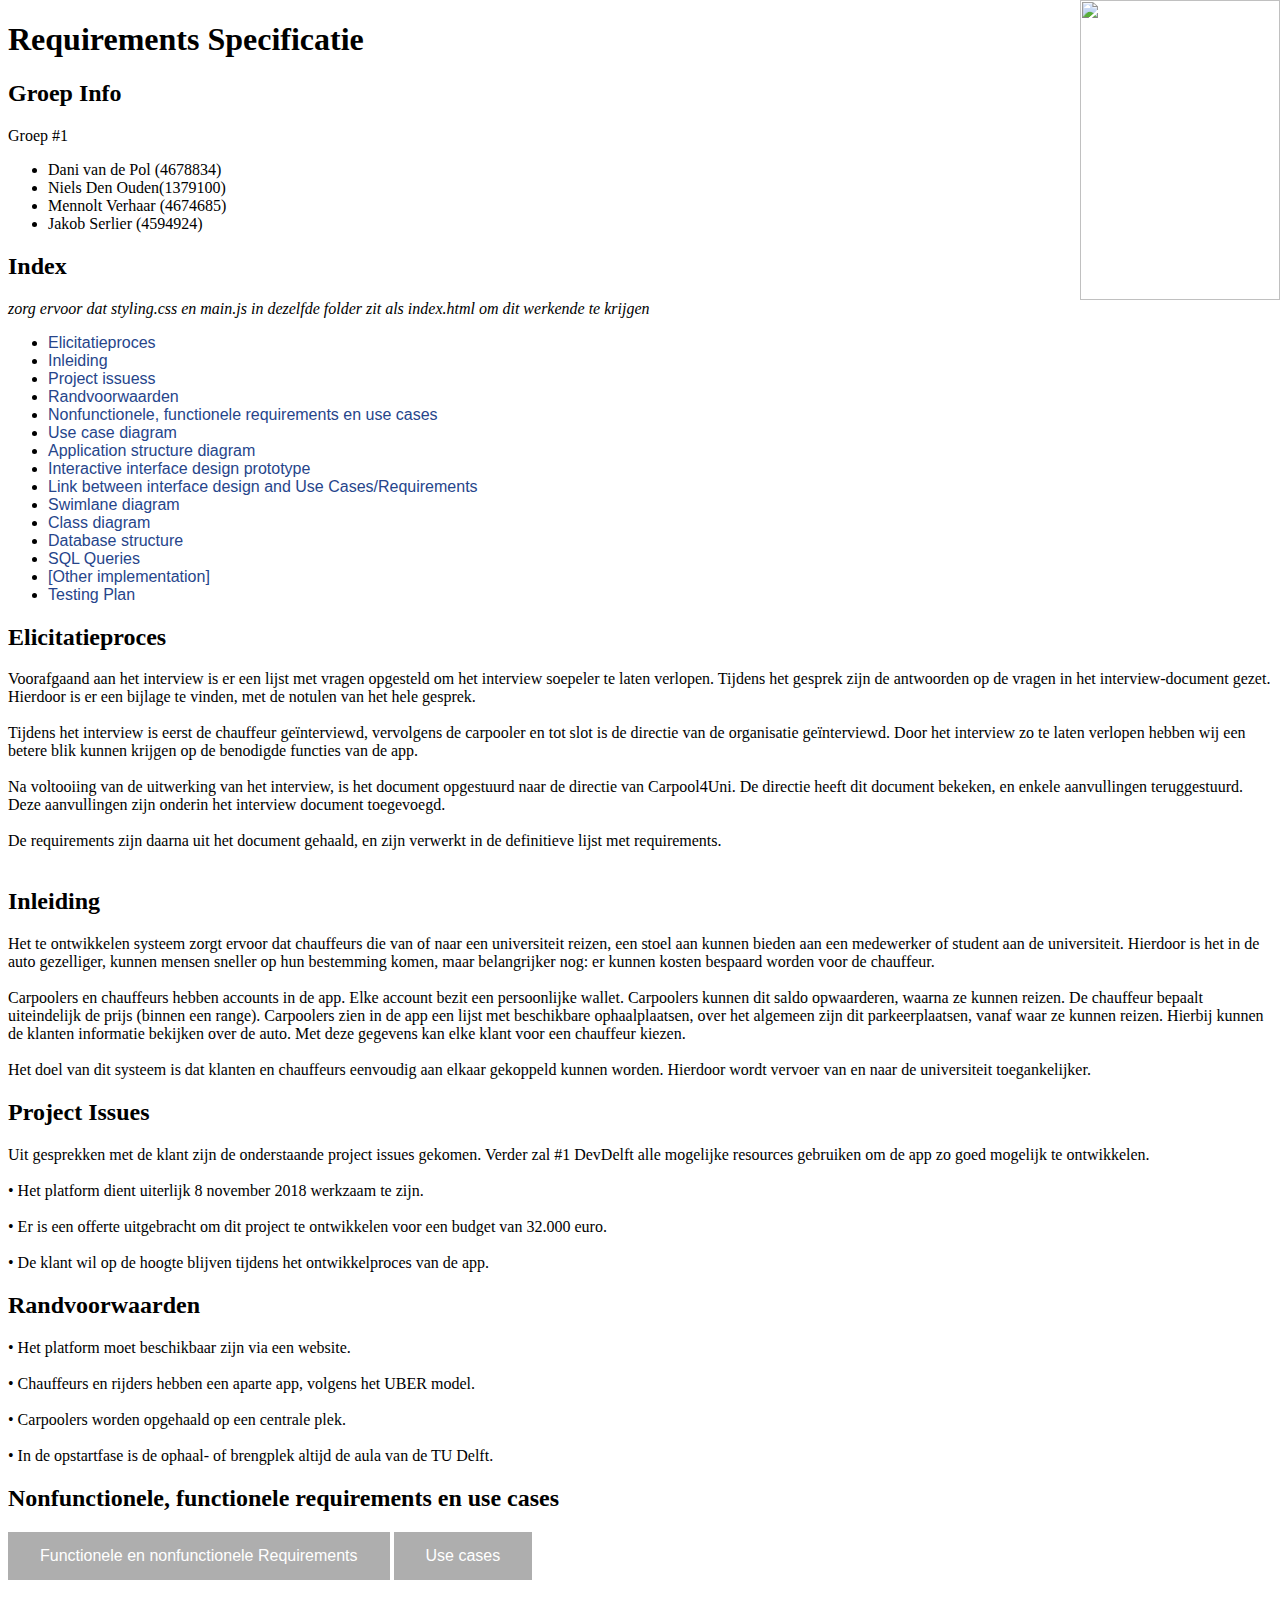
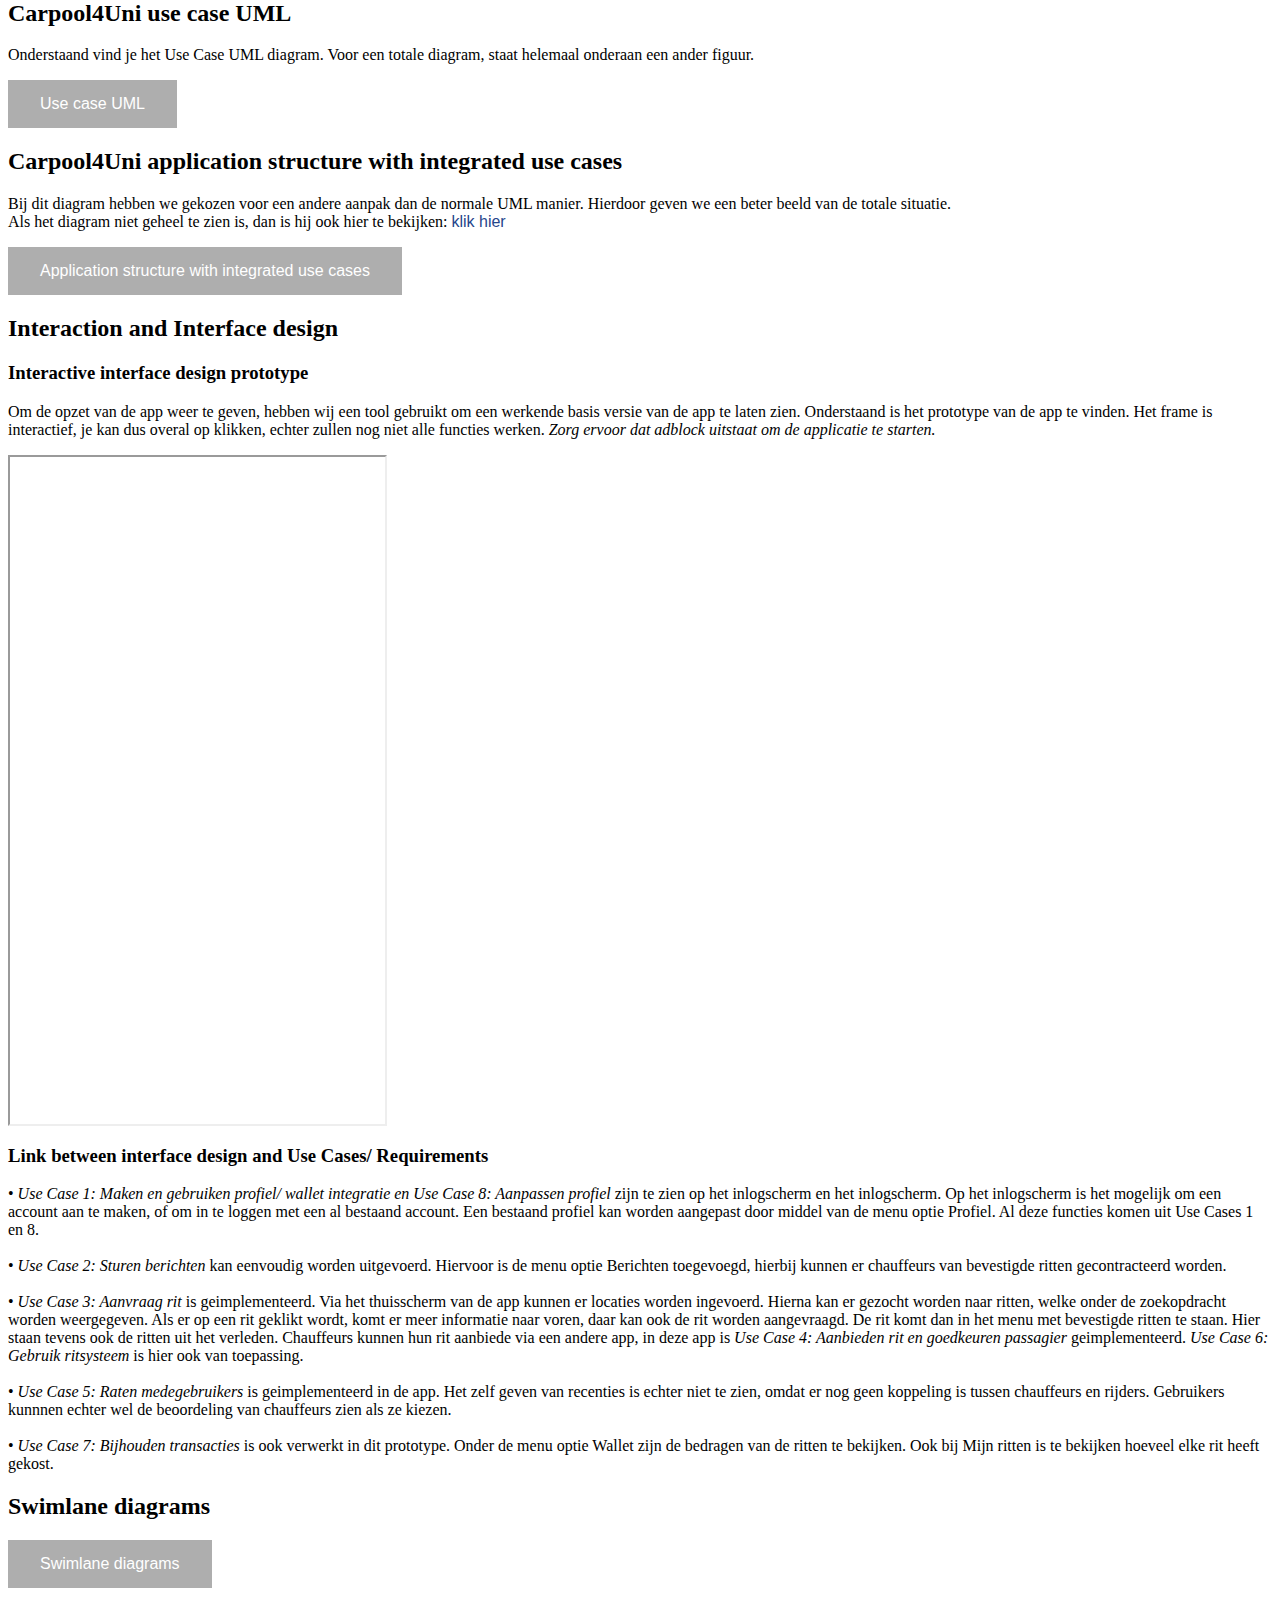
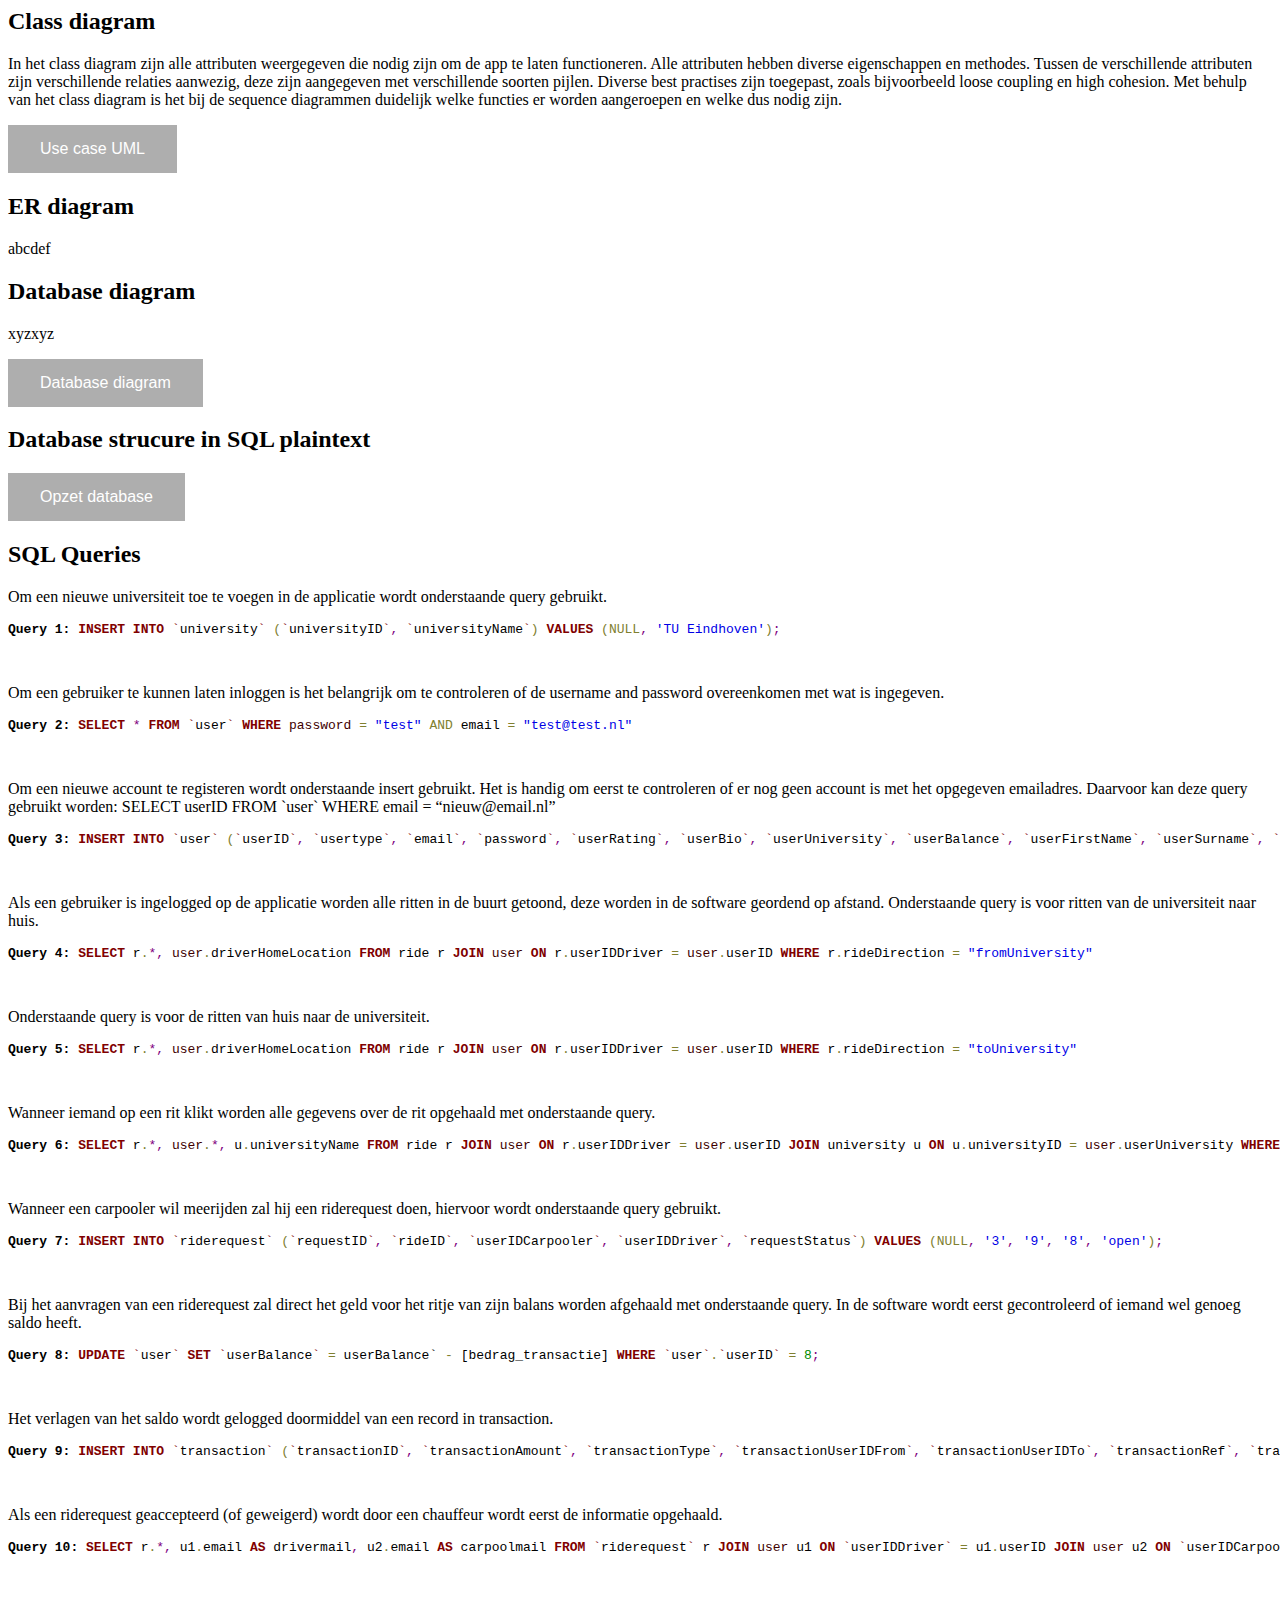
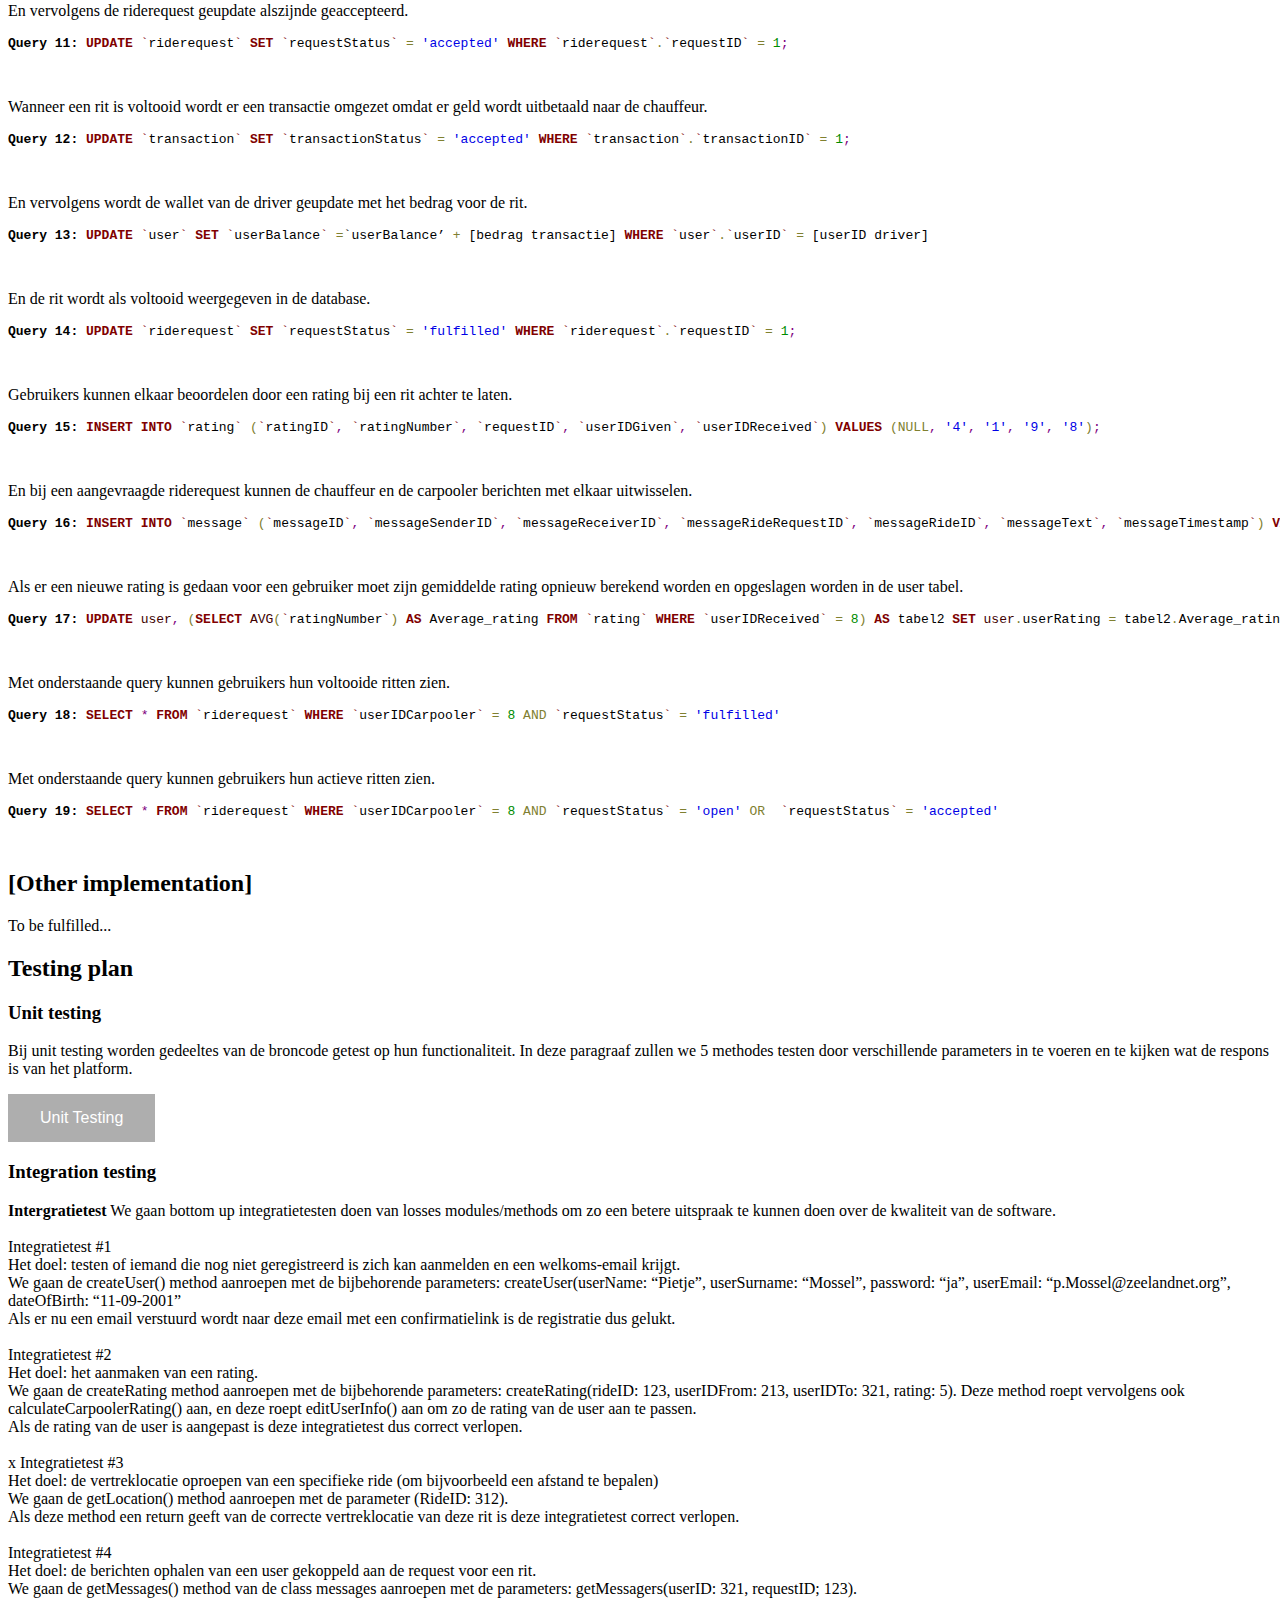
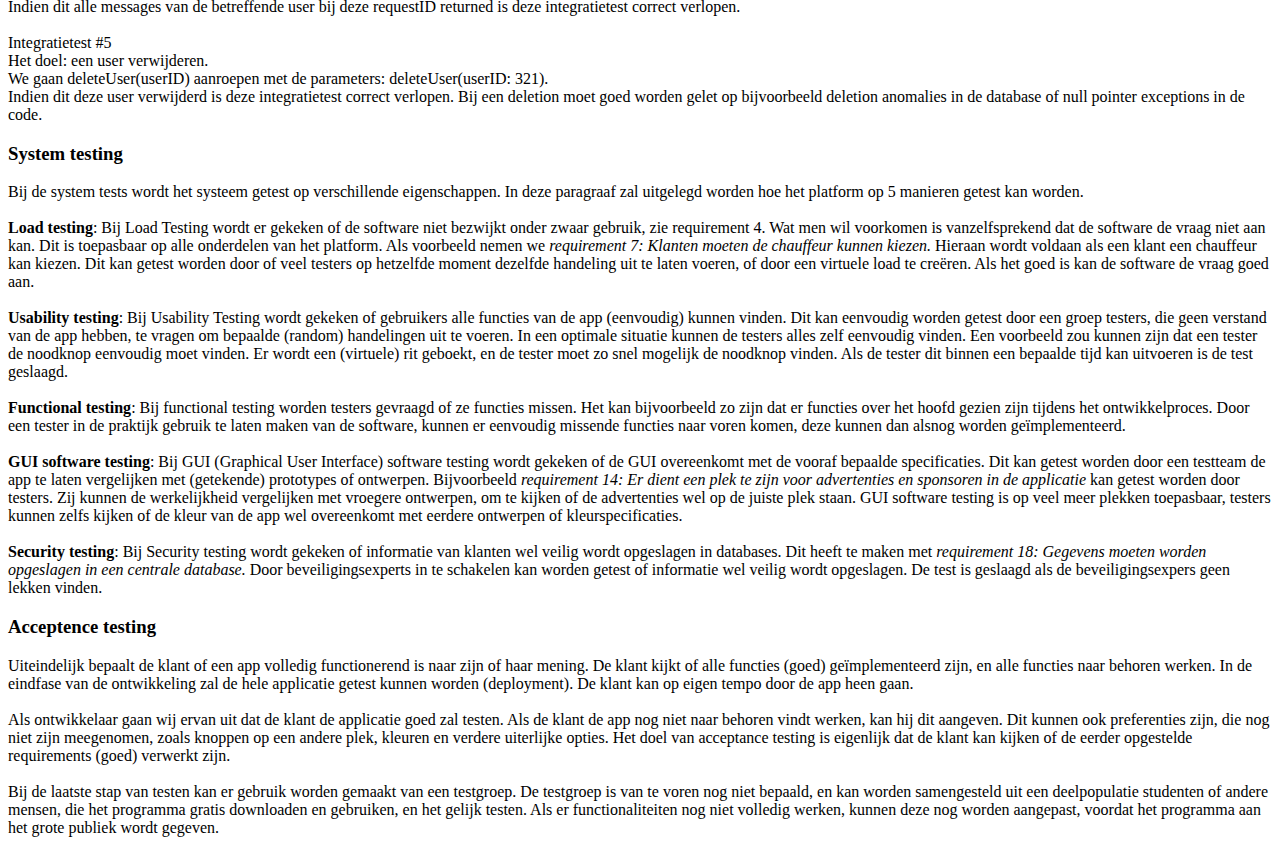
==== index.html @ fe69d17e "Add button database diagram" ====
﻿<!DOCTYPE html PUBLIC "-//W3C//DTD XHTML 1.0 Transitional//EN" "http://www.w3.org/TR/xhtml1/DTD/xhtml1-transitional.dtd"><html>
	
<head>
	<title>Carpool4Uni project</title>
	<script src="https://ajax.googleapis.com/ajax/libs/jquery/3.3.1/jquery.min.js"></script>
	<script src="main.js"></script>
	<link rel="stylesheet" type="text/css" href="styling.css">
	<meta name="author" content="Mennie!.">
</head>



<body>
	
<button onclick="topFunction()" id="myBtn" title="Go to top">Go to top.</button>
<img src="https://i.imgur.com/gD7gWaJ.png" style="position:absolute;top:0;right:0;" width="200" height="300" alt=""/> 


<h1>Requirements Specificatie</h1>
<h2>Groep Info</h2>
Groep #1 
<ul>
	<li>Dani van de Pol (4678834)</li>
	<li>Niels Den Ouden(1379100)</li>
	<li>Mennolt Verhaar (4674685)</li>
	<li>Jakob Serlier (4594924)</li>
</ul>

<h2>Index</h2> <p><i>zorg ervoor dat styling.css en main.js in dezelfde folder zit als index.html om dit werkende te krijgen</i></p>
<ul>
		<li><a href="#Elicitatieproces">Elicitatieproces</a><br></li>
		<li><a href="#Inleiding">Inleiding</a><br></li>
		<li><a href="#Project issues">Project issuess</a><br></li>
		<li><a href="#Randvoorwaarden">Randvoorwaarden</a><br></li>
		<li><a href="#buttons">Nonfunctionele, functionele requirements en use cases</a><br></li>
		<li><a href="#use_case_uml">Use case diagram</a><br></li>
		<li><a href="#application_structure">Application structure diagram</a><br></li>
		<li><a href="#interface">Interactive interface design prototype</a><br></li>
		<li><a href="#linkinterface">Link between interface design and Use Cases/Requirements</a><br></li>
		<li><a href="#swimlane_diagram">Swimlane diagram</a><br></li>
		<li><a href="#class_diagram">Class diagram</a><br></li>
		<li><a href="#database">Database structure</a><br></li>
		<li><a href="#SQL">SQL Queries</a><br></li>
		<li><a href="#Other_implementation">[Other implementation]</a><br></li>
		<li><a href="#Testing_Plan">Testing Plan</a><br></li>
		

</ul>

<h2 id="Elicitatieproces">Elicitatieproces</h2>
<p> 
		Voorafgaand aan het interview is er een lijst met vragen opgesteld om het interview soepeler te laten verlopen. Tijdens het gesprek zijn de antwoorden op de vragen in het interview-document gezet. Hierdoor is er een bijlage te vinden, met de notulen van het hele gesprek.<br/><br/>

		Tijdens het interview is eerst de chauffeur ge&#239;nterviewd, vervolgens de carpooler en tot slot is de directie van de organisatie ge&#239;nterviewd. Door het interview zo te laten verlopen hebben wij een betere blik kunnen krijgen op de benodigde functies van de app.<br/><br/>
		
		Na voltooiing van de uitwerking van het interview, is het document opgestuurd naar de directie van Carpool4Uni. De directie heeft dit document bekeken, en enkele aanvullingen teruggestuurd. Deze aanvullingen zijn onderin het interview document toegevoegd. <br/><br/>
		
		De requirements zijn daarna uit het document gehaald, en zijn verwerkt in de definitieve lijst met requirements. <br/><br/>
</p>

<h2 id="Inleiding">Inleiding</h2>
<p>
		Het te ontwikkelen systeem zorgt ervoor dat chauffeurs die van of naar een universiteit reizen, een stoel aan kunnen bieden aan een medewerker of student aan de universiteit. Hierdoor is het in de auto gezelliger, kunnen mensen sneller op hun bestemming komen, maar belangrijker nog: er kunnen kosten bespaard worden voor de chauffeur. <br/><br/>

		Carpoolers en chauffeurs hebben accounts in de app. Elke account bezit een persoonlijke wallet. Carpoolers kunnen dit saldo opwaarderen, waarna ze kunnen reizen. De chauffeur bepaalt uiteindelijk de prijs (binnen een range). Carpoolers zien in de app een lijst met beschikbare ophaalplaatsen, over het algemeen zijn dit parkeerplaatsen, vanaf waar ze kunnen reizen. Hierbij kunnen de klanten informatie bekijken over de auto. Met deze gegevens kan elke klant voor een chauffeur kiezen.<br/><br/>
		
		Het doel van dit systeem is dat klanten en chauffeurs eenvoudig aan elkaar gekoppeld kunnen worden. Hierdoor wordt vervoer van en naar de universiteit toegankelijker. 

</p>

<h2 id="Project issues">Project Issues</h2>
<p>
		Uit gesprekken met de klant zijn de onderstaande project issues gekomen. Verder zal #1 DevDelft alle mogelijke resources gebruiken om de app zo goed mogelijk te ontwikkelen. <br/><br/>
    • Het platform dient uiterlijk 8 november 2018 werkzaam te zijn.<br/><br/>
    • Er is een offerte uitgebracht om dit project te ontwikkelen voor een budget van 32.000 euro.<br/><br/>
    • De klant wil op de hoogte blijven tijdens het ontwikkelproces van de app.
</p>

<h2 id="Randvoorwaarden">Randvoorwaarden</h2>
<p>
		• Het platform moet beschikbaar zijn via een website.<br/><br/>
		• Chauffeurs en rijders hebben een aparte app, volgens het UBER model.<br/><br/>
    • Carpoolers worden opgehaald op een centrale plek.<br/><br/>
    • In de opstartfase is de ophaal- of brengplek altijd de aula van de TU Delft.
</p>

<h2 id="buttons">Nonfunctionele, functionele requirements en use cases</h2>
<input class='button' type='button' id='hideshow' value='Functionele en nonfunctionele Requirements'>
<input class='button' type='button' id='hideshow2' value='Use cases'>

<div class ='content'id='content'>
	<h2>Functionele en nonfunctionele Requirements</h2>
	<table style="border:1px solid;"> 
		<tr>
			<td><strong>Requirement #:</strong></td><td>1</td> 
			<td><strong>Requirement type:</strong></td><td>F</td> 
			<td><strong>Event/Use Case #:</strong></td><td>1 & 8</td> 
		</tr>
		<tr>
			<td><strong>Description:</strong></td>
			<td colspan="5">Het profiel van klanten moet een foto, voornaam, achternaam, rating en baan/studie bevatten. Chauffeurs moeten in hun eigen app dezelfde gegevens invoeren, maar daarnaast moeten ze ook het type auto invoeren.</td>
		</tr>
		<tr>
			<td><strong>Rationale:</strong></td>
			<td colspan="5">Het profiel zorgt ervoor dat er een betere match kan ontstaan tussen de chauffeur en de klanten die meerijden. </td>
		</tr>
		<tr>
			<td><strong>Originator:</strong></td>
			<td colspan="5">Oosters, Tommy</td>
		</tr>
		<tr>
			<td><strong>Fit Criterion:</strong></td>
			<td colspan="5">Hier wordt aan voldaan als gebruikers een volledig profiel kunnen aanmaken met een foto, voornaam, achternaam, een baan/studie en waarbij hun rating zichtbaar is. Chauffeurs moeten ook het type auto invoeren</td>
		</tr>
		<tr>
			<td><strong>Customer Satisfaction:</strong></td><td colspan="2">4</td> 
			<td><strong>Customer Dissatisfaction:</strong></td><td colspan="2">4</td> 
		</tr>
		<tr>
			<td><strong>Priority:</strong></td><td colspan="2">4</td>  
			<td><strong>Conflicts:</strong></td><td colspan="2">...</td> 
		</tr>
		
		
		<tr>
			<td><strong>Supporting Materials:</strong></td>
			<td colspan="5">...</td>  
		</tr>
		<tr>
			<td><strong>History:</strong></td>
			<td colspan="5">...</td>  
		</tr>
		</table>
	<br/>
		<table style="border:1px solid;"> 
		<tr>
			<td><strong>Requirement #:</strong></td><td>2</td> 
			<td><strong>Requirement type:</strong></td><td>NF</td> 
			<td><strong>Event/Use Case #:</strong></td><td>4</td> 
		</tr>
		<tr>
			<td><strong>Description:</strong></td>
			<td colspan="5">Voordat de rit wordt aangevraagd moeten de ritinformatie en de gegevens van de chauffeur duidelijk zijn voor de klant.</td>
		</tr>
		<tr>
			<td><strong>Rationale:</strong></td>
			<td colspan="5">Zo weet de klant waar hij of zei aan toe is en of diegene uberhaupt van deze rit gebruik wil maken. </td>
		</tr>
		<tr>
			<td><strong>Originator:</strong></td>
			<td colspan="5">Oosters, Tommy</td>
		</tr>
		<tr>
			<td><strong>Fit Criterion:</strong></td>
			<td colspan="5">In het ritoverzicht moet voor elke rit duidelijk zijn vanaf waar de rit vertrekt, welke route er gereden wordt en hoelaat de rit vertrekt. Daarnaast dient het profiel van de chauffeur met zijn/haar informatie beschikbaar te zijn voor klant.</td>
		</tr>
		<tr>
			<td><strong>Customer Satisfaction:</strong></td><td colspan="2">5</td> 
			<td><strong>Customer Dissatisfaction:</strong></td><td colspan="2">5</td> 
		</tr>
		<tr>
			<td><strong>Priority:</strong></td><td colspan="2">5</td>  
			<td><strong>Conflicts:</strong></td><td colspan="2">...</td> 
		</tr>
		
		
		<tr>
			<td><strong>Supporting Materials:</strong></td>
			<td colspan="5">...</td>  
		</tr>
		<tr>
			<td><strong>History:</strong></td>
			<td colspan="5">...</td>  
		</tr>
		</table>
	<br/>
		<table style="border:1px solid;"> 
		<tr>
			<td><strong>Requirement #:</strong></td><td>3</td> 
			<td><strong>Requirement type:</strong></td><td>F</td> 
			<td><strong>Event/Use Case #:</strong></td><td>1 & 8</td> 
		</tr>
		<tr>
			<td><strong>Description:</strong></td>
			<td colspan="5">Chauffeurs &#233;n klanten moeten de optie hebben om hun achternaam te verhullen waarna alleen hun voornaam zichtbaar blijft voor anderen.</td>
		</tr>
		<tr>
			<td><strong>Rationale:</strong></td>
			<td colspan="5">De optie voorkomt privacyinbreuk (bijvoorbeeld aan adres aan iemand te koppelen).</td>
		</tr>
		<tr>
			<td><strong>Originator:</strong></td>
			<td colspan="5">Sullock Enzlin, Quint; Kool, Floris</td>
		</tr>
		<tr>
			<td><strong>Fit Criterion:</strong></td>
			<td colspan="5">Aan dit criteria wordt voldaan als de app over een instelling beschikt die achternaam tonen aan of uit zet.</td>
		</tr>
		<tr>
			<td><strong>Customer Satisfaction:</strong></td><td colspan="2">2</td> 
			<td><strong>Customer Dissatisfaction:</strong></td><td colspan="2">2</td> 
		</tr>
		<tr>
			<td><strong>Priority:</strong></td><td colspan="2">2</td>  
			<td><strong>Conflicts:</strong></td><td colspan="2">#1 (achternaam op profiel zichtbaar)</td> 
		</tr>
		
		
		<tr>
			<td><strong>Supporting Materials:</strong></td>
			<td colspan="5">...</td>  
		</tr>
		<tr>
			<td><strong>History:</strong></td>
			<td colspan="5">...</td>  
		</tr>
		</table>
	<br/>
		<table style="border:1px solid;"> 
		<tr>
			<td><strong>Requirement #:</strong></td><td>4</td> 
			<td><strong>Requirement type:</strong></td><td>NF</td> 
			<td><strong>Event/Use Case #:</strong></td><td>n.v.t.</td> 
		</tr>
		<tr>
			<td><strong>Description:</strong></td>
			<td colspan="5">Het platform dient over de capaciteit te beschikken om minimaal duizend gebruikers per dag aan te kunnen.</td>
		</tr>
		<tr>
			<td><strong>Rationale:</strong></td>
			<td colspan="5">De capaciteit voorkomt dat gebruikers niet van het platform gebruik kunnen maken.</td>
		</tr>
		<tr>
			<td><strong>Originator:</strong></td>
			<td colspan="5">Sullock Enzlin, Quint; Kool, Floris</td>
		</tr>
		<tr>
			<td><strong>Fit Criterion:</strong></td>
			<td colspan="5">Aan dit criteria wordt voldaan als de capaciteit van het systeem toereikend is om duizend gebruikers per dag af te kunnen handelen.</td>
		</tr>
		<tr>
			<td><strong>Customer Satisfaction:</strong></td><td colspan="2">4</td> 
			<td><strong>Customer Dissatisfaction:</strong></td><td colspan="2">2</td> 
		</tr>
		<tr>
			<td><strong>Priority:</strong></td><td colspan="2">2</td>  
			<td><strong>Conflicts:</strong></td><td colspan="2">...</td> 
		</tr>
		
		
		<tr>
			<td><strong>Supporting Materials:</strong></td>
			<td colspan="5">...</td>  
		</tr>
		<tr>
			<td><strong>History:</strong></td>
			<td colspan="5">...</td>  
		</tr>
		</table>
	<br/>
		<table style="border:1px solid;"> 
		<tr>
			<td><strong>Requirement #:</strong></td><td>5</td> 
			<td><strong>Requirement type:</strong></td><td>F</td> 
			<td><strong>Event/Use Case #:</strong></td><td>7 & 4</td> 
		</tr>
		<tr>
			<td><strong>Description:</strong></td>
			<td colspan="5">Chauffeurs kunnen de vergoeding van een rit instellen van een minimum (n.t.b.) tot een maximum (n.t.b) bedrag.</td>
		</tr>
		<tr>
			<td><strong>Rationale:</strong></td>
			<td colspan="5">Het platform kan geen servicefee van de rit vergoeding inhouden als deze te laag is.</td>
		</tr>
		<tr>
			<td><strong>Originator:</strong></td>
			<td colspan="5">Sullock Enzlin, Quint; Kool, Floris</td>
		</tr>
		<tr>
			<td><strong>Fit Criterion:</strong></td>
			<td colspan="5">Aan dit criteria wordt voldaan als de chauffeur de ritprijs van 1 euro tot 40 euro kan varieren.</td>
		</tr>
		<tr>
			<td><strong>Customer Satisfaction:</strong></td><td colspan="2">2</td> 
			<td><strong>Customer Dissatisfaction:</strong></td><td colspan="2">2</td> 
		</tr>
		<tr>
			<td><strong>Priority:</strong></td><td colspan="2">1</td>  
			<td><strong>Conflicts:</strong></td><td colspan="2">...</td> 
		</tr>
		
		
		<tr>
			<td><strong>Supporting Materials:</strong></td>
			<td colspan="5">...</td>  
		</tr>
		<tr>
			<td><strong>History:</strong></td>
			<td colspan="5">...</td>  
		</tr>
		</table>
	<br/>
		<table style="border:1px solid;"> 
		<tr>
			<td><strong>Requirement #:</strong></td><td>6</td> 
			<td><strong>Requirement type:</strong></td><td>NF</td> 
			<td><strong>Event/Use Case #:</strong></td><td>5</td> 
		</tr>
		<tr>
			<td><strong>Description:</strong></td>
			<td colspan="5">Het platform houdt automatisch bij hoe vaak een chauffeur of klant te laat komt of niet komt opdagen. De eventuele sancties zijn later te bepalen.</td>
		</tr>
		<tr>
			<td><strong>Rationale:</strong></td>
			<td colspan="5">Zo wordt duidelijk welke gebruikers op het platform onbetrouwbaar zijn.</td>
		</tr>
		<tr>
			<td><strong>Originator:</strong></td>
			<td colspan="5">Sullock Enzlin, Quint; Kool, Floris</td>
		</tr>
		<tr>
			<td><strong>Fit Criterion:</strong></td>
			<td colspan="5">Aan dit criteria wordt voldaan als het systeem bijhoudt en weergeeft hoe vaak iemand gerapporteerd wordt vanwege niet op komen dagen.</td>
		</tr>
		<tr>
			<td><strong>Customer Satisfaction:</strong></td><td colspan="2">3</td> 
			<td><strong>Customer Dissatisfaction:</strong></td><td colspan="2">1</td> 
		</tr>
		<tr>
			<td><strong>Priority:</strong></td><td colspan="2">3</td>  
			<td><strong>Conflicts:</strong></td><td colspan="2">...</td> 
		</tr>
		
		
		<tr>
			<td><strong>Supporting Materials:</strong></td>
			<td colspan="5">...</td>  
		</tr>
		<tr>
			<td><strong>History:</strong></td>
			<td colspan="5">...</td>  
		</tr>
		</table>





		<table style="border:1px solid;"> 
		<tr>
			<td><strong>Requirement #:</strong></td><td>7</td> 
			<td><strong>Requirement type:</strong></td><td>F</td> 
			<td><strong>Event/Use Case #:</strong></td><td>3 & 6</td> 
		</tr>
		<tr>
			<td><strong>Description:</strong></td>
			<td colspan="5">Klanten moeten de chauffeur kunnen kiezen.</td>
		</tr>
		<tr>
			<td><strong>Rationale:</strong></td>
			<td colspan="5">Carpoolers moeten kunnen selecteren met wie zij willen meerijden.</td>
		</tr>
		<tr>
			<td><strong>Originator:</strong></td>
			<td colspan="5">Sullock Enzlin, Quint; Kool, Floris</td>
		</tr>
		<tr>
			<td><strong>Fit Criterion:</strong></td>
			<td colspan="5">Hieraan wordt voldaan als carpoolers ritten kunnen uitzoeken ipv andersom.</td>
		</tr>
		<tr>
			<td><strong>Customer Satisfaction:</strong></td><td colspan="2">5</td> 
			<td><strong>Customer Dissatisfaction:</strong></td><td colspan="2">5</td> 
		</tr>
		<tr>
			<td><strong>Priority:</strong></td><td colspan="2">5</td>  
			<td><strong>Conflicts:</strong></td><td colspan="2">...</td> 
		</tr>
		
		
		<tr>
			<td><strong>Supporting Materials:</strong></td>
			<td colspan="5">...</td>  
		</tr>
		<tr>
			<td><strong>History:</strong></td>
			<td colspan="5">...</td>  
		</tr>
		</table>
	<br/>
		<table style="border:1px solid;"> 
		<tr>
			<td><strong>Requirement #:</strong></td><td>8</td> 
			<td><strong>Requirement type:</strong></td><td>F</td> 
			<td><strong>Event/Use Case #:</strong></td><td>5</td> 
		</tr>
		<tr>
			<td><strong>Description:</strong></td>
			<td colspan="5">Er moet een beoordelingssysteem in komen.</td>
		</tr>
		<tr>
			<td><strong>Rationale:</strong></td>
			<td colspan="5">Met een beoordelingssysteem kunnen carpoolers en chauffeurs betere keuzes maken.</td>
		</tr>
		<tr>
			<td><strong>Originator:</strong></td>
			<td colspan="5">Sullock Enzlin, Quint; Kool, Floris</td>
		</tr>
		<tr>
			<td><strong>Fit Criterion:</strong></td>
			<td colspan="5">Hieraan wordt voldaan als carpoolers en chauffeurs na het maken van een rit elkaar kunnen beoordelen.</td>
		</tr>
		<tr>
			<td><strong>Customer Satisfaction:</strong></td><td colspan="2">3</td> 
			<td><strong>Customer Dissatisfaction:</strong></td><td colspan="2">4</td> 
		</tr>
		<tr>
			<td><strong>Priority:</strong></td><td colspan="2">3</td>  
			<td><strong>Conflicts:</strong></td><td colspan="2">...</td> 
		</tr>
		
		
		<tr>
			<td><strong>Supporting Materials:</strong></td>
			<td colspan="5">...</td>  
		</tr>
		<tr>
			<td><strong>History:</strong></td>
			<td colspan="5">...</td>  
		</tr>
		</table>
	<br/>
		<table style="border:1px solid;"> 
		<tr>
			<td><strong>Requirement #:</strong></td><td>9</td> 
			<td><strong>Requirement type:</strong></td><td>F</td> 
			<td><strong>Event/Use Case #:</strong></td><td>2</td> 
		</tr>
		<tr>
			<td><strong>Description:</strong></td>
			<td colspan="5">Het contact moet via de applicatie verlopen in de vorm van berichten.</td>
		</tr>
		<tr>
			<td><strong>Rationale:</strong></td>
			<td colspan="5">In de applicatie moeten chauffeurs en carpoolers berichten kunnen uitwisselen om zo vragen te kunnen stellen.</td>
		</tr>
		<tr>
			<td><strong>Originator:</strong></td>
			<td colspan="5">Sullock Enzlin, Quint; Kool, Floris</td>
		</tr>
		<tr>
			<td><strong>Fit Criterion:</strong></td>
			<td colspan="5">Hieraan wordt voldaan als chauffeurs en carpoolers berichten kunnen uitwisselen via de applicatie.</td>
		</tr>
		<tr>
			<td><strong>Customer Satisfaction:</strong></td><td colspan="2">4</td> 
			<td><strong>Customer Dissatisfaction:</strong></td><td colspan="2">5</td> 
		</tr>
		<tr>
			<td><strong>Priority:</strong></td><td colspan="2">4</td>  
			<td><strong>Conflicts:</strong></td><td colspan="2">...</td> 
		</tr>
		
		
		<tr>
			<td><strong>Supporting Materials:</strong></td>
			<td colspan="5">...</td>  
		</tr>
		<tr>
			<td><strong>History:</strong></td>
			<td colspan="5">...</td>  
		</tr>
		</table>
	<br/>
		<table style="border:1px solid;"> 
		<tr>
			<td><strong>Requirement #:</strong></td><td>10</td> 
			<td><strong>Requirement type:</strong></td><td>F</td> 
			<td><strong>Event/Use Case #:</strong></td><td>n.v.t.</td> 
		</tr>
		<tr>
			<td><strong>Description:</strong></td>
			<td colspan="5">Aanwezigheid van een noodknop voor chauffeurs en carpoolers in geval van nood tijdens een rit. </td>
		</tr>
		<tr>
			<td><strong>Rationale:</strong></td>
			<td colspan="5">Als er tijdens een rit echt iets aan de hand is moeten zowel chauffeurs als carpoolers gebruik kunnen maken van een noodknop waarbij de politie wordt gebeld. Het zou hierbij kunnen gaan om bijvoorbeeld ongewenst seksueel gedrag.</td>
		</tr>
		<tr>
			<td><strong>Originator:</strong></td>
			<td colspan="5">Sullock Enzlin, Quint; Kool, Floris</td>
		</tr>
		<tr>
			<td><strong>Fit Criterion:</strong></td>
			<td colspan="5">Hieraan wordt voldaan als er een mogelijkheid is tot het gebruik van een functionerende noodknop in de app.</td>
		</tr>
		<tr>
			<td><strong>Customer Satisfaction:</strong></td><td colspan="2">1</td> 
			<td><strong>Customer Dissatisfaction:</strong></td><td colspan="2">4</td> 
		</tr>
		<tr>
			<td><strong>Priority:</strong></td><td colspan="2">2</td>  
			<td><strong>Conflicts:</strong></td><td colspan="2">...</td> 
		</tr>
		
		
		<tr>
			<td><strong>Supporting Materials:</strong></td>
			<td colspan="5">...</td>  
		</tr>
		<tr>
			<td><strong>History:</strong></td>
			<td colspan="5">...</td>  
		</tr>
		</table>
	<br/>
		<table style="border:1px solid;"> 
		<tr>
			<td><strong>Requirement #:</strong></td><td>11</td> 
			<td><strong>Requirement type:</strong></td><td>F</td> 
			<td><strong>Event/Use Case #:</strong></td><td>4</td> 
		</tr>
		<tr>
			<td><strong>Description:</strong></td>
			<td colspan="5">Na aanvraag van het meerijden van een carpooler moet de chauffeur deze aanvraag goedkeuren.</td>
		</tr>
		<tr>
			<td><strong>Rationale:</strong></td>
			<td colspan="5">Pas als een chauffeur de ritaanvraag goedkeurt komt de transactie tot stand.</td>
		</tr>
		<tr>
			<td><strong>Originator:</strong></td>
			<td colspan="5">Sullock Enzlin, Quint; Kool, Floris</td>
		</tr>
		<tr>
			<td><strong>Fit Criterion:</strong></td>
			<td colspan="5">Hieraan wordt voldaan als een rit pas tot stand komt na acceptatie van de chauffeur.</td>
		</tr>
		<tr>
			<td><strong>Customer Satisfaction:</strong></td><td colspan="2">4</td> 
			<td><strong>Customer Dissatisfaction:</strong></td><td colspan="2">2</td> 
		</tr>
		<tr>
			<td><strong>Priority:</strong></td><td colspan="2">3</td>  
			<td><strong>Conflicts:</strong></td><td colspan="2">...</td> 
		</tr>
		
		
		<tr>
			<td><strong>Supporting Materials:</strong></td>
			<td colspan="5">...</td>  
		</tr>
		<tr>
			<td><strong>History:</strong></td>
			<td colspan="5">...</td>  
		</tr>
		</table>
	<br/>
		<table style="border:1px solid;"> 
		<tr>
			<td><strong>Requirement #:</strong></td><td>12</td> 
			<td><strong>Requirement type:</strong></td><td>F</td> 
			<td><strong>Event/Use Case #:</strong></td><td>3 & 1</td> 
		</tr>
		<tr>
			<td><strong>Description:</strong></td>
			<td colspan="5">Bij het kiezen van de chauffeur moet zijn of haar profiel zichtbaar zijn voor de carpooler.</td>
		</tr>
		<tr>
			<td><strong>Rationale:</strong></td>
			<td colspan="5">Om een goede selectie voor de carpooler mogelijk te maken moeten zij eerst het profiel kunnen zien van de chauffeur.</td>
		</tr>
		<tr>
			<td><strong>Originator:</strong></td>
			<td colspan="5">Sullock Enzlin, Quint; Kool, Floris</td>
		</tr>
		<tr>
			<td><strong>Fit Criterion:</strong></td>
			<td colspan="5">Hieraan wordt voldaan als carpoolers de profielen van chauffeurs kunnen bekijken voordat ze een rit maken.</td>
		</tr>
		<tr>
			<td><strong>Customer Satisfaction:</strong></td><td colspan="2">4</td> 
			<td><strong>Customer Dissatisfaction:</strong></td><td colspan="2">3</td> 
		</tr>
		<tr>
			<td><strong>Priority:</strong></td><td colspan="2">4</td>  
			<td><strong>Conflicts:</strong></td><td colspan="2">...</td> 
		</tr>
		
		
		<tr>
			<td><strong>Supporting Materials:</strong></td>
			<td colspan="5">...</td>  
		</tr>
		<tr>
			<td><strong>History:</strong></td>
			<td colspan="5">...</td>  
		</tr>
		</table>
	<br/>
		<table style="border:1px solid;"> 
		<tr>
			<td><strong>Requirement #:</strong></td><td>13</td> 
			<td><strong>Requirement type:</strong></td><td>F</td> 
			<td><strong>Event/Use Case #:</strong></td><td>n.v.t.</td> 
		</tr>
		<tr>
			<td><strong>Description:</strong></td>
			<td colspan="5">Nieuwe klanten moeten hun account via hun telefoonnummer verifi&#235;ren.</td>
		</tr>
		<tr>
			<td><strong>Rationale:</strong></td>
			<td colspan="5">Om fraude en nep accounts te voorkomen moeten accounts geverifeerd worden per sms.</td>
		</tr>
		<tr>
			<td><strong>Originator:</strong></td>
			<td colspan="5">Sullock Enzlin, Quint; Kool, Floris</td>
		</tr>
		<tr>
			<td><strong>Fit Criterion:</strong></td>
			<td colspan="5">Hieraan wordt voldaan als mensen pas toegang krijgen nadat hun telefoonnummer is geverifeerd.</td>
		</tr>
		<tr>
			<td><strong>Customer Satisfaction:</strong></td><td colspan="2">3</td> 
			<td><strong>Customer Dissatisfaction:</strong></td><td colspan="2">2</td> 
		</tr>
		<tr>
			<td><strong>Priority:</strong></td><td colspan="2">3</td>  
			<td><strong>Conflicts:</strong></td><td colspan="2">...</td> 
		</tr>
		
		
		<tr>
			<td><strong>Supporting Materials:</strong></td>
			<td colspan="5">...</td>  
		</tr>
		<tr>
			<td><strong>History:</strong></td>
			<td colspan="5">...</td>  
		</tr>
		</table>
	<br/>
	

		<table style="border:1px solid;"> 
		<tr>
			<td><strong>Requirement #:</strong></td><td>14</td> 
			<td><strong>Requirement type:</strong></td><td>F</td> 
			<td><strong>Event/Use Case #:</strong></td><td>7</td> 
		</tr>
		<tr>
			<td><strong>Description:</strong></td>
			<td colspan="5">Er dient een plek te zijn voor advertenties en sponsoren in de applicatie</td>
		</tr>
		<tr>
			<td><strong>Rationale:</strong></td>
			<td colspan="5">Door een plek te reserveren voor advertenties kan er een geldstroom onstaan via Carpool4Uni en adverteerders.</td>
		</tr>
		<tr>
			<td><strong>Originator:</strong></td>
			<td colspan="5">Sullock Enzlin, Quint; Kool, Floris</td>
		</tr>
		<tr>
			<td><strong>Fit Criterion:</strong></td>
			<td colspan="5">Hieraan wordt voldaan als er in de applicatie ruimte is voor extra elementen.</td>
		</tr>
		<tr>
			<td><strong>Customer Satisfaction:</strong></td><td colspan="2">2</td> 
			<td><strong>Customer Dissatisfaction:</strong></td><td colspan="2">1</td> 
		</tr>
		<tr>
			<td><strong>Priority:</strong></td><td colspan="2">1</td>  
			<td><strong>Conflicts:</strong></td><td colspan="2">...</td> 
		</tr>
		
		
		<tr>
			<td><strong>Supporting Materials:</strong></td>
			<td colspan="5">...</td>  
		</tr>
		<tr>
			<td><strong>History:</strong></td>
			<td colspan="5">...</td>  
		</tr>
		</table>
	<br/>
		<table style="border:1px solid;"> 
		<tr>
			<td><strong>Requirement #:</strong></td><td>15</td> 
			<td><strong>Requirement type:</strong></td><td>F</td> 
			<td><strong>Event/Use Case #:</strong></td><td>1 & 8</td> 
		</tr>
		<tr>
			<td><strong>Description:</strong></td>
			<td colspan="5">Aan een profiel is een wallet met een saldo gekoppeld die kan worden opgewaardeerd.</td>
		</tr>
		<tr>
			<td><strong>Rationale:</strong></td>
			<td colspan="5">Zowel carpoolers als chauffeurs hebben een saldo in de applicatie om te verdienen of om ritten mee te betalen.</td>
		</tr>
		<tr>
			<td><strong>Originator:</strong></td>
			<td colspan="5">Sullock Enzlin, Quint; Kool, Floris</td>
		</tr>
		<tr>
			<td><strong>Fit Criterion:</strong></td>
			<td colspan="5">Hieraan wordt voldaan als elk profiel een functionerende wallet en saldo in de applicatie heeft.</td>
		</tr>
		<tr>
			<td><strong>Customer Satisfaction:</strong></td><td colspan="2">5</td> 
			<td><strong>Customer Dissatisfaction:</strong></td><td colspan="2">5</td> 
		</tr>
		<tr>
			<td><strong>Priority:</strong></td><td colspan="2">5</td>  
			<td><strong>Conflicts:</strong></td><td colspan="2">...</td> 
		</tr>
		
		
		<tr>
			<td><strong>Supporting Materials:</strong></td>
			<td colspan="5">...</td>  
		</tr>
		<tr>
			<td><strong>History:</strong></td>
			<td colspan="5">...</td>  
		</tr>
		</table>
	<br/>
		<table style="border:1px solid;"> 
		<tr>
			<td><strong>Requirement #:</strong></td><td>16</td> 
			<td><strong>Requirement type:</strong></td><td>F</td> 
			<td><strong>Event/Use Case #:</strong></td><td>4 & 7</td> 
		</tr>
		<tr>
			<td><strong>Description:</strong></td>
			<td colspan="5">Voor aanvang van een rit wordt een vast tarief vastgesteld, bij het inschrijven van een rit door een carpooler wordt het vastgestelde tarief al van zijn saldo afgehaald. Indien de rit niet is voltooid wordt dit tarief teruggestort.</td>
		</tr>
		<tr>
			<td><strong>Rationale:</strong></td>
			<td colspan="5">Het bedrag wat de rit gaat kosten moet direct in rekening worden gebracht bij de carpooler.</td>
		</tr>
		<tr>
			<td><strong>Originator:</strong></td>
			<td colspan="5">Sullock Enzlin, Quint; Kool, Floris</td>
		</tr>
		<tr>
			<td><strong>Fit Criterion:</strong></td>
			<td colspan="5">Hieraan wordt voldaan als na het tot stand komen van een rit de prijs hiervoor van het saldo van de carpooler wordt afgehaald.</td>
		</tr>
		<tr>
			<td><strong>Customer Satisfaction:</strong></td><td colspan="2">4</td> 
			<td><strong>Customer Dissatisfaction:</strong></td><td colspan="2">4</td> 
		</tr>
		<tr>
			<td><strong>Priority:</strong></td><td colspan="2">4</td>  
			<td><strong>Conflicts:</strong></td><td colspan="2">...</td> 
		</tr>
		
		
		<tr>
			<td><strong>Supporting Materials:</strong></td>
			<td colspan="5">...</td>  
		</tr>
		<tr>
			<td><strong>History:</strong></td>
			<td colspan="5">...</td>  
		</tr>
		</table>
	<br/>
		<table style="border:1px solid;"> 
		<tr>
			<td><strong>Requirement #:</strong></td><td>17</td> 
			<td><strong>Requirement type:</strong></td><td>F</td> 
			<td><strong>Event/Use Case #:</strong></td><td>7</td> 
		</tr>
		<tr>
			<td><strong>Description:</strong></td>
			<td colspan="5">Na het voltooien van een rit wordt de rit vergoeding bij het saldo van de chauffeur opgeteld. Zowel de chauffeur als de klant moeten de rit bevestigen.</td>
		</tr>
		<tr>
			<td><strong>Rationale:</strong></td>
			<td colspan="5">Na een rit dient deze uitbetaald te worden op het account van de chauffeur.</td>
		</tr>
		<tr>
			<td><strong>Originator:</strong></td>
			<td colspan="5">Sullock Enzlin, Quint; Kool, Floris</td>
		</tr>
		<tr>
			<td><strong>Fit Criterion:</strong></td>
			<td colspan="5">Hieraan wordt voldaan als na het aangeven dat de rit is voltooid het bedrag bij de chauffeur wordt bijgeschreven.</td>
		</tr>
		<tr>
			<td><strong>Customer Satisfaction:</strong></td><td colspan="2">5</td> 
			<td><strong>Customer Dissatisfaction:</strong></td><td colspan="2">5</td> 
		</tr>
		<tr>
			<td><strong>Priority:</strong></td><td colspan="2">5</td>  
			<td><strong>Conflicts:</strong></td><td colspan="2">...</td> 
		</tr>
		
		
		<tr>
			<td><strong>Supporting Materials:</strong></td>
			<td colspan="5">...</td>  
		</tr>
		<tr>
			<td><strong>History:</strong></td>
			<td colspan="5">...</td>  
		</tr>
		</table>
	<br/>
		<table style="border:1px solid;"> 
		<tr>
			<td><strong>Requirement #:</strong></td><td>18</td> 
			<td><strong>Requirement type:</strong></td><td>F</td> 
			<td><strong>Event/Use Case #:</strong></td><td>n.v.t.</td> 
		</tr>
		<tr>
			<td><strong>Description:</strong></td>
			<td colspan="5">Gegevens moeten worden opgeslagen in een centrale database. </td>
		</tr>
		<tr>
			<td><strong>Rationale:</strong></td>
			<td colspan="5">Er dient gekozen te worden voor een centrale database als gegevensopslag.</td>
		</tr>
		<tr>
			<td><strong>Originator:</strong></td>
			<td colspan="5">Sullock Enzlin, Quint; Kool, Floris</td>
		</tr>
		<tr>
			<td><strong>Fit Criterion:</strong></td>
			<td colspan="5">Als de gegevens die de applicatie gebruikt worden opgeslagen in een centrale database.</td>
		</tr>
		<tr>
			<td><strong>Customer Satisfaction:</strong></td><td colspan="2">5</td> 
			<td><strong>Customer Dissatisfaction:</strong></td><td colspan="2">5</td> 
		</tr>
		<tr>
			<td><strong>Priority:</strong></td><td colspan="2">5</td>  
			<td><strong>Conflicts:</strong></td><td colspan="2">...</td> 
		</tr>
		
		
		<tr>
			<td><strong>Supporting Materials:</strong></td>
			<td colspan="5">...</td>  
		</tr>
		<tr>
			<td><strong>History:</strong></td>
			<td colspan="5">...</td>  
		</tr>
		</table>
	<br/>
		<table style="border:1px solid;"> 
		<tr>
			<td><strong>Requirement #:</strong></td><td>19</td> 
			<td><strong>Requirement type:</strong></td><td>F</td> 
			<td><strong>Event/Use Case #:</strong></td><td>7</td> 
		</tr>
		<tr>
			<td><strong>Description:</strong></td>
			<td colspan="5">De betalingsmogelijkheden, om het saldo op te waarderen, bestaan uit IDeal, PayPal en via een bankoverschrijving en de mogelijkheid tot uitbetaling vanuit het saldo.</td>
		</tr>
		<tr>
			<td><strong>Rationale:</strong></td>
			<td colspan="5">Dit zijn diverse betaalopties om het saldo in de app te verhogen voor de carpoolers.</td>
		</tr>
		<tr>
			<td><strong>Originator:</strong></td>
			<td colspan="5">Sullock Enzlin, Quint; Kool, Floris</td>
		</tr>
		<tr>
			<td><strong>Fit Criterion:</strong></td>
			<td colspan="5">Hieraan wordt voldaan als het saldo op te waarderen is met de betreffende betaalopties.</td>
		</tr>
		<tr>
			<td><strong>Customer Satisfaction:</strong></td><td colspan="2">4</td> 
			<td><strong>Customer Dissatisfaction:</strong></td><td colspan="2">5</td> 
		</tr>
		<tr>
			<td><strong>Priority:</strong></td><td colspan="2">4</td>  
			<td><strong>Conflicts:</strong></td><td colspan="2">...</td> 
		</tr>
		
		
		<tr>
			<td><strong>Supporting Materials:</strong></td>
			<td colspan="5">...</td>  
		</tr>
		<tr>
			<td><strong>History:</strong></td>
			<td colspan="5">...</td>  
		</tr>
		</table>
	<br/>
		<table style="border:1px solid;"> 
		<tr>
			<td><strong>Requirement #:</strong></td><td>20</td> 
			<td><strong>Requirement type:</strong></td><td>F</td> 
			<td><strong>Event/Use Case #:</strong></td><td>5 & 7</td> 
		</tr>
		<tr>
			<td><strong>Description:</strong></td>
			<td colspan="5">Als de carpooler niet komt opdagen wordt het tarief alsnog overgemaakt naar de carpooler.</td>
		</tr>
		<tr>
			<td><strong>Rationale:</strong></td>
			<td colspan="5">Mensen die een rit regelen via de app maar niet meerijden zijn hun geld kwijt.</td>
		</tr>
		<tr>
			<td><strong>Originator:</strong></td>
			<td colspan="5">Sullock Enzlin, Quint; Kool, Floris</td>
		</tr>
		<tr>
			<td><strong>Fit Criterion:</strong></td>
			<td colspan="5">Hieraan wordt voldaan als een chauffeur wel de rit wil uitvoeren maar de carpooler niet komt opdagen en hij toch automatisch betaald krijgt.</td>
		</tr>
		<tr>
			<td><strong>Customer Satisfaction:</strong></td><td colspan="2">3</td> 
			<td><strong>Customer Dissatisfaction:</strong></td><td colspan="2">3</td> 
		</tr>
		<tr>
			<td><strong>Priority:</strong></td><td colspan="2">1</td>  
			<td><strong>Conflicts:</strong></td><td colspan="2">...</td> 
		</tr>
		
		
		<tr>
			<td><strong>Supporting Materials:</strong></td>
			<td colspan="5">...</td>  
		</tr>
		<tr>
			<td><strong>History:</strong></td>
			<td colspan="5">...</td>  
		</tr>
		</table>
	<br/>
		<table style="border:1px solid;"> 
		<tr>
			<td><strong>Requirement #:</strong></td><td>21</td> 
			<td><strong>Requirement type:</strong></td><td>F</td> 
			<td><strong>Event/Use Case #:</strong></td><td>5 & 7</td> 
		</tr>
		<tr>
			<td><strong>Description:</strong></td>
			<td colspan="5">Als de chauffeur niet komt opdagen krijgen de carpoolers hun geld terug. Niet nakomen van verplichten moeten dus automatisch worden gemeld.</td>
		</tr>
		<tr>
			<td><strong>Rationale:</strong></td>
			<td colspan="5">Op deze manier worden carpoolers niet benadeeld.</td>
		</tr>
		<tr>
			<td><strong>Originator:</strong></td>
			<td colspan="5">Sullock Enzlin, Quint; Kool, Floris</td>
		</tr>
		<tr>
			<td><strong>Fit Criterion:</strong></td>
			<td colspan="5">Hieraan wordt voldaan als de carpooler automatisch zijn geld terug krijgt zodra de rit niet uitgevoerd is.</td>
		</tr>
		<tr>
			<td><strong>Customer Satisfaction:</strong></td><td colspan="2">3</td> 
			<td><strong>Customer Dissatisfaction:</strong></td><td colspan="2">3</td> 
		</tr>
		<tr>
			<td><strong>Priority:</strong></td><td colspan="2">1</td>  
			<td><strong>Conflicts:</strong></td><td colspan="2">...</td> 
		</tr>
		
		
		<tr>
			<td><strong>Supporting Materials:</strong></td>
			<td colspan="5">...</td>  
		</tr>
		<tr>
			<td><strong>History:</strong></td>
			<td colspan="5">...</td>  
		</tr>
		</table>


	<br/>
		<table style="border:1px solid;"> 
		<tr>
			<td><strong>Requirement #:</strong></td><td>22</td> 
			<td><strong>Requirement type:</strong></td><td>F</td> 
			<td><strong>Event/Use Case #:</strong></td><td>6</td> 
		</tr>
		<tr>
			<td><strong>Description:</strong></td>
			<td colspan="5">Klanten en chauffeurs kunnen ten alle tijden een overzicht van de ritten zien.</td>
		</tr>
		<tr>
			<td><strong>Rationale:</strong></td>
			<td colspan="5">In het ritoverzicht staan de toekomstige en huidige ritten, net als de ritten die in het verleden plaats hebben gevonden.</td>
		</tr>
		<tr>
			<td><strong>Originator:</strong></td>
			<td colspan="5">Sullock Enzlin, Quint</td>
		</tr>
		<tr>
			<td><strong>Fit Criterion:</strong></td>
			<td colspan="5">Hieraan wordt voldaan als alle ritten, bevestigd of niet, te zien zijn op een chronologische volgorde.</td>
		</tr>
		<tr>
			<td><strong>Customer Satisfaction:</strong></td><td colspan="2">3</td> 
			<td><strong>Customer Dissatisfaction:</strong></td><td colspan="2">3</td> 
		</tr>
		<tr>
			<td><strong>Priority:</strong></td><td colspan="2">3</td>  
			<td><strong>Conflicts:</strong></td><td colspan="2">...</td> 
		</tr>
		
		
		<tr>
			<td><strong>Supporting Materials:</strong></td>
			<td colspan="5">...</td>  
		</tr>
		<tr>
			<td><strong>History:</strong></td>
			<td colspan="5">...</td>  
		</tr>
		</table>
	<br/>
	<a href="#buttons">terug naar functionele, nonfunctionele requirements en use cases</a>
</div>



<!-- USE CASES -->


<div class ='content'id='content2'>

	<h2>Use Cases</h2>

	<table style="border:1px solid;"> 
		<tr>
			<td colspan="4"><strong>Use case name and identifier: </strong>U1: Maken en gebruiken profiel/ wallet integratie
			</td>
		</tr>
		<tr>
			<td><strong>Objective:</strong></td>
			<td colspan="5">Chauffeurs en reizigers hebben een profiel nodig om ritten aan te kunnen bieden respectievelijk te zoeken. Daarnaast dient dit profiel over een wallet te beschikken om transacties te kunnen verwerken.</td>
		</tr>
		<tr>
			<td><strong>Priority:</strong></td>
			<td colspan="5">5. Erg belangrijk</td>
		</tr>
		<tr>
			<td><strong>Flow of Events:</strong></td>
			<td colspan="5"> 1. Als een persoon niet ingelogd is, kan hij of zij inloggen of een account aanmaken. Inloggen kan met het e-mailadres en wachtwoord. 
				2. Een account kan aangemaakt worden met de benodigde gegevens, dit zijn de volgende gegevens: E-mailadres, huisadres, universiteit, wachtwoord, naam en foto. Een nieuwe gebruiker moet zijn identiteit bevestigen door de inschrijfmail te bevesting.
				3. De gebruiker komt nu op het thuisscherm waarmee hij alle functies van de app kan bereiken.
				
			</td>
		</tr>
		<tr>
			<td><strong>Includes:</strong></td>
			<td colspan="5">N.v.t.</td>
		</tr>
		<tr>
			<td><strong>Extends:</strong></td>
			<td colspan="5">N.v.t.</td>
		</tr>
		<tr>
			<td><strong>Generalizes:</strong></td>
			<td colspan="5">N.v.t.</td>
		</tr>
		<tr>
			<td><strong>Preconditions:</strong></td>
			<td colspan="5">De gebruiker bezoekt het platform.
			</td>
		</tr>
		<tr>
			<td><strong>Postconditions:</strong></td>
			<td colspan="5">De gebruiker beschikt over een persoonlijk account met een functionele wallet.
			</td>
		</tr>
		<tr>
			<td><strong>Notes/Issues:</strong></td>
			<td colspan="5">Alleen van toepassing bij het eerste bezoek aan het platform of als de app wordt opgestart zonder ingelogd account. App is onbruikbaar zonder profiel.</td>
		</tr>
		</table>
	<br/>

	<table style="border:1px solid;"> 
		<tr>
			<td colspan="4"><strong>Use case name and identifier: </strong>U2: Sturen berichten</td>
		</tr>
		<tr>
			<td><strong>Objective:</strong></td>
			<td colspan="5">Om contact tussen de chauffeur en een reiziger mogelijk te maken, wordt er gewerkt met een berichtendienst, deze is geïntegreerd in de app. Het is alleen mogelijk om berichten uit te wisselen met iemand waarmee je een rit hebt.
			</td>
		</tr>
		<tr>
			<td><strong>Priority:</strong></td>
			<td colspan="5"> 2: Relatief onbelangrijk
			</td>
		</tr>
		<tr>
			<td><strong>Flow of Events:</strong></td>
			<td colspan="5"> De persoon die contact op wilt nemen opent via het menu het berichtenscherm, waar de andere persoon staat. Het is ook mogelijk om via het profiel contact op te nemen met iemand. Hiermee kan contact op worden genomen. 
			</td>
		</tr>
		<tr>
			<td><strong>Includes:</strong></td>
			<td colspan="5">N.v.t.
			</td>
		</tr>
		<tr>
			<td><strong>Extends:</strong></td>
			<td colspan="5">N.v.t.
			</td>
		</tr>
		<tr>
			<td><strong>Generalizes:</strong></td>
			<td colspan="5">N.v.t.
			</td>
		</tr>
		<tr>
			<td><strong>Preconditions:</strong></td>
			<td colspan="5">Een persoon wilt contact opnemen met een ander persoon.
			</td>
		</tr>
		<tr>
			<td><strong>Postconditions:</strong></td>
			<td colspan="5">De personen kunnen berichten naar elkaar versturen, dit houdt op als iemand niet meer bericht vanzelfsprekend. 
			</td>
		</tr>
		<tr>
			<td><strong>Notes/Issues:</strong></td>
			<td colspan="5">N.v.t.
			</td>
		</tr>
		</table>
	<br/>

	<table style="border:1px solid;"> 
		<tr>
			<td colspan="4"><strong>Use case name and identifier: </strong>U3: Aanvraag rit
			</td>
		</tr>
		<tr>
			<td><strong>Objective:</strong></td>
			<td colspan="5">Een carpooler kan beschikbare en (nuttige) ritten aanvragen.
			</td>
		</tr>
		<tr>
			<td><strong>Priority:</strong></td>
			<td colspan="5"> 5. Erg belangrijk
			</td>
		</tr>
		<tr>
			<td><strong>Flow of Events:</strong></td>
			<td colspan="5"> 1. Een klant zoekt naar beschikbare ritten met grofweg dezelfde begin- en eindlocatie, met een bepaalde datum.
				2. Uit de ingevoerde gegevens komt een lijst met mogelijke ritten. De carpooler kan hier doorheen scrollen. 
				3. De klant vraagt de rit aan en wacht op een reactie.</td>
		</tr>
		<tr>
			<td><strong>Includes:</strong></td>
			<td colspan="5">U6: Gebruik ritsysteem.
			</td>
		</tr>
		<tr>
			<td><strong>Extends:</strong></td>
			<td colspan="5">N.v.t.</td>
		</tr>
		<tr>
			<td><strong>Generalizes:</strong></td>
			<td colspan="5">N.v.t.</td>
		</tr>
		<tr>
			<td><strong>Preconditions:</strong></td>
			<td colspan="5">De klant zoekt naar een rit als vervoersmiddel.
			</td>
		</tr>
		<tr>
			<td><strong>Postconditions:</strong></td>
			<td colspan="5">De klant heeft een rit aangevraagd en krijgt later reactie van de chauffeur.
			</td>
		</tr>
		<tr>
			<td><strong>Notes/Issues:</strong></td>
			<td colspan="5">Maakt in lichte mate gebruik van U4 en in grotere mate van U6.
			</td>
		</tr>
		</table>
	<br/>

	<table style="border:1px solid;"> 
		<tr>
			<td colspan="4"><strong>Use case name and identifier: </strong>U4: Aanbieden rit en goedkeuren passagier</td>
		</tr>
		<tr>
			<td><strong>Objective:</strong></td>
			<td colspan="5">Een chauffeur kan zijn/haar ritten op het platform aanbieden en eventuele carpoolers accepteren</td>
		</tr>
		<tr>
			<td><strong>Priority:</strong></td>
			<td colspan="5">5. Erg belangrijk
			</td>
		</tr>
		<tr>
			<td><strong>Flow of Events:</strong></td>
			<td colspan="5">1. Een chauffeur voert zijn/haar ritten in op het platform.
				2. De chauffeur ontvangt verzoeken van mensen die willen meerijden.
				3. De chauffeur kan de verzoeken accepteren of weigeren.
				</td>
		</tr>
		<tr>
			<td><strong>Includes:</strong></td>
			<td colspan="5">U3: Aanvraag rit en U6: Gebruik ritsysteem.
			</td>
		</tr>
		<tr>
			<td><strong>Extends:</strong></td>
			<td colspan="5">N.v.t.
			</td>
		</tr>
		<tr>
			<td><strong>Generalizes:</strong></td>
			<td colspan="5">N.v.t.
			</td>
		</tr>
		<tr>
			<td><strong>Preconditions:</strong></td>
			<td colspan="5">Een chauffeur heeft plek over voor carpoolers gedurende de rit en wil die plekken opvullen.
			</td>
		</tr>
		<tr>
			<td><strong>Postconditions:</strong></td>
			<td colspan="5">Een chauffeur krijgt verzoeken van carpoolers binnen en kan die goedkeuren of weigeren.</td>
		</tr>
		<tr>
			<td><strong>Notes/Issues:</strong></td>
			<td colspan="5">Voor het goedkeuren of weigeren kan eventueel contact worden gelegd via de berichtendienst (U2).
			</td>
		</tr>
		</table>
	<br/>

	<table style="border:1px solid;"> 
		<tr>
			<td colspan="4"><strong>Use case name and identifier: </strong>U5: Raten medegebruikers
			</td>
		</tr>
		<tr>
			<td><strong>Objective:</strong></td>
			<td colspan="5">Chauffeurs en carpoolers kunnen elkaar waarderingen geven op het platform na een uitgevoerde rit.
			</td>
		</tr>
		<tr>
			<td><strong>Priority:</strong></td>
			<td colspan="5"> 2. Relatief onbelangrijk
			</td>
		</tr>
		<tr>
			<td><strong>Flow of Events:</strong></td>
			<td colspan="5">- Een gebruiker krijgt na de rit het verzoek om te beoordelen.
				- De gebruiker beoordeelt de rit en verstuurt de beoordeling (ook wel rating).
				- De rating wordt opgeslagen in het systeem en kenbaar gemaakt aan andere gebruikers.
				</td>
		</tr>
		<tr>
			<td><strong>Includes:</strong></td>
			<td colspan="5">U6: Gebruik ritsysteem
			</td>
		</tr>
		<tr>
			<td><strong>Extends:</strong></td>
			<td colspan="5">N.v.t.
			</td>
		</tr>
		<tr>
			<td><strong>Generalizes:</strong></td>
			<td colspan="5">N.v.t.
			</td>
		</tr>
		<tr>
			<td><strong>Preconditions:</strong></td>
			<td colspan="5">De gebruikers van het platform willen een rit beoordelen, dit kan de chauffeur maar ook de carpooler zijn.
			</td>
		</tr>
		<tr>
			<td><strong>Postconditions:</strong></td>
			<td colspan="5">Een persoon heeft een beoordeling achtergelaten.
			</td>
		</tr>
		<tr>
			<td><strong>Notes/Issues:</strong></td>
			<td colspan="5"> Belangrijk is dat het ritsysteem goed werkt (U6) om te voorkomen dat gebruikers elkaar zomaar kunnen beoordelen.
			</td>
		</tr>
		</table>
	<br/>

	<table style="border:1px solid;"> 
		<tr>
			<td colspan="4"><strong>Use case name and identifier: </strong>U6: Gebruik maken van rittensysteem
			</td>
		</tr>
		<tr>
			<td><strong>Objective:</strong></td>
			<td colspan="5"> Passagiers en chauffeurs kunnen gebruik maken van het ritsysteem om ritten te zoeken en aan te bieden. Zonder het ritsysteem kunnen er geen chauffeurs aan passagiers worden gekoppeld en is de app niet geschikt om te gebruiken.
			</td>
		</tr>
		<tr>
			<td><strong>Priority:</strong></td>
			<td colspan="5"> 5: Erg belangrijk
			</td>
		</tr>
		<tr>
			<td><strong>Flow of Events:</strong></td>
			<td colspan="5"> Een gebruiker is op zoek naar een rit. Daarvoor voert hij of zij enkele zoekcriteria in, waarna er een lijst van mogelijke ritten volgt. De gebruiker kan hieruit een chauffeur kiezen.
			</td>
		</tr>
		<tr>
			<td><strong>Includes:</strong></td>
			<td colspan="5">N.v.t.
			</td>
		</tr>
		<tr>
			<td><strong>Extends:</strong></td>
			<td colspan="5">N.v.t.
			</td>
		</tr>
		<tr>
			<td><strong>Generalizes:</strong></td>
			<td colspan="5">U3: Aanvraag rit en U4: Aanbieden rit en goedkeuren passagier
			</td>
		</tr>
		<tr>
			<td><strong>Preconditions:</strong></td>
			<td colspan="5">De reiziger wil een geschikte rit vinden naar een bepaalde bestemming.
			</td>
		</tr>
		<tr>
			<td><strong>Postconditions:</strong></td>
			<td colspan="5">De reiziger heeft een geschikte rit gevonden naar een bepaalde bestemming.
			</td>
		</tr>
		<tr>
			<td><strong>Notes/Issues:</strong></td>
			<td colspan="5">U6 is de overkoepelende use case van U3 en U4. U6 is echter van groot belang, want het verbindt twee belangrijke elementen, zodat het platform als het ware ontstaat.</td>
		</tr>
		</table>
	<br/>

	<table style="border:1px solid;"> 
		<tr>
			<td colspan="4"><strong>Use case name and identifier: </strong>U7: Bijhouden transacties
			</td>
		</tr>
		<tr>
			<td><strong>Objective:</strong></td>
			<td colspan="5">Voor het systeem is het nodig dat transacties worden bijgehouden. Dit houdt in dat saldo’s worden bijgewerkt en de ritten worden bijgehouden. Daarnaast worden sponsorovereenkomsten en advertenties hierin bijgehouden. Alle gebruikers kunnen de historie van hun saldo zien, admins kunnen geld van sponsoren en totalen bekijken.
			</td>
		</tr>
		<tr>
			<td><strong>Priority:</strong></td>
			<td colspan="5">4: Redelijk belangrijk
			</td>
		</tr>
		<tr>
			<td><strong>Flow of Events:</strong></td>
			<td colspan="5">Elke transactie wordt automatisch bijgehouden door het transactiesysteem, hier hoeft de gebruiker niets voor te doen.
			</td>
		</tr>
		<tr>
			<td><strong>Includes:</strong></td>
			<td colspan="5">U1: Maken en gebruiken profiel/ wallet integratie & U6: Gebruik ritsysteem
			</td>
		</tr>
		<tr>
			<td><strong>Extends:</strong></td>
			<td colspan="5">N.v.t.
			</td>
		</tr>
		<tr>
			<td><strong>Generalizes:</strong></td>
			<td colspan="5">N.v.t.
			</td>
		</tr>
		<tr>
			<td><strong>Preconditions:</strong></td>
			<td colspan="5">Als iemand een transactie wil doen, bijvoorbeeld iemand die een rit neemt, wordt een transactiepagina geladen. Hierna kan de transactie worden uitgevoerd. Dit geldt niet alleen voor ritten, maar ook voor advertenties. 
			</td>
		</tr>
		<tr>
			<td><strong>Postconditions:</strong></td>
			<td colspan="5"> De transactie is opgeslagen in het systeem.
			</td>
		</tr>
		<tr>
			<td><strong>Notes/Issues:</strong></td>
			<td colspan="5">Het transactiesysteem is belangrijk, maar zonder het systeem zou het platform wel kunnen functioneren, het is dan echter niet mogelijk om te betalen of geld te ontvangen voor ritten, vandaar de waarde [4] voor Priority. 
				Deze use case includes U1 en U6 gedeeltelijk, niet alle functionaliteiten komen ook voor in deze use case.
				</td>
		</tr>
		</table>
	<br/>

	<table style="border:1px solid;"> 
			<tr>
				<td colspan="4"><strong>Use case name and identifier: </strong>U8: Aanpassen profiel
				</td>
			</tr>
			<tr>
				<td><strong>Objective:</strong></td>
				<td colspan="5">Een persoon wil zijn of haar profiel aanpassen.
				</td>
			</tr>
			<tr>
				<td><strong>Priority:</strong></td>
				<td colspan="5"> 4. Relatief belangrijk
				</td>
			</tr>
			<tr>
				<td><strong>Flow of Events:</strong></td>
				<td colspan="5"> 1. Een persoon wil aanpassingen maken in zijn of haar gegevens.
					2. Die persoon gaat naar zijn of haar profiel en drukt op gegevens aanpassen.
					3. Alle velden, behalve het emailadres, kunnen nu worden aangepast.</td>
			</tr>
			<tr>
				<td><strong>Includes:</strong></td>
				<td colspan="5">N.v.t.</td>
			</tr>
			<tr>
				<td><strong>Extends:</strong></td>
				<td colspan="5">U1: Maken en gebruiken profiel/ wallet integratie</td>
			</tr>
			<tr>
				<td><strong>Generalizes:</strong></td>
				<td colspan="5">N.v.t.</td>
			</tr>
			<tr>
				<td><strong>Preconditions:</strong></td>
				<td colspan="5">Een passagier of chauffeur wil zijn of haar gegevens aanpassen.
				</td>
			</tr>
			<tr>
				<td><strong>Postconditions:</strong></td>
				<td colspan="5">Een persoon heeft zijn of haar actuele gegevens op het profiel staan. 
				</td>
			</tr>
			<tr>
				<td><strong>Notes/Issues:</strong></td>
				<td colspan="5">N.v.t.</td>
			</tr>
			</table>
			<a href="#buttons">terug naar functionele, nonfunctionele requirements en use cases</a>
		<br/>
</div>


<h2 id="use_case_uml">Carpool4Uni use case UML</h2>
<p>
Onderstaand vind je het Use Case UML diagram. Voor een totale diagram, staat helemaal onderaan een ander figuur. 
</p>
<input class='button' type='button' id='hideshow4' value='Use case UML'>
<div id='content4' class='content'>
	<img src="use_case_uml.svg" width="1200px">
</div>
<h2 id="application_structure">Carpool4Uni application structure with integrated use cases</h2>

<p>
	Bij dit diagram hebben we gekozen voor een andere aanpak dan de normale UML manier. Hierdoor geven we een beter beeld van de totale situatie.
<br> Als het diagram niet geheel te zien is, dan is hij ook hier te bekijken: <a href="https://svgshare.com/s/8P_">klik hier</a>
</p>

<input class='button' type='button' id='hideshow5' value='Application structure with integrated use cases'>
<div id='content5' class='content'>

<img src="UML.svg" width="1200px">
</div>



<h2>Interaction and Interface design</h2>
<h3 id="interface">Interactive interface design prototype</h3>
<p>
	Om de opzet van de app weer te geven, hebben wij een tool gebruikt om een werkende basis versie van de app te laten zien. Onderstaand is het prototype van de app te vinden. Het frame is interactief, je kan dus overal op klikken, echter zullen nog niet alle functies werken.
	<i>Zorg ervoor dat adblock uitstaat om de applicatie te starten.</i>
</p>
<script>
	document.write(unescape("%3Ciframe%20align%3D%22centre%22%20width%3D%22375%22%20height%3D%22667%22%20src%3D%22https%3A//xd.adobe.com/embed/31e5ca6c-56e3-4f66-4701-6c82821a1729-47d4/%3Fhints%3Doff%22%20frameborder%3D%221%22%20allowfullscreen%3E%3C/iframe%3E%0A"));
</script>

<script type="text/javascript" src="/d2l/common/math/MathML.js?v=10.8.4.12536-31 "></script><script type="text/javascript">document.addEventListener('DOMContentLoaded', function() { D2LMathML.DesktopInit('https://s.brightspace.com/lib/mathjax/2.6.1/MathJax.js?config=MML_HTMLorMML','https://s.brightspace.com/lib/mathjax/2.6.1/MathJax.js?config=TeX-AMS-MML_HTMLorMML'); });</script></body></html>

<h3 id="linkinterface">Link between interface design and Use Cases/ Requirements</h3>
<p>
    • <i>Use Case 1: Maken en gebruiken profiel/ wallet integratie en Use Case 8: Aanpassen profiel</i> zijn te zien op het inlogscherm en het inlogscherm. Op het inlogscherm is het mogelijk om een account aan te maken, of om in te loggen met een al bestaand account. Een bestaand profiel kan worden aangepast door middel van de menu optie Profiel. Al deze functies komen uit Use Cases 1 en 8. <br/><br/>
    • <i>Use Case 2: Sturen berichten</i> kan eenvoudig worden uitgevoerd. Hiervoor is de menu optie Berichten toegevoegd, hierbij kunnen er chauffeurs van bevestigde ritten gecontracteerd worden.<br/><br/>
    • <i>Use Case 3: Aanvraag rit</i> is geimplementeerd. Via het thuisscherm van de app kunnen er locaties worden ingevoerd. Hierna kan er gezocht worden naar ritten, welke onder de zoekopdracht worden weergegeven. Als er op een rit geklikt wordt, komt er meer informatie naar voren, daar kan ook de rit worden aangevraagd.
    De rit komt dan in het menu met bevestigde ritten te staan. Hier staan tevens ook de ritten uit het verleden. Chauffeurs kunnen hun rit aanbiede via een andere app, in deze app is <i>Use Case 4: Aanbieden rit en goedkeuren passagier</i> geimplementeerd. <i>Use Case 6: Gebruik ritsysteem</i> is hier ook van toepassing. <br/><br/>
    • <i>Use Case 5: Raten medegebruikers</i> is geimplementeerd in de app. Het zelf geven van recenties is echter niet te zien, omdat er nog geen koppeling is tussen chauffeurs en rijders. Gebruikers kunnnen echter wel de beoordeling van chauffeurs zien als ze kiezen. <br/><br/>
    • <i>Use Case 7: Bijhouden transacties</i> is ook verwerkt in dit prototype. Onder de menu optie Wallet zijn de bedragen van de ritten te bekijken. Ook bij Mijn ritten is te bekijken hoeveel elke rit heeft gekost.
</p>


<h2 id="swimlane_diagram">Swimlane diagrams</h2>
<input class='button' type='button' id='hideshow8' value='Swimlane diagrams'>
<div id='content8' class='content'>
<img src="Swimlane1.png" width="1200px">
<img src="Swimlane3.png" width="1200px">
<img src="Swimlane4.png" width="1200px">
<img src="Swimlane5.png" width="1200px">
<img src="Swimlane8.png" width="1200px">
</div>


<h2 id="class_diagram">Class diagram</h2>
<p>
		In het class diagram zijn alle attributen weergegeven die nodig zijn om de app te laten functioneren. Alle attributen hebben diverse eigenschappen en methodes.  
		Tussen de verschillende attributen zijn verschillende relaties aanwezig, deze zijn aangegeven met verschillende soorten pijlen. Diverse best practises zijn toegepast, zoals bijvoorbeeld loose coupling en high cohesion. 
		Met behulp van het class diagram is het bij de sequence diagrammen duidelijk welke functies er worden aangeroepen en welke dus nodig zijn. 

</p>


<input class='button' type='button' id='hideshow6' value='Use case UML'>
<div id='content6' class='content'>
		<img src="class_diagram.svg" width="1200px">
</div>
<br>

<h2 id="class_diagram">ER diagram</h2>
<p> abcdef </p>


<h2 id="class_diagram">Database diagram</h2>
<p> xyzxyz </p>

<input class='button' type='button' id='hideshow9' value='Database diagram'>
<div class='content' id='content9'>
<img src="databasediagram.png" width="100%">
</div>




<h2 id="database">Database strucure in SQL plaintext</h2>
<input class='button' type='button' id='hideshow3' value='Opzet database'>
<div class='content' id='content3'>
<textarea cols='200' rows='30'>

--
-- Database: `IC`
--

-- --------------------------------------------------------

--
-- Table structure for table `message`
--

CREATE TABLE `message` (
  `messageID` int(11) NOT NULL,
  `messageSenderID` int(11) NOT NULL,
  `messageReceiverID` int(11) NOT NULL,
  `messageRideRequestID` int(11) NOT NULL,
  `messageRideID` int(11) NOT NULL,
  `messageText` text NOT NULL,
  `messageTimestamp` timestamp NOT NULL DEFAULT CURRENT_TIMESTAMP ON UPDATE CURRENT_TIMESTAMP
) ENGINE=InnoDB DEFAULT CHARSET=latin1;

-- --------------------------------------------------------

--
-- Table structure for table `rating`
--

CREATE TABLE `rating` (
  `ratingID` int(11) NOT NULL,
  `ratingNumber` int(1) NOT NULL,
  `requestID` int(11) NOT NULL,
  `userIDGiven` int(11) NOT NULL,
  `userIDReceived` int(11) NOT NULL
) ENGINE=InnoDB DEFAULT CHARSET=latin1;

-- --------------------------------------------------------

--
-- Table structure for table `ride`
--

CREATE TABLE `ride` (
  `rideID` int(11) NOT NULL,
  `userIDDriver` int(11) DEFAULT NULL,
  `datumtijd` timestamp NOT NULL DEFAULT CURRENT_TIMESTAMP ON UPDATE CURRENT_TIMESTAMP,
  `rideDirection` enum('fromUniversity','toUniversity') NOT NULL
) ENGINE=InnoDB DEFAULT CHARSET=latin1;

-- --------------------------------------------------------

--
-- Table structure for table `riderequest`
--

CREATE TABLE `riderequest` (
  `requestID` int(11) NOT NULL,
  `rideID` int(11) NOT NULL,
  `userIDCarpooler` int(11) NOT NULL,
  `userIDDriver` int(11) NOT NULL,
  `requestStatus` enum('open','accepted','rejected','fulfilled') NOT NULL
) ENGINE=InnoDB DEFAULT CHARSET=latin1;

-- --------------------------------------------------------

--
-- Table structure for table `transaction`
--

CREATE TABLE `transaction` (
  `transactionID` int(11) NOT NULL,
  `transactionAmount` int(11) NOT NULL,
  `transactionType` enum('wallet','ride') NOT NULL,
  `transactionUserIDFrom` int(11) NOT NULL,
  `transactionUserIDTo` int(11) NOT NULL,
  `transactionRef` int(11) NOT NULL,
  `transactionStatus` enum('open','processing','accepted','failed') NOT NULL
) ENGINE=InnoDB DEFAULT CHARSET=latin1;

-- --------------------------------------------------------

--
-- Table structure for table `university`
--

CREATE TABLE `university` (
  `universityID` int(11) NOT NULL,
  `universityName` varchar(50) NOT NULL
) ENGINE=InnoDB DEFAULT CHARSET=latin1;

-- --------------------------------------------------------

--
-- Table structure for table `user`
--

CREATE TABLE `user` (
  `userID` int(11) NOT NULL,
  `usertype` enum('driver','carpooler') NOT NULL,
  `email` varchar(255) DEFAULT NULL,
  `password` varchar(255) DEFAULT NULL,
  `userRating` float DEFAULT NULL,
  `userBio` text,
  `userUniversity` int(11) NOT NULL,
  `userBalance` int(11) DEFAULT NULL,
  `userFirstName` varchar(50) DEFAULT NULL,
  `userSurname` varchar(50) DEFAULT NULL,
  `userPictureURL` varchar(255) DEFAULT NULL,
  `carpoolerLocationPreference` varchar(255) DEFAULT NULL,
  `driverHomeLocation` varchar(255) DEFAULT NULL,
  `carSeats` int(3) DEFAULT NULL,
  `carType` varchar(30) DEFAULT NULL,
  `rideSpecifications` text
) ENGINE=InnoDB DEFAULT CHARSET=latin1;

--
-- Indexes for dumped tables
--

--
-- Indexes for table `message`
--
ALTER TABLE `message`
  ADD PRIMARY KEY (`messageID`),
  ADD KEY `messageSenderID` (`messageSenderID`),
  ADD KEY `messageReceiverID` (`messageReceiverID`),
  ADD KEY `messageRideRequestID` (`messageRideRequestID`),
  ADD KEY `messageRideID` (`messageRideID`);

--
-- Indexes for table `rating`
--
ALTER TABLE `rating`
  ADD PRIMARY KEY (`ratingID`),
  ADD KEY `requestID` (`requestID`),
  ADD KEY `userIDGiven` (`userIDGiven`),
  ADD KEY `userIDReceived` (`userIDReceived`);

--
-- Indexes for table `ride`
--
ALTER TABLE `ride`
  ADD PRIMARY KEY (`rideID`),
  ADD KEY `userID` (`userIDDriver`);

--
-- Indexes for table `riderequest`
--
ALTER TABLE `riderequest`
  ADD PRIMARY KEY (`requestID`),
  ADD KEY `rideID` (`rideID`),
  ADD KEY `userIDDriver` (`userIDDriver`),
  ADD KEY `userIDCarpooler` (`userIDCarpooler`);

--
-- Indexes for table `transaction`
--
ALTER TABLE `transaction`
  ADD PRIMARY KEY (`transactionID`),
  ADD KEY `transactionUserIDFrom` (`transactionUserIDFrom`),
  ADD KEY `transactionUserIDTo` (`transactionUserIDTo`);

--
-- Indexes for table `university`
--
ALTER TABLE `university`
  ADD PRIMARY KEY (`universityID`);

--
-- Indexes for table `user`
--
ALTER TABLE `user`
  ADD PRIMARY KEY (`userID`),
  ADD KEY `userUniversity` (`userUniversity`);

--
-- AUTO_INCREMENT for dumped tables
--

--
-- AUTO_INCREMENT for table `message`
--
ALTER TABLE `message`
  MODIFY `messageID` int(11) NOT NULL AUTO_INCREMENT, AUTO_INCREMENT=2;
--
-- AUTO_INCREMENT for table `rating`
--
ALTER TABLE `rating`
  MODIFY `ratingID` int(11) NOT NULL AUTO_INCREMENT, AUTO_INCREMENT=2;
--
-- AUTO_INCREMENT for table `ride`
--
ALTER TABLE `ride`
  MODIFY `rideID` int(11) NOT NULL AUTO_INCREMENT, AUTO_INCREMENT=4;
--
-- AUTO_INCREMENT for table `riderequest`
--
ALTER TABLE `riderequest`
  MODIFY `requestID` int(11) NOT NULL AUTO_INCREMENT, AUTO_INCREMENT=2;
--
-- AUTO_INCREMENT for table `transaction`
--
ALTER TABLE `transaction`
  MODIFY `transactionID` int(11) NOT NULL AUTO_INCREMENT, AUTO_INCREMENT=2;
--
-- AUTO_INCREMENT for table `university`
--
ALTER TABLE `university`
  MODIFY `universityID` int(11) NOT NULL AUTO_INCREMENT, AUTO_INCREMENT=8;
--
-- AUTO_INCREMENT for table `user`
--
ALTER TABLE `user`
  MODIFY `userID` int(11) NOT NULL AUTO_INCREMENT, AUTO_INCREMENT=10;
--
-- Constraints for dumped tables
--

--
-- Constraints for table `message`
--
ALTER TABLE `message`
  ADD CONSTRAINT `message_ibfk_1` FOREIGN KEY (`messageSenderID`) REFERENCES `user` (`userID`) ON DELETE NO ACTION ON UPDATE NO ACTION,
  ADD CONSTRAINT `message_ibfk_2` FOREIGN KEY (`messageReceiverID`) REFERENCES `user` (`userID`) ON DELETE NO ACTION ON UPDATE NO ACTION,
  ADD CONSTRAINT `message_ibfk_3` FOREIGN KEY (`messageRideRequestID`) REFERENCES `riderequest` (`requestID`) ON DELETE NO ACTION ON UPDATE NO ACTION,
  ADD CONSTRAINT `message_ibfk_4` FOREIGN KEY (`messageRideID`) REFERENCES `ride` (`rideID`) ON DELETE NO ACTION ON UPDATE NO ACTION;

--
-- Constraints for table `rating`
--
ALTER TABLE `rating`
  ADD CONSTRAINT `rating_ibfk_1` FOREIGN KEY (`requestID`) REFERENCES `riderequest` (`requestID`) ON DELETE NO ACTION ON UPDATE NO ACTION,
  ADD CONSTRAINT `rating_ibfk_2` FOREIGN KEY (`userIDGiven`) REFERENCES `user` (`userID`) ON DELETE NO ACTION ON UPDATE NO ACTION,
  ADD CONSTRAINT `rating_ibfk_3` FOREIGN KEY (`userIDReceived`) REFERENCES `user` (`userID`) ON DELETE NO ACTION ON UPDATE NO ACTION;

--
-- Constraints for table `ride`
--
ALTER TABLE `ride`
  ADD CONSTRAINT `ride_ibfk_1` FOREIGN KEY (`userIDDriver`) REFERENCES `user` (`userID`) ON DELETE SET NULL;

--
-- Constraints for table `riderequest`
--
ALTER TABLE `riderequest`
  ADD CONSTRAINT `riderequest_ibfk_1` FOREIGN KEY (`userIDCarpooler`) REFERENCES `user` (`userID`) ON DELETE NO ACTION ON UPDATE NO ACTION,
  ADD CONSTRAINT `riderequest_ibfk_2` FOREIGN KEY (`userIDDriver`) REFERENCES `user` (`userID`) ON DELETE NO ACTION ON UPDATE NO ACTION,
  ADD CONSTRAINT `riderequest_ibfk_3` FOREIGN KEY (`rideID`) REFERENCES `ride` (`rideID`) ON DELETE NO ACTION ON UPDATE NO ACTION;

--
-- Constraints for table `transaction`
--
ALTER TABLE `transaction`
  ADD CONSTRAINT `transaction_ibfk_1` FOREIGN KEY (`transactionUserIDFrom`) REFERENCES `user` (`userID`) ON DELETE NO ACTION ON UPDATE NO ACTION,
  ADD CONSTRAINT `transaction_ibfk_2` FOREIGN KEY (`transactionUserIDTo`) REFERENCES `user` (`userID`) ON DELETE NO ACTION ON UPDATE NO ACTION;

--
-- Constraints for table `user`
--
ALTER TABLE `user`
  ADD CONSTRAINT `user_ibfk_1` FOREIGN KEY (`userUniversity`) REFERENCES `university` (`universityID`) ON DELETE NO ACTION ON UPDATE NO ACTION;

</textarea>
</div>

<h2 id="SQL">SQL Queries</h2>
<p> Om een nieuwe universiteit toe te voegen in de applicatie wordt onderstaande query gebruikt. </p>

<pre style='color:#000000;background:#ffffff;'><span style='color:#000000; font-weight:bold; '>Query 1: </span><span style='color:#800000; font-weight:bold; '>INSERT</span> <span style='color:#800000; font-weight:bold; '>INTO</span> <span style='color:#800000; '>`</span><span style='color:#000000; background:#ffffff; '>university</span><span style='color:#800000; '>`</span> <span style='color:#808030; '>(</span><span style='color:#800000; '>`</span><span style='color:#000000; background:#ffffff; '>universityID</span><span style='color:#800000; '>`</span><span style='color:#800080; '>,</span> <span style='color:#800000; '>`</span><span style='color:#000000; background:#ffffff; '>universityName</span><span style='color:#800000; '>`</span><span style='color:#808030; '>)</span> <span style='color:#800000; font-weight:bold; '>VALUES</span> <span style='color:#808030; '>(</span><span style='color:#808030; '>NULL</span><span style='color:#800080; '>,</span> <span style='color:#0000e6; '>'TU Eindhoven'</span><span style='color:#808030; '>)</span><span style='color:#800080; '>;</span>
</pre>
<br />
<p> Om een gebruiker te kunnen laten inloggen is het belangrijk om te controleren of de username and password overeenkomen met wat is ingegeven. </p>

<pre style='color:#000000;background:#ffffff;'><span style='color:#000000; font-weight:bold; '>Query 2: </span><span style='color:#800000; font-weight:bold; '>SELECT</span> <span style='color:#800080; '>*</span> <span style='color:#800000; font-weight:bold; '>FROM</span> <span style='color:#800000; '>`</span><span style='color:#000000; background:#ffffff; '>user</span><span style='color:#800000; '>`</span> <span style='color:#800000; font-weight:bold; '>WHERE</span> <span style='color:#400000; '>password</span> <span style='color:#808030; '>=</span> <span style='color:#0000e6; '>"test"</span> <span style='color:#808030; '>AND</span> email <span style='color:#808030; '>=</span> <span style='color:#0000e6; '>"test@test.nl"</span>
</pre>
<br />
<p> Om een nieuwe account te registeren wordt onderstaande insert gebruikt. Het is handig om eerst te controleren of er nog geen account is met het opgegeven emailadres.
Daarvoor kan deze query gebruikt worden: SELECT userID FROM `user` WHERE email = “nieuw@email.nl” </p>

<pre style='color:#000000;background:#ffffff;'><span style='color:#000000; font-weight:bold; '>Query 3: </span><span style='color:#800000; font-weight:bold; '>INSERT</span> <span style='color:#800000; font-weight:bold; '>INTO</span> <span style='color:#800000; '>`</span><span style='color:#000000; background:#ffffff; '>user</span><span style='color:#800000; '>`</span> <span style='color:#808030; '>(</span><span style='color:#800000; '>`</span><span style='color:#000000; background:#ffffff; '>userID</span><span style='color:#800000; '>`</span><span style='color:#800080; '>,</span> <span style='color:#800000; '>`</span><span style='color:#000000; background:#ffffff; '>usertype</span><span style='color:#800000; '>`</span><span style='color:#800080; '>,</span> <span style='color:#800000; '>`</span><span style='color:#000000; background:#ffffff; '>email</span><span style='color:#800000; '>`</span><span style='color:#800080; '>,</span> <span style='color:#800000; '>`</span><span style='color:#000000; background:#ffffff; '>password</span><span style='color:#800000; '>`</span><span style='color:#800080; '>,</span> <span style='color:#800000; '>`</span><span style='color:#000000; background:#ffffff; '>userRating</span><span style='color:#800000; '>`</span><span style='color:#800080; '>,</span> <span style='color:#800000; '>`</span><span style='color:#000000; background:#ffffff; '>userBio</span><span style='color:#800000; '>`</span><span style='color:#800080; '>,</span> <span style='color:#800000; '>`</span><span style='color:#000000; background:#ffffff; '>userUniversity</span><span style='color:#800000; '>`</span><span style='color:#800080; '>,</span> <span style='color:#800000; '>`</span><span style='color:#000000; background:#ffffff; '>userBalance</span><span style='color:#800000; '>`</span><span style='color:#800080; '>,</span> <span style='color:#800000; '>`</span><span style='color:#000000; background:#ffffff; '>userFirstName</span><span style='color:#800000; '>`</span><span style='color:#800080; '>,</span> <span style='color:#800000; '>`</span><span style='color:#000000; background:#ffffff; '>userSurname</span><span style='color:#800000; '>`</span><span style='color:#800080; '>,</span> <span style='color:#800000; '>`</span><span style='color:#000000; background:#ffffff; '>userPictureURL</span><span style='color:#800000; '>`</span><span style='color:#800080; '>,</span> <span style='color:#800000; '>`</span><span style='color:#000000; background:#ffffff; '>userLocationPreference</span><span style='color:#800000; '>`</span><span style='color:#800080; '>,</span><span style='color:#800000; '>`</span><span style='color:#000000; background:#ffffff; '>rideStartLocation</span><span style='color:#800000; '>`</span><span style='color:#800080; '>,</span> <span style='color:#800000; '>`</span><span style='color:#000000; background:#ffffff; '>carSeats</span><span style='color:#800000; '>`</span><span style='color:#800080; '>,</span> <span style='color:#800000; '>`</span><span style='color:#000000; background:#ffffff; '>carType</span><span style='color:#800000; '>`</span><span style='color:#800080; '>,</span> <span style='color:#800000; '>`</span><span style='color:#000000; background:#ffffff; '>rideSpecifications</span><span style='color:#800000; '>`</span><span style='color:#808030; '>)</span> <span style='color:#800000; font-weight:bold; '>VALUES</span> <span style='color:#808030; '>(</span><span style='color:#808030; '>NULL</span><span style='color:#800080; '>,</span> <span style='color:#0000e6; '>'driver'</span><span style='color:#800080; '>,</span> <span style='color:#0000e6; '>'test@test.nl'</span><span style='color:#800080; '>,</span> <span style='color:#0000e6; '>'test'</span><span style='color:#800080; '>,</span> <span style='color:#0000e6; '>'5'</span><span style='color:#800080; '>,</span> <span style='color:#0000e6; '>'test'</span><span style='color:#800080; '>,</span> <span style='color:#0000e6; '>'7'</span><span style='color:#800080; '>,</span> <span style='color:#0000e6; '>'0'</span><span style='color:#800080; '>,</span> <span style='color:#0000e6; '>'test'</span><span style='color:#800080; '>,</span> <span style='color:#0000e6; '>'test'</span><span style='color:#800080; '>,</span> <span style='color:#0000e6; '>'test.test'</span><span style='color:#800080; '>,</span> <span style='color:#0000e6; '>'test'</span><span style='color:#800080; '>,</span> <span style='color:#0000e6; '>'nee'</span><span style='color:#800080; '>,</span> <span style='color:#0000e6; '>'3'</span><span style='color:#800080; '>,</span> <span style='color:#0000e6; '>'dikke bmw'</span><span style='color:#800080; '>,</span> <span style='color:#0000e6; '>'ja'</span><span style='color:#808030; '>)</span><span style='color:#800080; '>;</span>
</pre>
<br />
<p> Als een gebruiker is ingelogged op de applicatie worden alle ritten in de buurt getoond, deze worden in de software geordend op afstand.
Onderstaande query is voor ritten van de universiteit naar huis. </p>

<pre style='color:#000000;background:#ffffff;'><span style='color:#000000; font-weight:bold; '>Query 4: </span><span style='color:#800000; font-weight:bold; '>SELECT</span> r<span style='color:#808030; '>.</span><span style='color:#800080; '>*</span><span style='color:#800080; '>,</span> <span style='color:#400000; '>user</span><span style='color:#808030; '>.</span>driverHomeLocation <span style='color:#800000; font-weight:bold; '>FROM</span> ride r <span style='color:#800000; font-weight:bold; '>JOIN</span> <span style='color:#400000; '>user</span> <span style='color:#800000; font-weight:bold; '>ON</span> r<span style='color:#808030; '>.</span>userIDDriver <span style='color:#808030; '>=</span> <span style='color:#400000; '>user</span><span style='color:#808030; '>.</span>userID <span style='color:#800000; font-weight:bold; '>WHERE</span> r<span style='color:#808030; '>.</span>rideDirection <span style='color:#808030; '>=</span> <span style='color:#0000e6; '>"fromUniversity"</span>
</pre>
<br />

<p> Onderstaande query is voor de ritten van huis naar de universiteit. </p>

<pre style='color:#000000;background:#ffffff;'><span style='color:#000000; font-weight:bold; '>Query 5: </span><span style='color:#800000; font-weight:bold; '>SELECT</span> r<span style='color:#808030; '>.</span><span style='color:#800080; '>*</span><span style='color:#800080; '>,</span> <span style='color:#400000; '>user</span><span style='color:#808030; '>.</span>driverHomeLocation <span style='color:#800000; font-weight:bold; '>FROM</span> ride r <span style='color:#800000; font-weight:bold; '>JOIN</span> <span style='color:#400000; '>user</span> <span style='color:#800000; font-weight:bold; '>ON</span> r<span style='color:#808030; '>.</span>userIDDriver <span style='color:#808030; '>=</span> <span style='color:#400000; '>user</span><span style='color:#808030; '>.</span>userID <span style='color:#800000; font-weight:bold; '>WHERE</span> r<span style='color:#808030; '>.</span>rideDirection <span style='color:#808030; '>=</span> <span style='color:#0000e6; '>"toUniversity"</span>
</pre>
<br />

<p> Wanneer iemand op een rit klikt worden alle gegevens over de rit opgehaald met onderstaande query. </p>

<pre style='color:#000000;background:#ffffff;'><span style='color:#000000; font-weight:bold; '>Query 6: </span><span style='color:#800000; font-weight:bold; '>SELECT</span> r<span style='color:#808030; '>.</span><span style='color:#800080; '>*</span><span style='color:#800080; '>,</span> <span style='color:#400000; '>user</span><span style='color:#808030; '>.</span><span style='color:#800080; '>*</span><span style='color:#800080; '>,</span> u<span style='color:#808030; '>.</span>universityName <span style='color:#800000; font-weight:bold; '>FROM</span> ride r <span style='color:#800000; font-weight:bold; '>JOIN</span> <span style='color:#400000; '>user</span> <span style='color:#800000; font-weight:bold; '>ON</span> r<span style='color:#808030; '>.</span>userIDDriver <span style='color:#808030; '>=</span> <span style='color:#400000; '>user</span><span style='color:#808030; '>.</span>userID <span style='color:#800000; font-weight:bold; '>JOIN</span> university u <span style='color:#800000; font-weight:bold; '>ON</span> u<span style='color:#808030; '>.</span>universityID <span style='color:#808030; '>=</span> <span style='color:#400000; '>user</span><span style='color:#808030; '>.</span>userUniversity <span style='color:#800000; font-weight:bold; '>WHERE</span> r<span style='color:#808030; '>.</span>rideID <span style='color:#808030; '>=</span> [rideID van aangeklikte rit]
</pre>
<br />

<p> Wanneer een carpooler wil meerijden zal hij een riderequest doen, hiervoor wordt onderstaande query gebruikt. </p>

<pre style='color:#000000;background:#ffffff;'><span style='color:#000000; font-weight:bold; '>Query 7: </span><span style='color:#800000; font-weight:bold; '>INSERT</span> <span style='color:#800000; font-weight:bold; '>INTO</span> <span style='color:#800000; '>`</span><span style='color:#000000; background:#ffffff; '>riderequest</span><span style='color:#800000; '>`</span> <span style='color:#808030; '>(</span><span style='color:#800000; '>`</span><span style='color:#000000; background:#ffffff; '>requestID</span><span style='color:#800000; '>`</span><span style='color:#800080; '>,</span> <span style='color:#800000; '>`</span><span style='color:#000000; background:#ffffff; '>rideID</span><span style='color:#800000; '>`</span><span style='color:#800080; '>,</span> <span style='color:#800000; '>`</span><span style='color:#000000; background:#ffffff; '>userIDCarpooler</span><span style='color:#800000; '>`</span><span style='color:#800080; '>,</span> <span style='color:#800000; '>`</span><span style='color:#000000; background:#ffffff; '>userIDDriver</span><span style='color:#800000; '>`</span><span style='color:#800080; '>,</span> <span style='color:#800000; '>`</span><span style='color:#000000; background:#ffffff; '>requestStatus</span><span style='color:#800000; '>`</span><span style='color:#808030; '>)</span> <span style='color:#800000; font-weight:bold; '>VALUES</span> <span style='color:#808030; '>(</span><span style='color:#808030; '>NULL</span><span style='color:#800080; '>,</span> <span style='color:#0000e6; '>'3'</span><span style='color:#800080; '>,</span> <span style='color:#0000e6; '>'9'</span><span style='color:#800080; '>,</span> <span style='color:#0000e6; '>'8'</span><span style='color:#800080; '>,</span> <span style='color:#0000e6; '>'open'</span><span style='color:#808030; '>)</span><span style='color:#800080; '>;</span>
</pre>
<br />

<p> Bij het aanvragen van een riderequest zal direct het geld voor het ritje van zijn balans worden afgehaald met onderstaande query. In de software wordt eerst gecontroleerd of iemand wel genoeg saldo heeft. </p>

<pre style='color:#000000;background:#ffffff;'><span style='color:#000000; font-weight:bold; '>Query 8: </span><span style='color:#800000; font-weight:bold; '>UPDATE</span> <span style='color:#800000; '>`</span><span style='color:#000000; background:#ffffff; '>user</span><span style='color:#800000; '>`</span> <span style='color:#800000; font-weight:bold; '>SET</span> <span style='color:#800000; '>`</span><span style='color:#000000; background:#ffffff; '>userBalance</span><span style='color:#800000; '>`</span> <span style='color:#808030; '>=</span> userBalance` <span style='color:#808030; '>-</span> [bedrag_transactie] <span style='color:#800000; font-weight:bold; '>WHERE</span> <span style='color:#800000; '>`</span><span style='color:#000000; background:#ffffff; '>user</span><span style='color:#800000; '>`</span><span style='color:#808030; '>.</span><span style='color:#800000; '>`</span><span style='color:#000000; background:#ffffff; '>userID</span><span style='color:#800000; '>`</span> <span style='color:#808030; '>=</span> <span style='color:#008c00; '>8</span><span style='color:#800080; '>;</span>
</pre>
<br />

<p> Het verlagen van het saldo wordt gelogged doormiddel van een record in transaction. </p>

<pre style='color:#000000;background:#ffffff;'><span style='color:#000000; font-weight:bold; '>Query 9: </span><span style='color:#800000; font-weight:bold; '>INSERT</span> <span style='color:#800000; font-weight:bold; '>INTO</span> <span style='color:#800000; '>`</span><span style='color:#000000; background:#ffffff; '>transaction</span><span style='color:#800000; '>`</span> <span style='color:#808030; '>(</span><span style='color:#800000; '>`</span><span style='color:#000000; background:#ffffff; '>transactionID</span><span style='color:#800000; '>`</span><span style='color:#800080; '>,</span> <span style='color:#800000; '>`</span><span style='color:#000000; background:#ffffff; '>transactionAmount</span><span style='color:#800000; '>`</span><span style='color:#800080; '>,</span> <span style='color:#800000; '>`</span><span style='color:#000000; background:#ffffff; '>transactionType</span><span style='color:#800000; '>`</span><span style='color:#800080; '>,</span> <span style='color:#800000; '>`</span><span style='color:#000000; background:#ffffff; '>transactionUserIDFrom</span><span style='color:#800000; '>`</span><span style='color:#800080; '>,</span> <span style='color:#800000; '>`</span><span style='color:#000000; background:#ffffff; '>transactionUserIDTo</span><span style='color:#800000; '>`</span><span style='color:#800080; '>,</span> <span style='color:#800000; '>`</span><span style='color:#000000; background:#ffffff; '>transactionRef</span><span style='color:#800000; '>`</span><span style='color:#800080; '>,</span> <span style='color:#800000; '>`</span><span style='color:#000000; background:#ffffff; '>transactionStatus</span><span style='color:#800000; '>`</span><span style='color:#808030; '>)</span> <span style='color:#800000; font-weight:bold; '>VALUES</span> <span style='color:#808030; '>(</span><span style='color:#808030; '>NULL</span><span style='color:#800080; '>,</span> [bedrag_transactie] <span style='color:#800080; '>,</span> <span style='color:#0000e6; '>'ride'</span><span style='color:#800080; '>,</span> <span style='color:#0000e6; '>'8'</span><span style='color:#800080; '>,</span> <span style='color:#0000e6; '>'9'</span><span style='color:#800080; '>,</span> <span style='color:#0000e6; '>'0'</span><span style='color:#800080; '>,</span><span style='color:#0000e6; '>'open'</span><span style='color:#808030; '>)</span><span style='color:#800080; '>;</span>
</pre>
<br />

<p> Als een riderequest geaccepteerd (of geweigerd) wordt door een chauffeur wordt eerst de informatie opgehaald. </p>

<pre style='color:#000000;background:#ffffff;'><span style='color:#000000; font-weight:bold; '>Query 10: </span><span style='color:#800000; font-weight:bold; '>SELECT</span> r<span style='color:#808030; '>.</span><span style='color:#800080; '>*</span><span style='color:#800080; '>,</span> u1<span style='color:#808030; '>.</span>email <span style='color:#800000; font-weight:bold; '>AS</span> drivermail<span style='color:#800080; '>,</span> u2<span style='color:#808030; '>.</span>email <span style='color:#800000; font-weight:bold; '>AS</span> carpoolmail <span style='color:#800000; font-weight:bold; '>FROM</span> <span style='color:#800000; '>`</span><span style='color:#000000; background:#ffffff; '>riderequest</span><span style='color:#800000; '>`</span> r <span style='color:#800000; font-weight:bold; '>JOIN</span> <span style='color:#400000; '>user</span> u1 <span style='color:#800000; font-weight:bold; '>ON</span> <span style='color:#800000; '>`</span><span style='color:#000000; background:#ffffff; '>userIDDriver</span><span style='color:#800000; '>`</span> <span style='color:#808030; '>=</span> u1<span style='color:#808030; '>.</span>userID <span style='color:#800000; font-weight:bold; '>JOIN</span> <span style='color:#400000; '>user</span> u2 <span style='color:#800000; font-weight:bold; '>ON</span> <span style='color:#800000; '>`</span><span style='color:#000000; background:#ffffff; '>userIDCarpooler</span><span style='color:#800000; '>`</span> <span style='color:#808030; '>=</span> u2<span style='color:#808030; '>.</span>userID
</pre>
<br />

<p> En vervolgens de riderequest geupdate alszijnde geaccepteerd. </p>

<pre style='color:#000000;background:#ffffff;'><span style='color:#000000; font-weight:bold; '>Query 11: </span><span style='color:#800000; font-weight:bold; '>UPDATE</span> <span style='color:#800000; '>`</span><span style='color:#000000; background:#ffffff; '>riderequest</span><span style='color:#800000; '>`</span> <span style='color:#800000; font-weight:bold; '>SET</span> <span style='color:#800000; '>`</span><span style='color:#000000; background:#ffffff; '>requestStatus</span><span style='color:#800000; '>`</span> <span style='color:#808030; '>=</span> <span style='color:#0000e6; '>'accepted'</span> <span style='color:#800000; font-weight:bold; '>WHERE</span> <span style='color:#800000; '>`</span><span style='color:#000000; background:#ffffff; '>riderequest</span><span style='color:#800000; '>`</span><span style='color:#808030; '>.</span><span style='color:#800000; '>`</span><span style='color:#000000; background:#ffffff; '>requestID</span><span style='color:#800000; '>`</span> <span style='color:#808030; '>=</span> <span style='color:#008c00; '>1</span><span style='color:#800080; '>;</span>
</pre>
<br />

<p> Wanneer een rit is voltooid wordt er een transactie omgezet omdat er geld wordt uitbetaald naar de chauffeur. </p>

<pre style='color:#000000;background:#ffffff;'><span style='color:#000000; font-weight:bold; '>Query 12: </span><span style='color:#800000; font-weight:bold; '>UPDATE</span> <span style='color:#800000; '>`</span><span style='color:#000000; background:#ffffff; '>transaction</span><span style='color:#800000; '>`</span> <span style='color:#800000; font-weight:bold; '>SET</span> <span style='color:#800000; '>`</span><span style='color:#000000; background:#ffffff; '>transactionStatus</span><span style='color:#800000; '>`</span> <span style='color:#808030; '>=</span> <span style='color:#0000e6; '>'accepted'</span> <span style='color:#800000; font-weight:bold; '>WHERE</span> <span style='color:#800000; '>`</span><span style='color:#000000; background:#ffffff; '>transaction</span><span style='color:#800000; '>`</span><span style='color:#808030; '>.</span><span style='color:#800000; '>`</span><span style='color:#000000; background:#ffffff; '>transactionID</span><span style='color:#800000; '>`</span> <span style='color:#808030; '>=</span> <span style='color:#008c00; '>1</span><span style='color:#800080; '>;</span>
</pre>
<br />

<p> En vervolgens wordt de wallet van de driver geupdate met het bedrag voor de rit. </p>

<pre style='color:#000000;background:#ffffff;'><span style='color:#000000; font-weight:bold; '>Query 13: </span><span style='color:#800000; font-weight:bold; '>UPDATE</span> <span style='color:#800000; '>`</span><span style='color:#000000; background:#ffffff; '>user</span><span style='color:#800000; '>`</span> <span style='color:#800000; font-weight:bold; '>SET</span> <span style='color:#800000; '>`</span><span style='color:#000000; background:#ffffff; '>userBalance</span><span style='color:#800000; '>`</span> <span style='color:#808030; '>=</span>`userBalance’ <span style='color:#808030; '>+</span> [bedrag transactie] <span style='color:#800000; font-weight:bold; '>WHERE</span> <span style='color:#800000; '>`</span><span style='color:#000000; background:#ffffff; '>user</span><span style='color:#800000; '>`</span><span style='color:#808030; '>.</span><span style='color:#800000; '>`</span><span style='color:#000000; background:#ffffff; '>userID</span><span style='color:#800000; '>`</span> <span style='color:#808030; '>=</span> [userID driver] 
</pre>
<br />

<p>En de rit wordt als voltooid weergegeven in de database. </p>

<pre style='color:#000000;background:#ffffff;'><span style='color:#000000; font-weight:bold; '>Query 14: </span><span style='color:#800000; font-weight:bold; '>UPDATE</span> <span style='color:#800000; '>`</span><span style='color:#000000; background:#ffffff; '>riderequest</span><span style='color:#800000; '>`</span> <span style='color:#800000; font-weight:bold; '>SET</span> <span style='color:#800000; '>`</span><span style='color:#000000; background:#ffffff; '>requestStatus</span><span style='color:#800000; '>`</span> <span style='color:#808030; '>=</span> <span style='color:#0000e6; '>'fulfilled'</span> <span style='color:#800000; font-weight:bold; '>WHERE</span> <span style='color:#800000; '>`</span><span style='color:#000000; background:#ffffff; '>riderequest</span><span style='color:#800000; '>`</span><span style='color:#808030; '>.</span><span style='color:#800000; '>`</span><span style='color:#000000; background:#ffffff; '>requestID</span><span style='color:#800000; '>`</span> <span style='color:#808030; '>=</span> <span style='color:#008c00; '>1</span><span style='color:#800080; '>;</span>
</pre>
<br />

<p> Gebruikers kunnen elkaar beoordelen door een rating bij een rit achter te laten. </p>

<pre style='color:#000000;background:#ffffff;'><span style='color:#000000; font-weight:bold; '>Query 15: </span><span style='color:#800000; font-weight:bold; '>INSERT</span> <span style='color:#800000; font-weight:bold; '>INTO</span> <span style='color:#800000; '>`</span><span style='color:#000000; background:#ffffff; '>rating</span><span style='color:#800000; '>`</span> <span style='color:#808030; '>(</span><span style='color:#800000; '>`</span><span style='color:#000000; background:#ffffff; '>ratingID</span><span style='color:#800000; '>`</span><span style='color:#800080; '>,</span> <span style='color:#800000; '>`</span><span style='color:#000000; background:#ffffff; '>ratingNumber</span><span style='color:#800000; '>`</span><span style='color:#800080; '>,</span> <span style='color:#800000; '>`</span><span style='color:#000000; background:#ffffff; '>requestID</span><span style='color:#800000; '>`</span><span style='color:#800080; '>,</span> <span style='color:#800000; '>`</span><span style='color:#000000; background:#ffffff; '>userIDGiven</span><span style='color:#800000; '>`</span><span style='color:#800080; '>,</span> <span style='color:#800000; '>`</span><span style='color:#000000; background:#ffffff; '>userIDReceived</span><span style='color:#800000; '>`</span><span style='color:#808030; '>)</span> <span style='color:#800000; font-weight:bold; '>VALUES</span> <span style='color:#808030; '>(</span><span style='color:#808030; '>NULL</span><span style='color:#800080; '>,</span> <span style='color:#0000e6; '>'4'</span><span style='color:#800080; '>,</span> <span style='color:#0000e6; '>'1'</span><span style='color:#800080; '>,</span> <span style='color:#0000e6; '>'9'</span><span style='color:#800080; '>,</span> <span style='color:#0000e6; '>'8'</span><span style='color:#808030; '>)</span><span style='color:#800080; '>;</span>
</pre>
<br />

<p> En bij een aangevraagde riderequest kunnen de chauffeur en de carpooler berichten met elkaar uitwisselen. </p>

<pre style='color:#000000;background:#ffffff;'><span style='color:#000000; font-weight:bold; '>Query 16: </span><span style='color:#800000; font-weight:bold; '>INSERT</span> <span style='color:#800000; font-weight:bold; '>INTO</span> <span style='color:#800000; '>`</span><span style='color:#000000; background:#ffffff; '>message</span><span style='color:#800000; '>`</span> <span style='color:#808030; '>(</span><span style='color:#800000; '>`</span><span style='color:#000000; background:#ffffff; '>messageID</span><span style='color:#800000; '>`</span><span style='color:#800080; '>,</span> <span style='color:#800000; '>`</span><span style='color:#000000; background:#ffffff; '>messageSenderID</span><span style='color:#800000; '>`</span><span style='color:#800080; '>,</span> <span style='color:#800000; '>`</span><span style='color:#000000; background:#ffffff; '>messageReceiverID</span><span style='color:#800000; '>`</span><span style='color:#800080; '>,</span> <span style='color:#800000; '>`</span><span style='color:#000000; background:#ffffff; '>messageRideRequestID</span><span style='color:#800000; '>`</span><span style='color:#800080; '>,</span> <span style='color:#800000; '>`</span><span style='color:#000000; background:#ffffff; '>messageRideID</span><span style='color:#800000; '>`</span><span style='color:#800080; '>,</span> <span style='color:#800000; '>`</span><span style='color:#000000; background:#ffffff; '>messageText</span><span style='color:#800000; '>`</span><span style='color:#800080; '>,</span> <span style='color:#800000; '>`</span><span style='color:#000000; background:#ffffff; '>messageTimestamp</span><span style='color:#800000; '>`</span><span style='color:#808030; '>)</span> <span style='color:#800000; font-weight:bold; '>VALUES</span> <span style='color:#808030; '>(</span><span style='color:#808030; '>NULL</span><span style='color:#800080; '>,</span> <span style='color:#0000e6; '>'9'</span><span style='color:#800080; '>,</span> <span style='color:#0000e6; '>'8'</span><span style='color:#800080; '>,</span> <span style='color:#0000e6; '>'1'</span><span style='color:#800080; '>,</span> <span style='color:#0000e6; '>'3'</span><span style='color:#800080; '>,</span> <span style='color:#0000e6; '>'__test__'</span><span style='color:#800080; '>,</span><span style='color:#400000; '>CURRENT_TIMESTAMP</span><span style='color:#808030; '>)</span><span style='color:#800080; '>;</span>
</pre>
<br />

<p> Als er een nieuwe rating is gedaan voor een gebruiker moet zijn gemiddelde rating opnieuw berekend worden en opgeslagen worden in de user tabel. </p>

<pre style='color:#000000;background:#ffffff;'><span style='color:#000000; font-weight:bold; '>Query 17: </span><span style='color:#800000; font-weight:bold; '>UPDATE</span> <span style='color:#400000; '>user</span><span style='color:#800080; '>,</span> <span style='color:#808030; '>(</span><span style='color:#800000; font-weight:bold; '>SELECT</span> <span style='color:#400000; '>AVG</span><span style='color:#808030; '>(</span><span style='color:#800000; '>`</span><span style='color:#000000; background:#ffffff; '>ratingNumber</span><span style='color:#800000; '>`</span><span style='color:#808030; '>)</span> <span style='color:#800000; font-weight:bold; '>AS</span> Average_rating <span style='color:#800000; font-weight:bold; '>FROM</span> <span style='color:#800000; '>`</span><span style='color:#000000; background:#ffffff; '>rating</span><span style='color:#800000; '>`</span> <span style='color:#800000; font-weight:bold; '>WHERE</span> <span style='color:#800000; '>`</span><span style='color:#000000; background:#ffffff; '>userIDReceived</span><span style='color:#800000; '>`</span> <span style='color:#808030; '>=</span> <span style='color:#008c00; '>8</span><span style='color:#808030; '>)</span> <span style='color:#800000; font-weight:bold; '>AS</span> tabel2 <span style='color:#800000; font-weight:bold; '>SET</span> <span style='color:#400000; '>user</span><span style='color:#808030; '>.</span>userRating <span style='color:#808030; '>=</span> tabel2<span style='color:#808030; '>.</span>Average_rating <span style='color:#800000; font-weight:bold; '>WHERE</span> <span style='color:#400000; '>user</span><span style='color:#808030; '>.</span>userID <span style='color:#808030; '>=</span> <span style='color:#008c00; '>8</span>
</pre>
<br />

<p> Met onderstaande query kunnen gebruikers hun voltooide ritten zien. </p>

<pre style='color:#000000;background:#ffffff;'><span style='color:#000000; font-weight:bold; '>Query 18: </span><span style='color:#800000; font-weight:bold; '>SELECT</span> <span style='color:#800080; '>*</span> <span style='color:#800000; font-weight:bold; '>FROM</span> <span style='color:#800000; '>`</span><span style='color:#000000; background:#ffffff; '>riderequest</span><span style='color:#800000; '>`</span> <span style='color:#800000; font-weight:bold; '>WHERE</span> <span style='color:#800000; '>`</span><span style='color:#000000; background:#ffffff; '>userIDCarpooler</span><span style='color:#800000; '>`</span> <span style='color:#808030; '>=</span> <span style='color:#008c00; '>8</span> <span style='color:#808030; '>AND</span> <span style='color:#800000; '>`</span><span style='color:#000000; background:#ffffff; '>requestStatus</span><span style='color:#800000; '>`</span> <span style='color:#808030; '>=</span> <span style='color:#0000e6; '>'fulfilled'</span>
</pre>
<br />

<p> Met onderstaande query kunnen gebruikers hun actieve ritten zien. </p>

<pre style='color:#000000;background:#ffffff;'><span style='color:#000000; font-weight:bold; '>Query 19: </span><span style='color:#800000; font-weight:bold; '>SELECT</span> <span style='color:#800080; '>*</span> <span style='color:#800000; font-weight:bold; '>FROM</span> <span style='color:#800000; '>`</span><span style='color:#000000; background:#ffffff; '>riderequest</span><span style='color:#800000; '>`</span> <span style='color:#800000; font-weight:bold; '>WHERE</span> <span style='color:#800000; '>`</span><span style='color:#000000; background:#ffffff; '>userIDCarpooler</span><span style='color:#800000; '>`</span> <span style='color:#808030; '>=</span> <span style='color:#008c00; '>8</span> <span style='color:#808030; '>AND</span> <span style='color:#800000; '>`</span><span style='color:#000000; background:#ffffff; '>requestStatus</span><span style='color:#800000; '>`</span> <span style='color:#808030; '>=</span> <span style='color:#0000e6; '>'open'</span> <span style='color:#808030; '>OR</span>  <span style='color:#800000; '>`</span><span style='color:#000000; background:#ffffff; '>requestStatus</span><span style='color:#800000; '>`</span> <span style='color:#808030; '>=</span> <span style='color:#0000e6; '>'accepted'</span>
</pre>
<br />

<h2 id="Other_implementation">[Other implementation]</h2>
<p> To be fulfilled...</p>




<h2 id="Testing_Plan">Testing plan</h2>
<h3> Unit testing</h3>

<p>Bij unit testing worden gedeeltes van de broncode getest op hun functionaliteit. In deze paragraaf zullen we 5 methodes testen door verschillende parameters in te voeren en te kijken wat de respons is van het platform.</p>

<input class='button' type='button' id='hideshow7' value='Unit Testing'>
<div class='content' id='content7'>

<ol>
		<li><span style="font-weight: 400;"> Unit test van de method: &ldquo;createMessage(message, dateTime, from, to, requestID);&rdquo;</span></li>
		</ol>
		<table>
		<tbody>
		<tr>
		<td>
		<p><strong>Parameters*</strong></p>
		</td>
		<td>
		<p><strong>Expected return</strong></p>
		</td>
		</tr>
		<tr>
		<td>
		<p><span style="font-weight: 400;">Message=&rdquo;He hallo goedendag!&rdquo;</span></p>
		<p><span style="font-weight: 400;">dateTime=&rdquo;03-04-2019 23:12:59&rdquo;</span><span style="font-weight: 400;"><br /></span><span style="font-weight: 400;">To=123</span><span style="font-weight: 400;"><br /></span><span style="font-weight: 400;">From=456</span><span style="font-weight: 400;"><br /></span><span style="font-weight: 400;">requestID=85</span></p>
		</td>
		<td>
		<p><span style="font-weight: 400;">{&ldquo;OK&rdquo;, &ldquo;Message created&rdquo;}</span></p>
		</td>
		</tr>
		<tr>
		<td>
		<p><span style="font-weight: 400;">Message=&rdquo;Yo maat alles goed?&rdquo;</span></p>
		<p><span style="font-weight: 400;">dateTime=&rdquo;03-04-2019 23:12:59&rdquo;</span><span style="font-weight: 400;"><br /></span><span style="font-weight: 400;">To=456</span><span style="font-weight: 400;"><br /></span><span style="font-weight: 400;">From=123</span><span style="font-weight: 400;"><br /></span><span style="font-weight: 400;">requestID=85</span></p>
		</td>
		<td>
		<p><span style="font-weight: 400;">{&ldquo;OK&rdquo;, &ldquo;Message created&rdquo;}</span></p>
		</td>
		</tr>
		<tr>
		<td>
		<p><span style="font-weight: 400;">Message=&rdquo;Ik praat graag in mezelf!&rdquo;</span></p>
		<p><span style="font-weight: 400;">dateTime=&rdquo;03-04-2019 23:12:59&rdquo;</span><span style="font-weight: 400;"><br /></span><strong>To=456</strong><span style="font-weight: 400;"><br /></span><span style="font-weight: 400;">From=456</span><span style="font-weight: 400;"><br /></span><span style="font-weight: 400;">requestID=85</span></p>
		</td>
		<td>
		<p><span style="font-weight: 400;">{&ldquo;ERROR&rdquo;, &ldquo;To and From can&rsquo;t be the same&rdquo;}</span></p>
		</td>
		</tr>
		<tr>
		<td>
		<p><span style="font-weight: 400;">Message=&rdquo;sldskdd&rdquo;</span></p>
		<p><strong>dateTime=&rdquo;03-04-1726 23:12:59&rdquo;</strong><span style="font-weight: 400;"><br /></span><span style="font-weight: 400;">To=456</span><span style="font-weight: 400;"><br /></span><span style="font-weight: 400;">From=456</span><span style="font-weight: 400;"><br /></span><span style="font-weight: 400;">requestID=85</span></p>
		</td>
		<td>
		<p><span style="font-weight: 400;">{&ldquo;ERROR&rdquo;, &ldquo;DateTime invalid&rdquo;}</span></p>
		</td>
		</tr>
		<tr>
		<td>
		<p><strong>Message=&rdquo;&rdquo;</strong></p>
		<p><span style="font-weight: 400;">dateTime=&rdquo;03-04-2019 23:12:59&rdquo;</span><span style="font-weight: 400;"><br /></span><span style="font-weight: 400;">To=456</span><span style="font-weight: 400;"><br /></span><span style="font-weight: 400;">From=456</span><span style="font-weight: 400;"><br /></span><span style="font-weight: 400;">requestID=85</span></p>
		</td>
		<td>
		<p><span style="font-weight: 400;">{&ldquo;ERROR&rdquo;, &ldquo;Message empty string&rdquo;} </span></p>
		</td>
		</tr>
		<tr>
		<td>
		<p><span style="font-weight: 400;">Message=&rdquo;sldskdd&rdquo;</span></p>
		<p><span style="font-weight: 400;">dateTime=&rdquo;03-04-2019 23:12:59&rdquo;</span><span style="font-weight: 400;"><br /></span><span style="font-weight: 400;">To=123</span><span style="font-weight: 400;"><br /></span><span style="font-weight: 400;">From=456</span><span style="font-weight: 400;"><br /></span><strong>requestID=&rdquo;&rsquo;</strong></p>
		</td>
		<td>
		<p><span style="font-weight: 400;">{&ldquo;ERROR&rdquo;, &lsquo;RequestID is empty&rsquo;} </span></p>
		</td>
		</tr>
		<tr>
		<td>
		<p><span style="font-weight: 400;">Message=&rdquo;sldskdd&rdquo;</span></p>
		<p><span style="font-weight: 400;">dateTime=&rdquo;03-04-2019 23:12:59&rdquo;</span><span style="font-weight: 400;"><br /></span><strong>To=</strong><span style="font-weight: 400;"><br /></span><span style="font-weight: 400;">From=456</span><span style="font-weight: 400;"><br /></span><span style="font-weight: 400;">requestID=85</span></p>
		</td>
		<td>
		<p><span style="font-weight: 400;">{&ldquo;ERROR&rdquo;,&rdquo;To is empty&rdquo;}</span></p>
		</td>
		</tr>
		<tr>
		<td>
		<p><strong>Message= [message.length &gt; 565]</strong></p>
		<p><span style="font-weight: 400;">dateTime=&rdquo;03-04-2019 23:12:59&rdquo;</span><span style="font-weight: 400;"><br /></span><span style="font-weight: 400;">To=123</span><span style="font-weight: 400;"><br /></span><span style="font-weight: 400;">From=456</span><span style="font-weight: 400;"><br /></span><span style="font-weight: 400;">requestID=85</span></p>
		</td>
		<td>
		<p><span style="font-weight: 400;">{&ldquo;ERROR&rdquo;,&rdquo;Message too long&rdquo;}</span></p>
		</td>
		</tr>
		<tr>
		<td>
		<p><span style="font-weight: 400;">Message=&rdquo;sldskdd&rdquo;</span></p>
		<p><span style="font-weight: 400;">dateTime=&rdquo;03-04-2019 23:12:59&rdquo;</span><span style="font-weight: 400;"><br /></span><strong>To= abc</strong><span style="font-weight: 400;"><br /></span><span style="font-weight: 400;">From=456</span><span style="font-weight: 400;"><br /></span><span style="font-weight: 400;">requestID=85</span></p>
		</td>
		<td>
		<p><span style="font-weight: 400;">{&ldquo;ERROR&rdquo;,&rdquo;To is invalid&rdquo;}</span></p>
		</td>
		</tr>
		</tbody>
		</table>
		<p><span style="font-weight: 400;">* Message parameters and deviation from regular message</span></p>
		<p><br /><br /></p>
		<ol start="2">
		<li><span style="font-weight: 400;"> Unit test van de method: &ldquo;createRating(rideID, userIDFrom, userIDTo, rating);&rdquo;</span></li>
		</ol>
		<p>&nbsp;</p>
		<p><span style="font-weight: 400;">createRating(); roept aan calculateCarpoolerRating(), deze roept aan editUserInfo();<br>
			We doen een bottom-up approach van de unit test, waarbij we eerst de editUserInfo() testen en uitkomen bij createRating()<br><br>
			editUserInfo(userID=userID, userRating=4);</span></p>
		<table>
		<tbody>
		<tr>
		<td>
		<p><strong>Parameters*</strong></p>
		</td>
		<td>
		<p><strong>Expected return</strong></p>
		</td>
		</tr>
		<tr>
		<td>
		<p><span style="font-weight: 400;">userID = 123</span></p>
		<p><span style="font-weight: 400;">userRating = 4</span></p>
		</td>
		<td>
		<p><span style="font-weight: 400;">{&ldquo;OK&rdquo;, &ldquo;Rating updated&rdquo;}</span></p>
		</td>
		</tr>
		<tr>
		<td>
		<p><span style="font-weight: 400;">userID = -3</span></p>
		<p><span style="font-weight: 400;">userRating = 4</span></p>
		</td>
		<td>
		<p><span style="font-weight: 400;">{&ldquo;ERROR&rdquo;, &ldquo;Invalid userID&rdquo;} </span></p>
		</td>
		</tr>
		<tr>
		<td>
		<p><span style="font-weight: 400;">userID = 123</span></p>
		<p><span style="font-weight: 400;">userRating = 60</span></p>
		</td>
		<td>
		<p><span style="font-weight: 400;">{&ldquo;ERROR&rdquo;, &ldquo;Invalid userRating&rdquo;} </span></p>
		</td>
		</tr>
		<tr>
		<td>
		<p><span style="font-weight: 400;">userID = 123</span></p>
		<p><span style="font-weight: 400;">userRating = Vier</span></p>
		</td>
		<td>
		<p><span style="font-weight: 400;">{&ldquo;ERROR&rdquo;, &ldquo;Invalid userRating&rdquo;} </span></p>
		</td>
		</tr>
		</tbody>
		</table>
		<p><span style="font-weight: 400;">* Message parameters and deviation from regular message</span></p>
		<p>&nbsp;</p>
		<p><span style="font-weight: 400;">calculateCarpoolerRating(userID)</span></p>
		<table>
		<tbody>
		<tr>
		<td>
		<p><strong>Parameters*</strong></p>
		</td>
		<td>
		<p><strong>Expected return</strong></p>
		</td>
		</tr>
		<tr>
		<td>
		<p><span style="font-weight: 400;">userID = 123</span></p>
		</td>
		<td>
		<p><span style="font-weight: 400;">{&ldquo;OK&rdquo;, &ldquo;Rating calculated&rdquo;}</span></p>
		</td>
		</tr>
		<tr>
		<td>
		<p><span style="font-weight: 400;">userID = -1</span></p>
		</td>
		<td>
		<p><span style="font-weight: 400;">{&ldquo;ERROR&rdquo;, &ldquo;Invalid userID&rdquo;} </span></p>
		</td>
		</tr>
		<tr>
		<td>
		<p><span style="font-weight: 400;">userID = </span></p>
		</td>
		<td>
		<p><span style="font-weight: 400;">{&ldquo;ERROR&rdquo;, &ldquo;UserID is empty/null&rdquo;} </span></p>
		</td>
		</tr>
		</tbody>
		</table>
		<p><span style="font-weight: 400;">* Message parameters and deviation from regular message</span></p>
		<p><br /><br /></p>
		<p><span style="font-weight: 400;">createRating(rideID, userIDFrom, userIDTo, rating);</span></p>
		<table>
		<tbody>
		<tr>
		<td>
		<p><strong>Parameters*</strong></p>
		</td>
		<td>
		<p><strong>Expected return</strong></p>
		</td>
		</tr>
		<tr>
		<td>
		<p><span style="font-weight: 400;">rideID = 123</span></p>
		<p><span style="font-weight: 400;">userIDFrom = 123</span></p>
		<p><span style="font-weight: 400;">userIDTo = 124</span></p>
		<p><span style="font-weight: 400;">rating = 3</span></p>
		</td>
		<td>
		<p><span style="font-weight: 400;">{&ldquo;OK&rdquo;, &ldquo;Rating created&rdquo;}</span></p>
		</td>
		</tr>
		<tr>
		<td>
		<p><span style="font-weight: 400;">rideID = 123</span></p>
		<p><span style="font-weight: 400;">userIDFrom = -3</span></p>
		<p><span style="font-weight: 400;">userIDTo = 124</span></p>
		<p><span style="font-weight: 400;">rating = 3</span></p>
		</td>
		<td>
		<p><span style="font-weight: 400;">{&ldquo;ERROR&rdquo;, &ldquo;Invalid userID&rdquo;} </span></p>
		</td>
		</tr>
		<tr>
		<td>
		<p><span style="font-weight: 400;">rideID = 123</span></p>
		<p><span style="font-weight: 400;">userIDFrom = -3</span></p>
		<p><span style="font-weight: 400;">userIDTo = 124</span></p>
		<p><span style="font-weight: 400;">rating = 3</span></p>
		</td>
		<td>
		<p><span style="font-weight: 400;">{&ldquo;ERROR&rdquo;, &ldquo;Invalid userID&rdquo;} </span></p>
		</td>
		</tr>
		<tr>
		<td>
		<p><span style="font-weight: 400;">rideID = 123</span></p>
		<p><span style="font-weight: 400;">userIDFrom = 123</span></p>
		<p><span style="font-weight: 400;">userIDTo = 123</span></p>
		<p><span style="font-weight: 400;">rating = 3</span></p>
		</td>
		<td>
		<p><span style="font-weight: 400;">{&ldquo;ERROR&rdquo;, &ldquo;userIDFrom and userIDTo cannot be identical&rdquo;}</span></p>
		</td>
		</tr>
		<tr>
		<td>
		<p><span style="font-weight: 400;">rideID = 123</span></p>
		<p><span style="font-weight: 400;">userIDFrom = 123</span></p>
		<p><span style="font-weight: 400;">userIDTo = 123</span></p>
		<p><span style="font-weight: 400;">rating = 3.63</span></p>
		</td>
		<td>
		<p><span style="font-weight: 400;">{&ldquo;ERROR&rdquo;, &ldquo;rating must be an integer between 1 and 5&rdquo;}</span></p>
		</td>
		</tr>
		<tr>
		<td>
		<p><span style="font-weight: 400;">rideID = 123</span></p>
		<p><span style="font-weight: 400;">userIDFrom = 123</span></p>
		<p><span style="font-weight: 400;">userIDTo = 123</span></p>
		<p><span style="font-weight: 400;">rating = </span></p>
		</td>
		<td>
		<p><span style="font-weight: 400;">{&ldquo;ERROR&rdquo;, &ldquo;no rating given&rdquo;}</span></p>
		</td>
		</tr>
		</tbody>
		</table>
		<p><span style="font-weight: 400;">* Message parameters and deviation from regular message</span></p>
		<p><br /><br /><br /></p>
		<ol start="3">
		<li><span style="font-weight: 400;"> Unit test van de method: createRide(from, to, date, price, carSeats):</span></li>
		</ol>
		<p>&nbsp;</p>
		<table>
		<tbody>
		<tr>
		<td>
		<p><strong>Parameters*</strong></p>
		</td>
		<td>
		<p><strong>Expected return</strong></p>
		</td>
		</tr>
		<tr>
		<td>
		<p><span style="font-weight: 400;">from &ldquo;universiteit abc&rdquo;</span></p>
		<p><span style="font-weight: 400;">to &ldquo;1234AB wijkstraat 123&rdquo;</span></p>
		<p><span style="font-weight: 400;">date = &rdquo;03-04-2019 23:12:59&rdquo;</span></p>
		<p><span style="font-weight: 400;">price = 5,93</span></p>
		<p><span style="font-weight: 400;">carSeats = 3</span></p>
		</td>
		<td>
		<p><span style="font-weight: 400;">{&ldquo;OK&rdquo;, &ldquo;Ride created with rideID ...&rdquo;}</span></p>
		</td>
		</tr>
		<tr>
		<td>
		<p><span style="font-weight: 400;">from &ldquo;universiteit abc&rdquo;</span></p>
		<p><span style="font-weight: 400;">to &ldquo;1234AB wijkstraat 123&rdquo;</span></p>
		<p><span style="font-weight: 400;">date = &rdquo;03-04-2019 23:12:59&rdquo;</span></p>
		<p><span style="font-weight: 400;">price = 5,93</span></p>
		<p><span style="font-weight: 400;">carSeats = -1</span></p>
		</td>
		<td>
		<p><span style="font-weight: 400;">{&ldquo;ERROR&rdquo;, &ldquo;Invalid number of carSeats&rdquo;}</span></p>
		</td>
		</tr>
		<tr>
		<td>
		<p><span style="font-weight: 400;">from &ldquo;universiteit abc&rdquo;</span></p>
		<p><span style="font-weight: 400;">to &ldquo;1234AB wijkstraat 123&rdquo;</span></p>
		<p><span style="font-weight: 400;">date = &rdquo;03-04-2019 23:12:59&rdquo;</span></p>
		<p><span style="font-weight: 400;">price = vijf euro</span></p>
		<p><span style="font-weight: 400;">carSeats = 3</span></p>
		</td>
		<td>
		<p><span style="font-weight: 400;">{&ldquo;ERROR&rdquo;, &ldquo;Invalid price&rdquo;}</span></p>
		</td>
		</tr>
		<tr>
		<td>
		<p><span style="font-weight: 400;">from &ldquo;universiteit abc&rdquo;</span></p>
		<p><span style="font-weight: 400;">to &ldquo;&rdquo;</span></p>
		<p><span style="font-weight: 400;">date = &rdquo;03-04-2019 23:12:59&rdquo;</span></p>
		<p><span style="font-weight: 400;">price = 5,93</span></p>
		<p><span style="font-weight: 400;">carSeats = 3</span></p>
		</td>
		<td>
		<p><span style="font-weight: 400;">{&ldquo;ERROR&rdquo;, &ldquo;No locationTo specified&rdquo;}</span></p>
		</td>
		</tr>
		<tr>
		<td>
		<p><span style="font-weight: 400;">from &ldquo;universiteit abc&rdquo;</span></p>
		<p><span style="font-weight: 400;">to &ldquo;1234AB wijkstraat 123&rdquo;</span></p>
		<p><span style="font-weight: 400;">date = &rdquo;2 januari 2019&rdquo;</span></p>
		<p><span style="font-weight: 400;">price = 5,93</span></p>
		<p><span style="font-weight: 400;">carSeats = 3</span></p>
		</td>
		<td>
		<p><span style="font-weight: 400;">{&ldquo;ERROR&rdquo;, &ldquo;Invalid date&rdquo;}</span></p>
		</td>
		</tr>
		</tbody>
		</table>
		<p><span style="font-weight: 400;">* Message parameters and deviation from regular message</span></p>
		<p>&nbsp;</p>
		<ol start="4">
		<li><span style="font-weight: 400;"> Unit test van getTransactionInfo(transactionID)</span></li>
		</ol>
		<table>
		<tbody>
		<tr>
		<td>
		<p><strong>Parameters*</strong></p>
		</td>
		<td>
		<p><strong>Expected return</strong></p>
		</td>
		</tr>
		<tr>
		<td>
		<p><span style="font-weight: 400;">transactionID = 123</span></p>
		</td>
		<td>
		<p><span style="font-weight: 400;">{&ldquo;OK&rdquo;, &ldquo;TransactionInfo = [...]&rdquo;}</span></p>
		</td>
		</tr>
		<tr>
		<td>
		<p><span style="font-weight: 400;">transactionID = null</span></p>
		</td>
		<td>
		<p><span style="font-weight: 400;">{&ldquo;ERROR&rdquo;, &ldquo;TransactionID is invalid&rdquo;}</span></p>
		</td>
		</tr>
		<tr>
		<td>
		<p><span style="font-weight: 400;">transactionID </span></p>
		</td>
		<td>
		<p><span style="font-weight: 400;">{&ldquo;ERROR&rdquo;, &ldquo;TransactionID is invalid&rdquo;}</span></p>
		</td>
		</tr>
		</tbody>
		</table>
		<p><br /><br /></p>
		<ol start="5">
		<li><span style="font-weight: 400;"> Unit test van getRideInfo(rideID)</span></li>
		</ol>
		<table>
		<tbody>
		<tr>
		<td>
		<p><strong>Parameters*</strong></p>
		</td>
		<td>
		<p><strong>Expected return</strong></p>
		</td>
		</tr>
		<tr>
		<td>
		<p><span style="font-weight: 400;">rideID = 123</span></p>
		</td>
		<td>
		<p><span style="font-weight: 400;">{&ldquo;OK&rdquo;, &ldquo;Ride Info = [...]&rdquo;}</span></p>
		</td>
		</tr>
		<tr>
		<td>
		<p><span style="font-weight: 400;">rideID = -123</span></p>
		</td>
		<td>
		<p><span style="font-weight: 400;">{&ldquo;ERROR&rdquo;, &ldquo;rideID is invalid&rdquo;}</span></p>
		</td>
		</tr>
		<tr>
		<td>
		<p><span style="font-weight: 400;">rideID = </span></p>
		</td>
		<td>
		<p><span style="font-weight: 400;">{&ldquo;ERROR&rdquo;, &ldquo;rideID is invalid&rdquo;}</span></p>
		</td>
		</tr>
		</tbody>
		</table>
		<p><span style="font-weight: 400;">* Message parameters and deviation from regular message</span></p>
</div>

<h3> Integration testing</h3>
<p>
	<b>Intergratietest</b> 
	We gaan bottom up integratietesten doen van losses modules/methods om zo een betere uitspraak te kunnen doen over de kwaliteit van de software. <br><br>
	
	Integratietest #1<br>
	Het doel: testen of iemand die nog niet geregistreerd is zich kan aanmelden en een welkoms-email krijgt. <br>
	
	We gaan de createUser() method aanroepen met de bijbehorende parameters: createUser(userName: “Pietje”, userSurname: “Mossel”, password: “ja”, userEmail: “p.Mossel@zeelandnet.org”, dateOfBirth: “11-09-2001”<br>
	
	Als er nu een email verstuurd wordt naar deze email met een confirmatielink is de registratie dus gelukt. <br><br>
	
Integratietest #2<br>
Het doel: het aanmaken van een rating.<br>

We gaan de createRating method aanroepen met de bijbehorende parameters: createRating(rideID: 123, userIDFrom: 213, userIDTo: 321, rating: 5). Deze method roept vervolgens ook calculateCarpoolerRating() aan, en deze roept editUserInfo() aan om zo de rating van de user aan te passen.<br>

Als de rating van de user is aangepast is deze integratietest dus correct verlopen. <br><br>x

Integratietest #3<br>
Het doel: de vertreklocatie oproepen van een specifieke ride (om bijvoorbeeld een afstand te bepalen)<br>

We gaan de getLocation() method aanroepen met de parameter (RideID: 312).<br>

Als deze method een return geeft van de correcte vertreklocatie van deze rit is deze integratietest correct verlopen. <br><br>

Integratietest #4<br>
Het doel: de berichten ophalen van een user gekoppeld aan de request voor een rit. <br>

We gaan de getMessages() method van de class messages aanroepen met de parameters: getMessagers(userID: 321, requestID; 123).<br>

Indien dit alle messages van de betreffende user bij deze requestID returned is deze integratietest correct verlopen. <br><br>

Integratietest #5<br>
Het doel: een user verwijderen. <br>

We gaan deleteUser(userID) aanroepen met de parameters: deleteUser(userID: 321). <br>

Indien dit deze user verwijderd is deze integratietest correct verlopen. Bij een deletion moet goed worden gelet op bijvoorbeeld deletion anomalies in de database of null pointer exceptions in de code. <br>

</p>


<h3> System testing</h3>
Bij de system tests wordt het systeem getest op verschillende eigenschappen. In deze paragraaf zal uitgelegd worden hoe het platform op 5 manieren getest kan worden.
<br><br>
<b>Load testing</b>: Bij Load Testing wordt er gekeken of de software niet bezwijkt onder zwaar gebruik, zie requirement 4. Wat men wil voorkomen is vanzelfsprekend dat de software de vraag niet aan kan. Dit is toepasbaar op alle onderdelen van het platform. Als voorbeeld nemen we <i>requirement 7: Klanten moeten de chauffeur kunnen kiezen.</i> Hieraan wordt voldaan als een klant een chauffeur kan kiezen. Dit kan getest worden door of veel testers op hetzelfde moment dezelfde handeling uit te laten voeren, of door een virtuele load te creëren. Als het goed is kan de software de vraag goed aan.
<br><br>
<b>Usability testing</b>: Bij Usability Testing wordt gekeken of gebruikers alle functies van de app (eenvoudig) kunnen vinden. Dit kan eenvoudig worden getest door een groep testers, die geen verstand van de app hebben, te vragen om bepaalde (random) handelingen uit te voeren. In een optimale situatie kunnen de testers alles zelf eenvoudig vinden. Een voorbeeld zou kunnen zijn dat een tester de noodknop eenvoudig moet vinden. Er wordt een (virtuele) rit geboekt, en de tester moet zo snel mogelijk de noodknop vinden. Als de tester dit binnen een bepaalde tijd kan uitvoeren is de test geslaagd. 
<br><br>
<b>Functional testing</b>: Bij functional testing worden testers gevraagd of ze functies missen. Het kan bijvoorbeeld zo zijn dat er functies over het hoofd gezien zijn tijdens het ontwikkelproces. Door een tester in de praktijk gebruik te laten maken van de software, kunnen er eenvoudig missende functies naar voren komen, deze kunnen dan alsnog worden geïmplementeerd. 
<br><br>
<b>GUI software testing</b>: Bij GUI (Graphical User Interface) software testing wordt gekeken of de GUI overeenkomt met de vooraf bepaalde specificaties. Dit kan getest worden door een testteam de app te laten vergelijken met (getekende) prototypes of ontwerpen. Bijvoorbeeld <i>requirement 14: Er dient een plek te zijn voor advertenties en sponsoren in de applicatie</i> kan getest worden door testers. 
Zij kunnen de werkelijkheid vergelijken met vroegere ontwerpen, om te kijken of de advertenties wel op de juiste plek staan. GUI software testing is op veel meer plekken toepasbaar, testers kunnen zelfs kijken of de kleur van de app wel overeenkomt met eerdere ontwerpen of kleurspecificaties.
<br><br>
<b>Security testing</b>: Bij Security testing wordt gekeken of informatie van klanten wel veilig wordt opgeslagen in databases. Dit heeft te maken met <i>requirement 18: Gegevens moeten worden opgeslagen in een centrale database.</i> Door beveiligingsexperts in te schakelen kan worden getest of informatie wel veilig wordt opgeslagen. De test is geslaagd als de beveiligingsexpers geen lekken vinden. 






<h3> Acceptence testing</h3>
<p>Uiteindelijk bepaalt de klant of een app volledig functionerend is naar zijn of haar mening. De klant kijkt of alle functies (goed) geïmplementeerd zijn, 
	en alle functies naar behoren werken. In de eindfase van de ontwikkeling zal de hele applicatie getest kunnen worden (deployment). De klant kan op eigen tempo door de app heen gaan. <br><br>

	Als ontwikkelaar gaan wij ervan uit dat de klant de applicatie goed zal testen. Als de klant de app nog niet naar behoren vindt werken, kan hij dit aangeven. 
	Dit kunnen ook preferenties zijn, die nog niet zijn meegenomen, zoals knoppen op een andere plek, kleuren en verdere uiterlijke opties. Het doel van acceptance testing is eigenlijk dat de klant kan kijken of de eerder opgestelde requirements (goed) verwerkt zijn. <br><br>
	
	Bij de laatste stap van testen kan er gebruik worden gemaakt van een testgroep. De testgroep is van te voren nog niet bepaald, en kan worden samengesteld uit een deelpopulatie studenten of andere mensen, die het programma gratis downloaden en gebruiken, en het gelijk testen. 
	Als er functionaliteiten nog niet volledig werken, kunnen deze nog worden aangepast, voordat het programma aan het grote publiek wordt gegeven.
</p>
</body>
</html>
---- styling.css ----
table, th, td {
    border: 1px solid black;
    border-collapse: collapse;
 }
 
.button {
    background-color: rgb(174, 174, 174);
    border: none;
    color: white;
    padding: 15px 32px;
    text-align: center;
    text-decoration: none;
    display: inline-block;
    font-size: 16px;
    cursor:pointer;
}
.content {
    display: none;
}
#myBtn {
    display: none; /* Hidden by default */
    position: fixed; /* Fixed/sticky position */
    bottom: 20px; /* Place the button at the bottom of the page */
    right: 30px; /* Place the button 30px from the right */
    z-index: 99; /* Make sure it does not overlap */
    border: none; /* Remove borders */
    outline: none; /* Remove outline */
    background-color: rgb(106, 104, 104); /* Set a background color */
    color: white; /* Text color */
    cursor: pointer; /* Add a mouse pointer on hover */
    padding: 15px; /* Some padding */
    border-radius: 10px; /* Rounded corners */
		font-size: 18px; /* Increase font size */
		opacity:0.5;
}

#myBtn:hover {
    background-color: #555; /* Add a dark-grey background on hover */
}
a {
  color: rgb(38, 69, 139);
  font-family: helvetica;
  text-decoration: none;
}

a:hover {
  text-decoration: underline;
}

a:active {
  color: black;
}
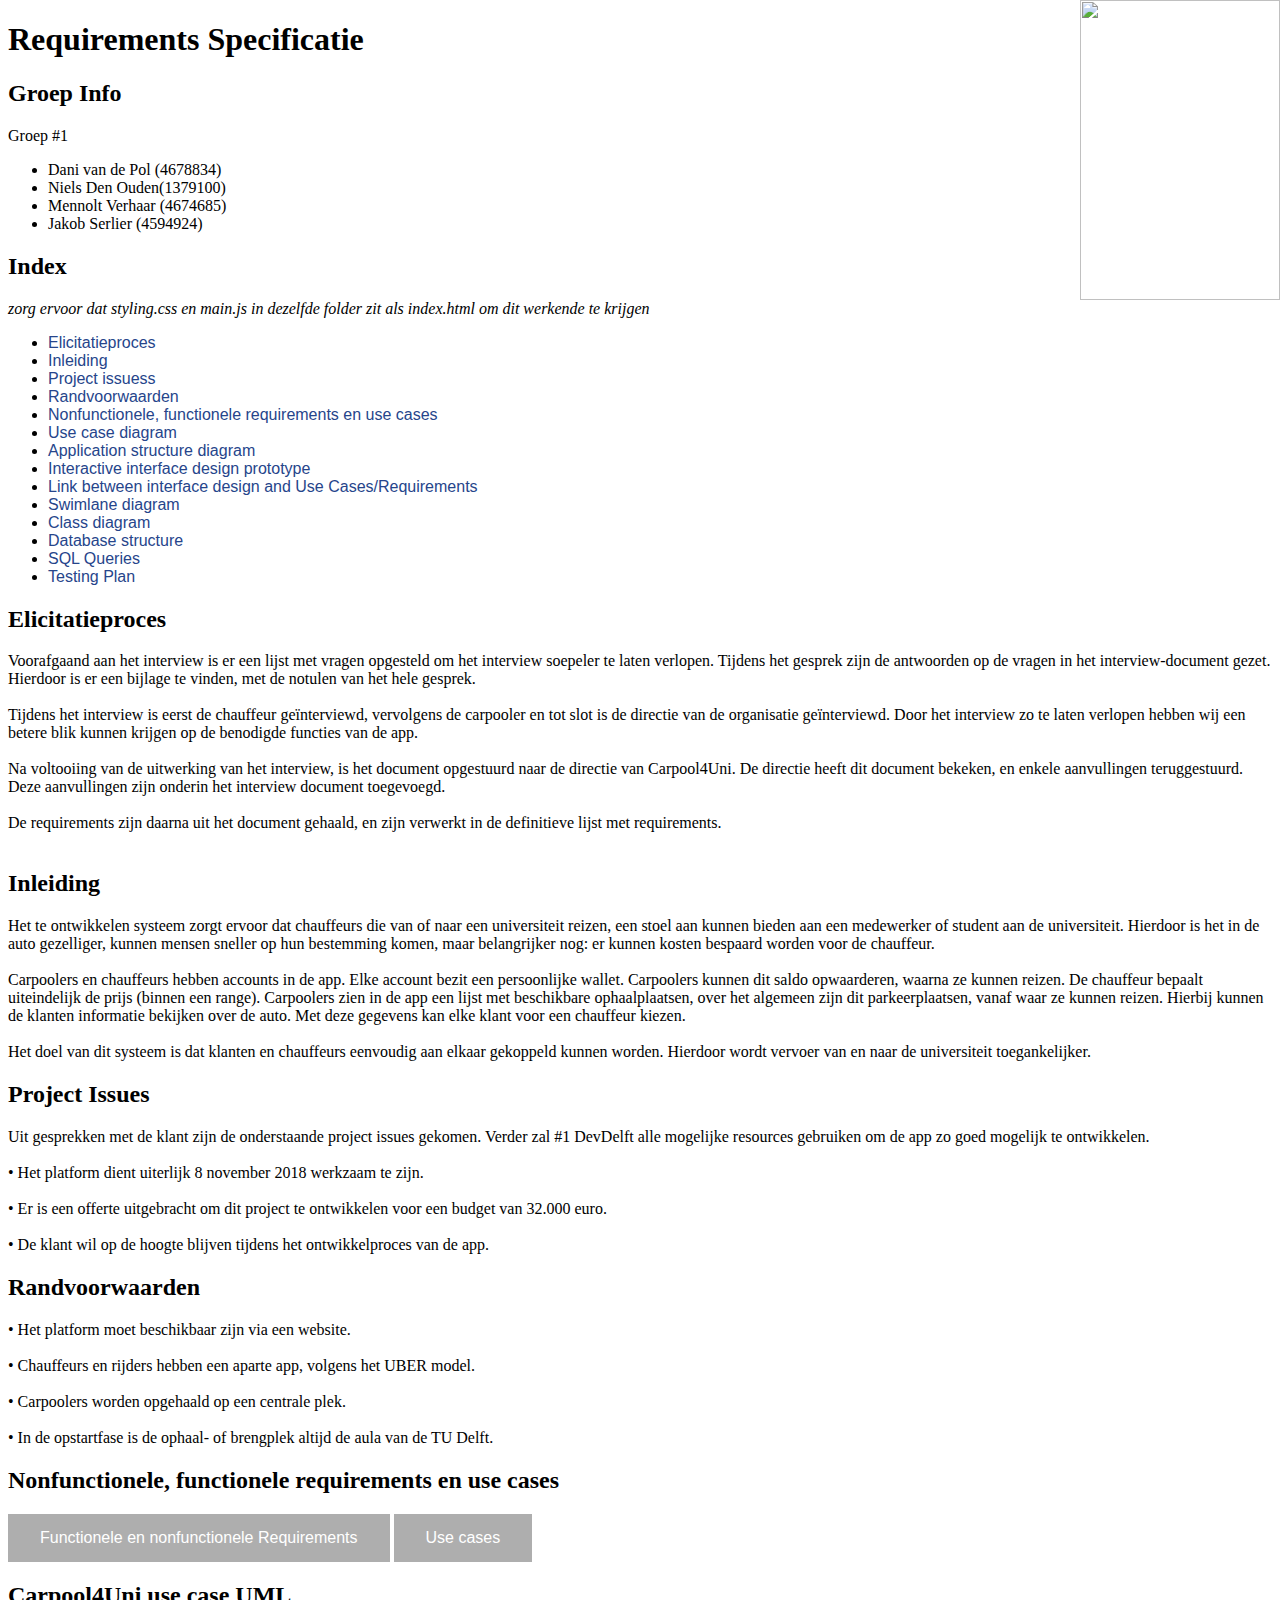
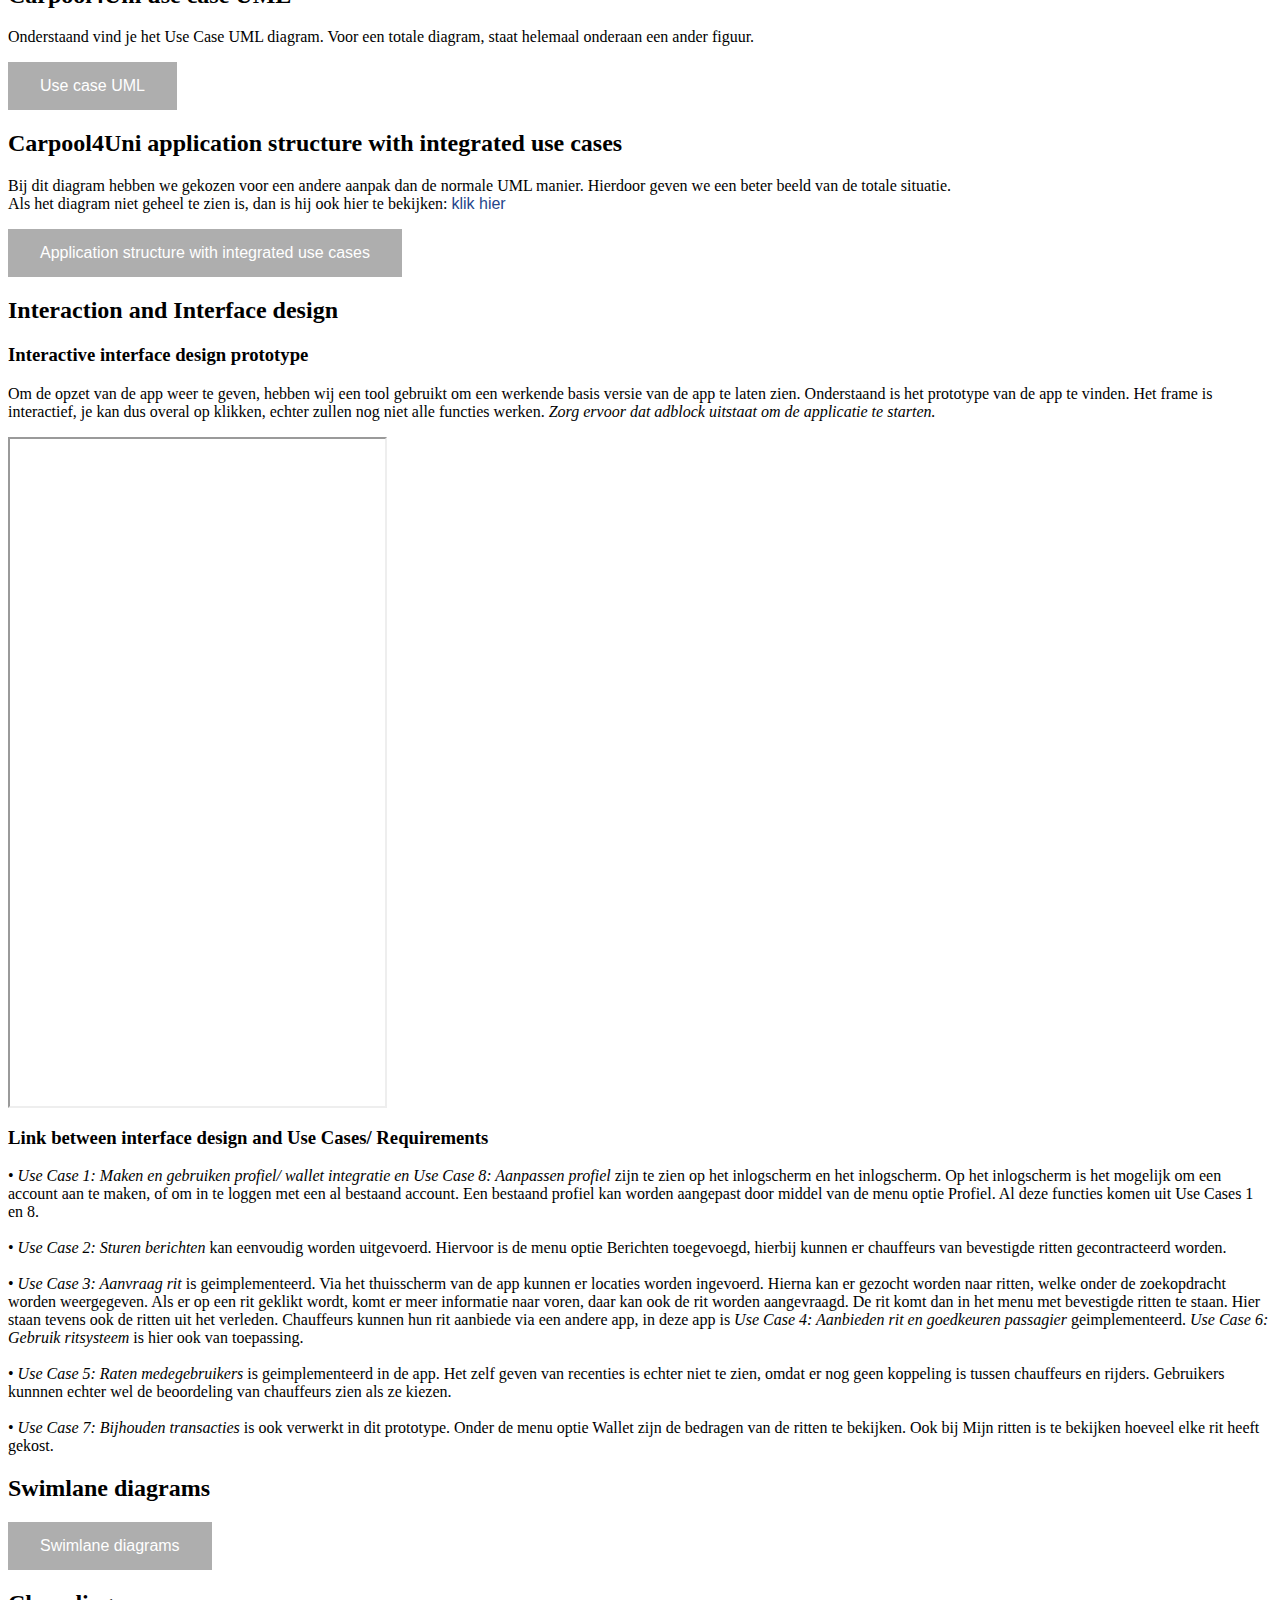
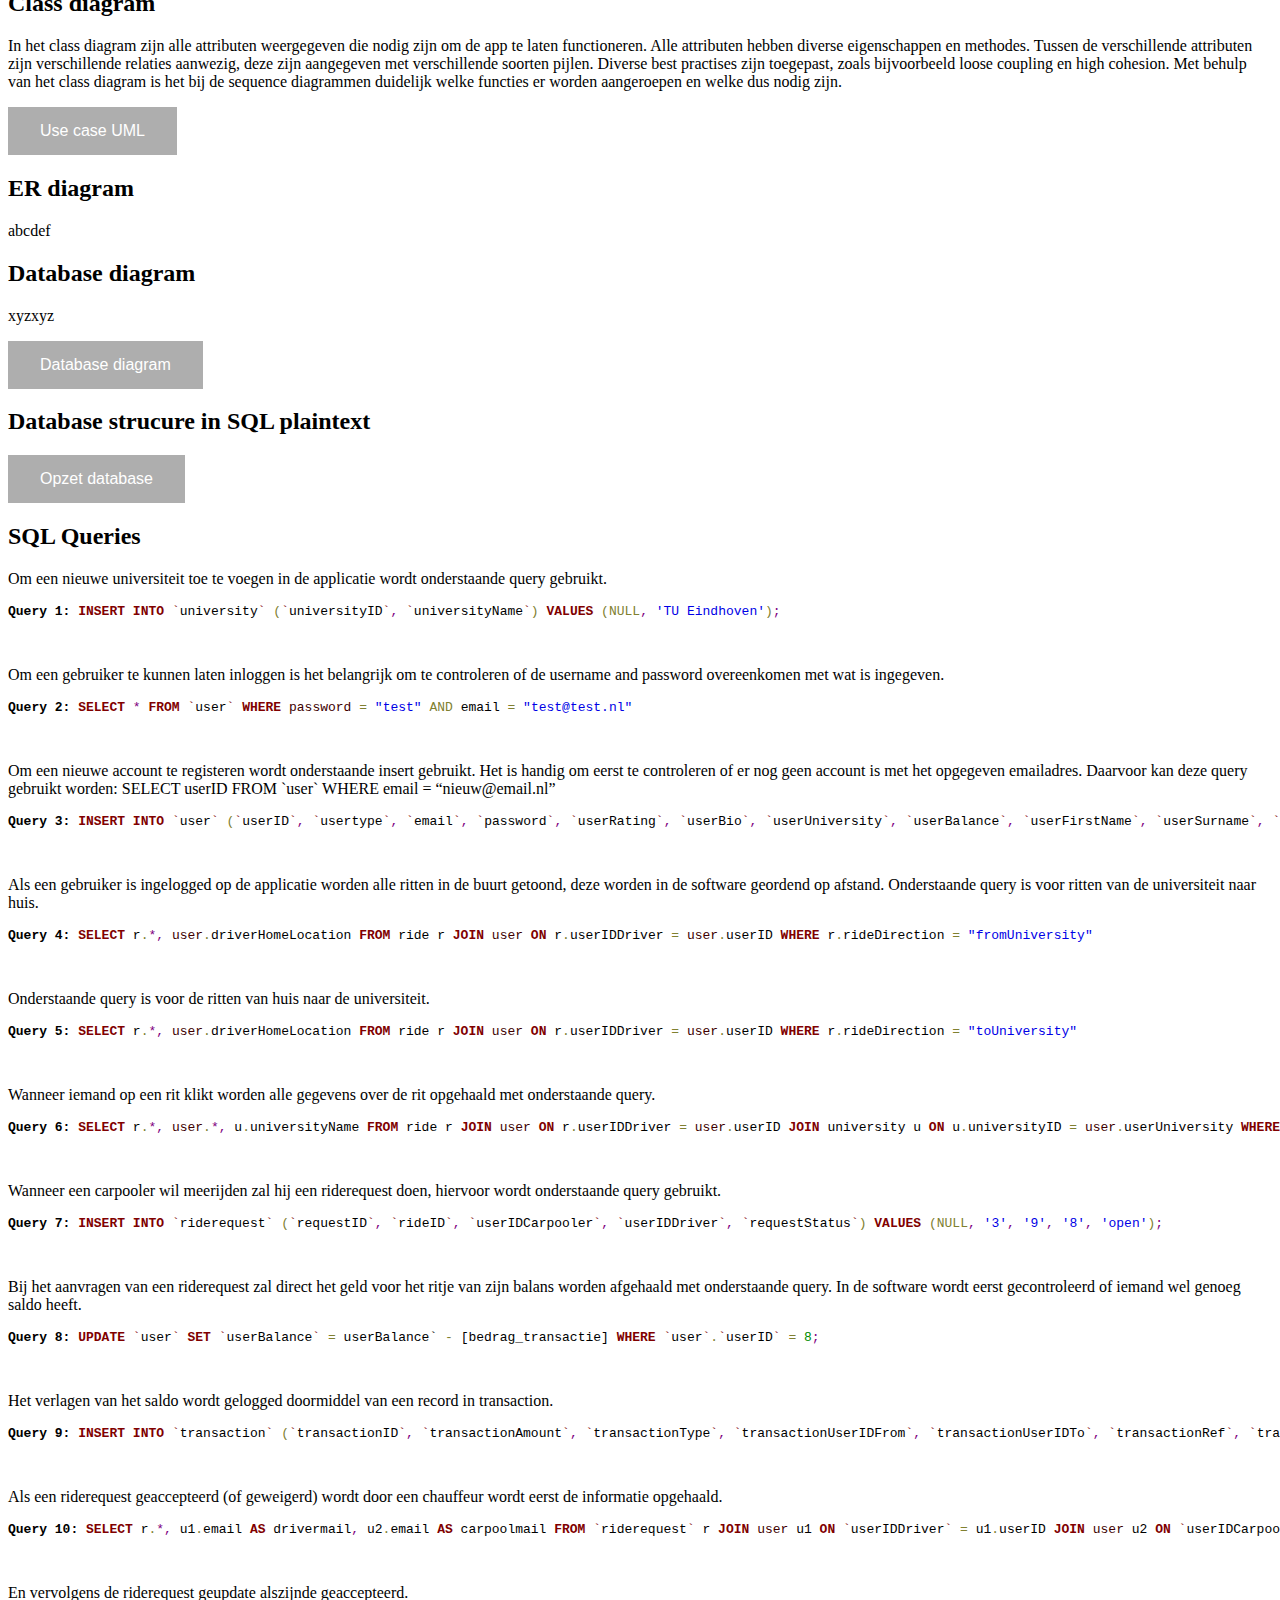
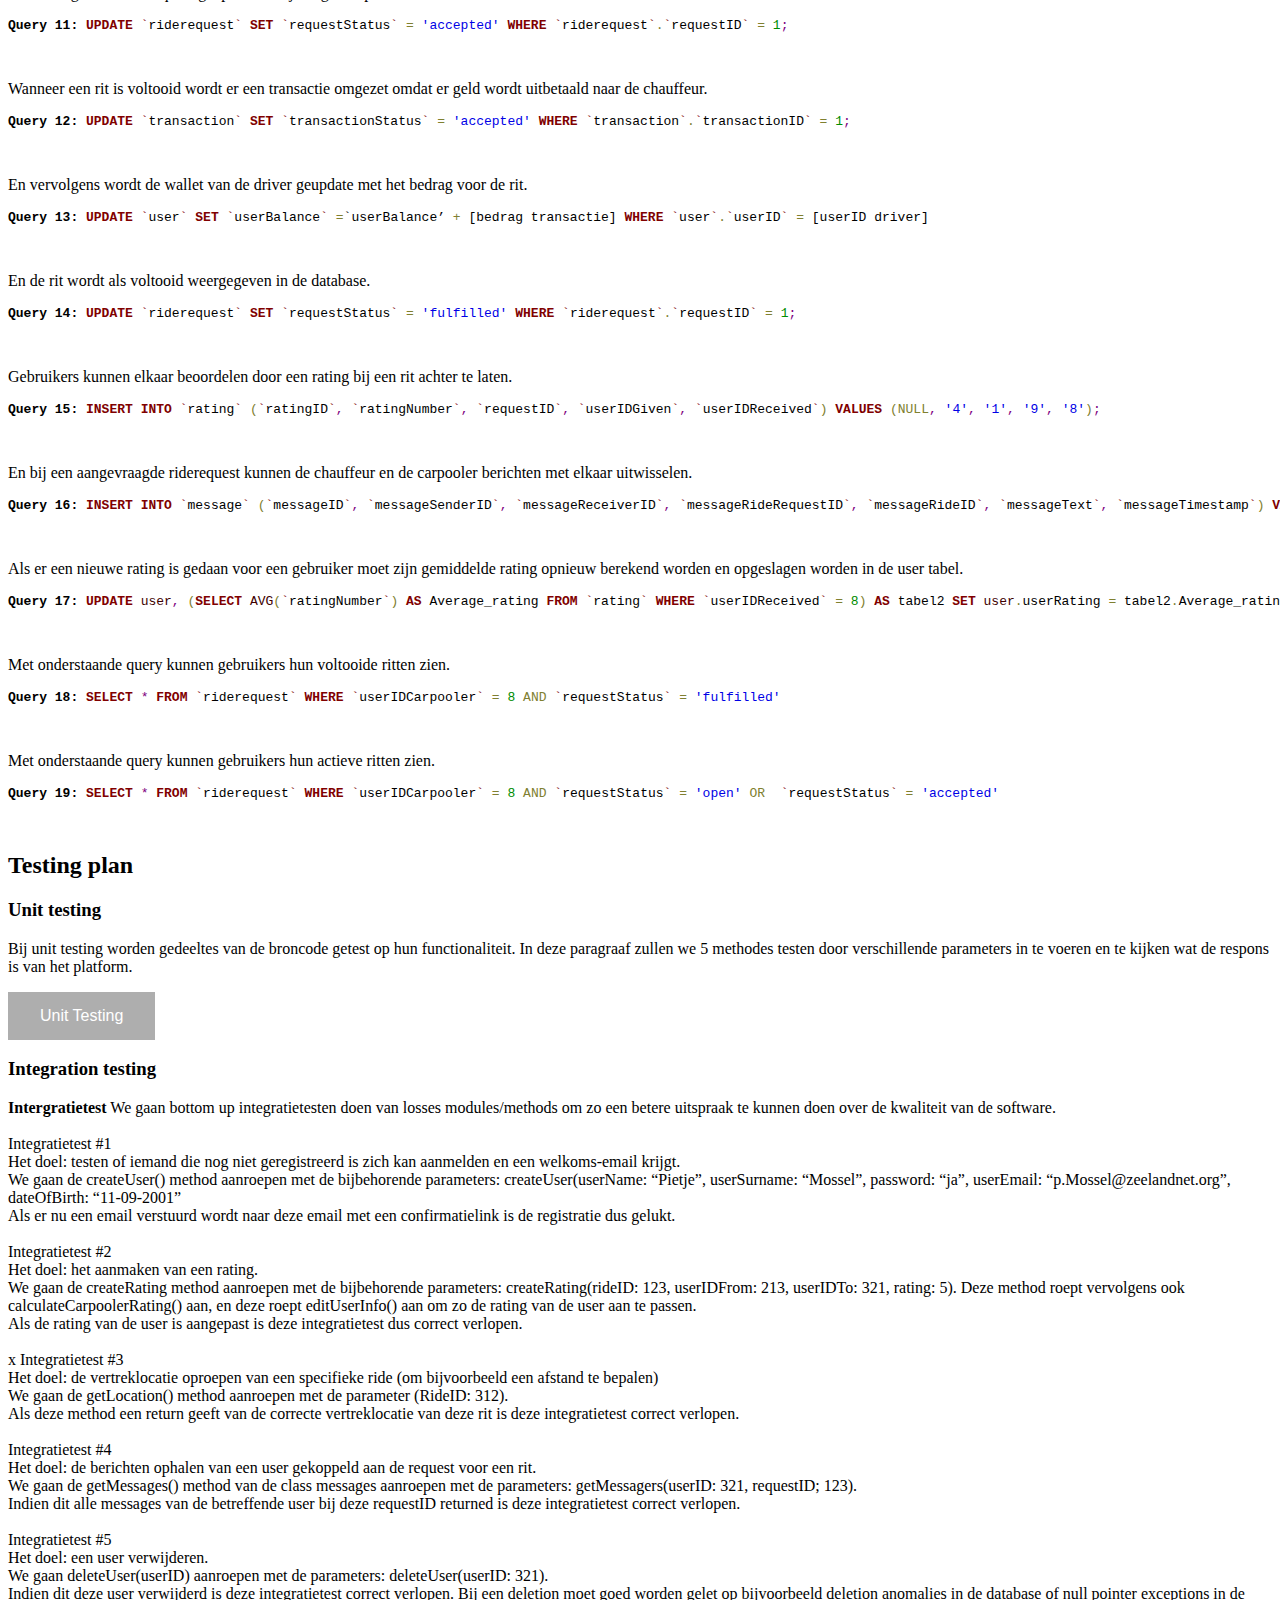
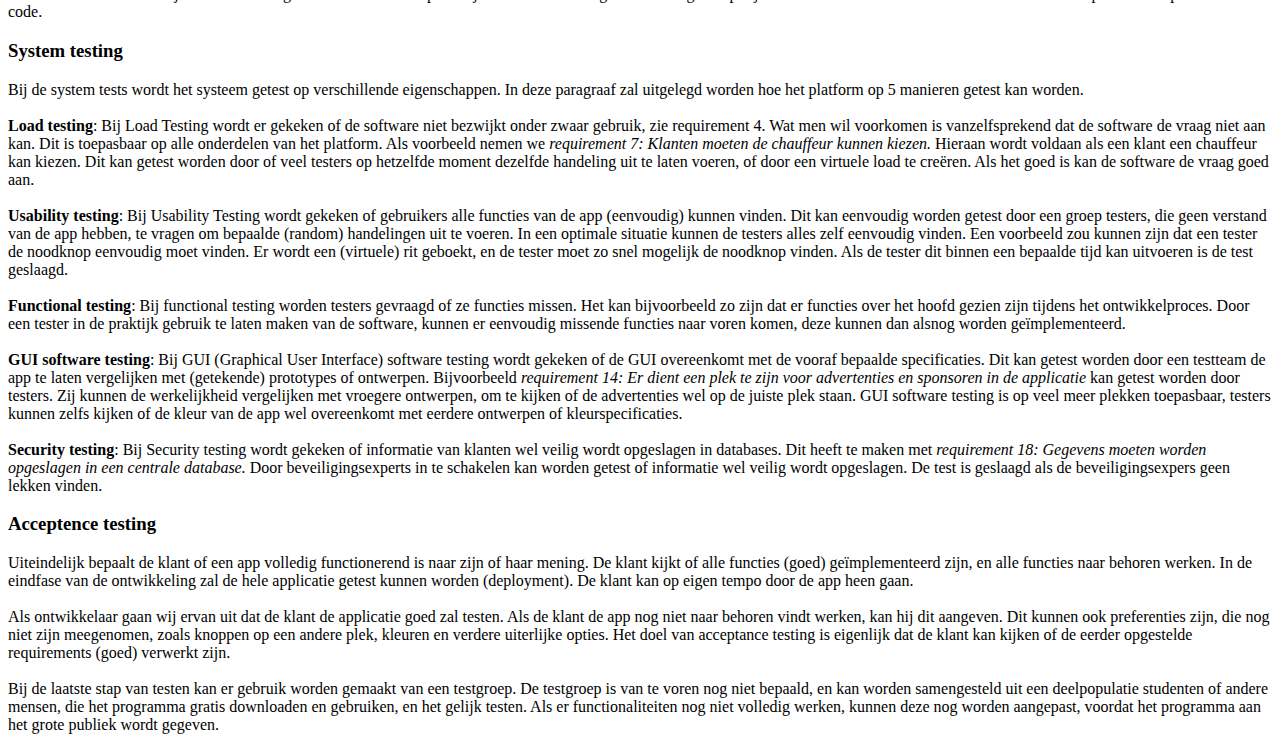
==== commit b4fdb9b8: "other implementation removed" ====
--- a/index.html
+++ b/index.html
@@ -41,7 +41,6 @@
 		<li><a href="#class_diagram">Class diagram</a><br></li>
 		<li><a href="#database">Database structure</a><br></li>
 		<li><a href="#SQL">SQL Queries</a><br></li>
-		<li><a href="#Other_implementation">[Other implementation]</a><br></li>
 		<li><a href="#Testing_Plan">Testing Plan</a><br></li>
 		
 
@@ -1923,8 +1922,7 @@
 </pre>
 <br />
 
-<h2 id="Other_implementation">[Other implementation]</h2>
-<p> To be fulfilled...</p>
+
 
 
 
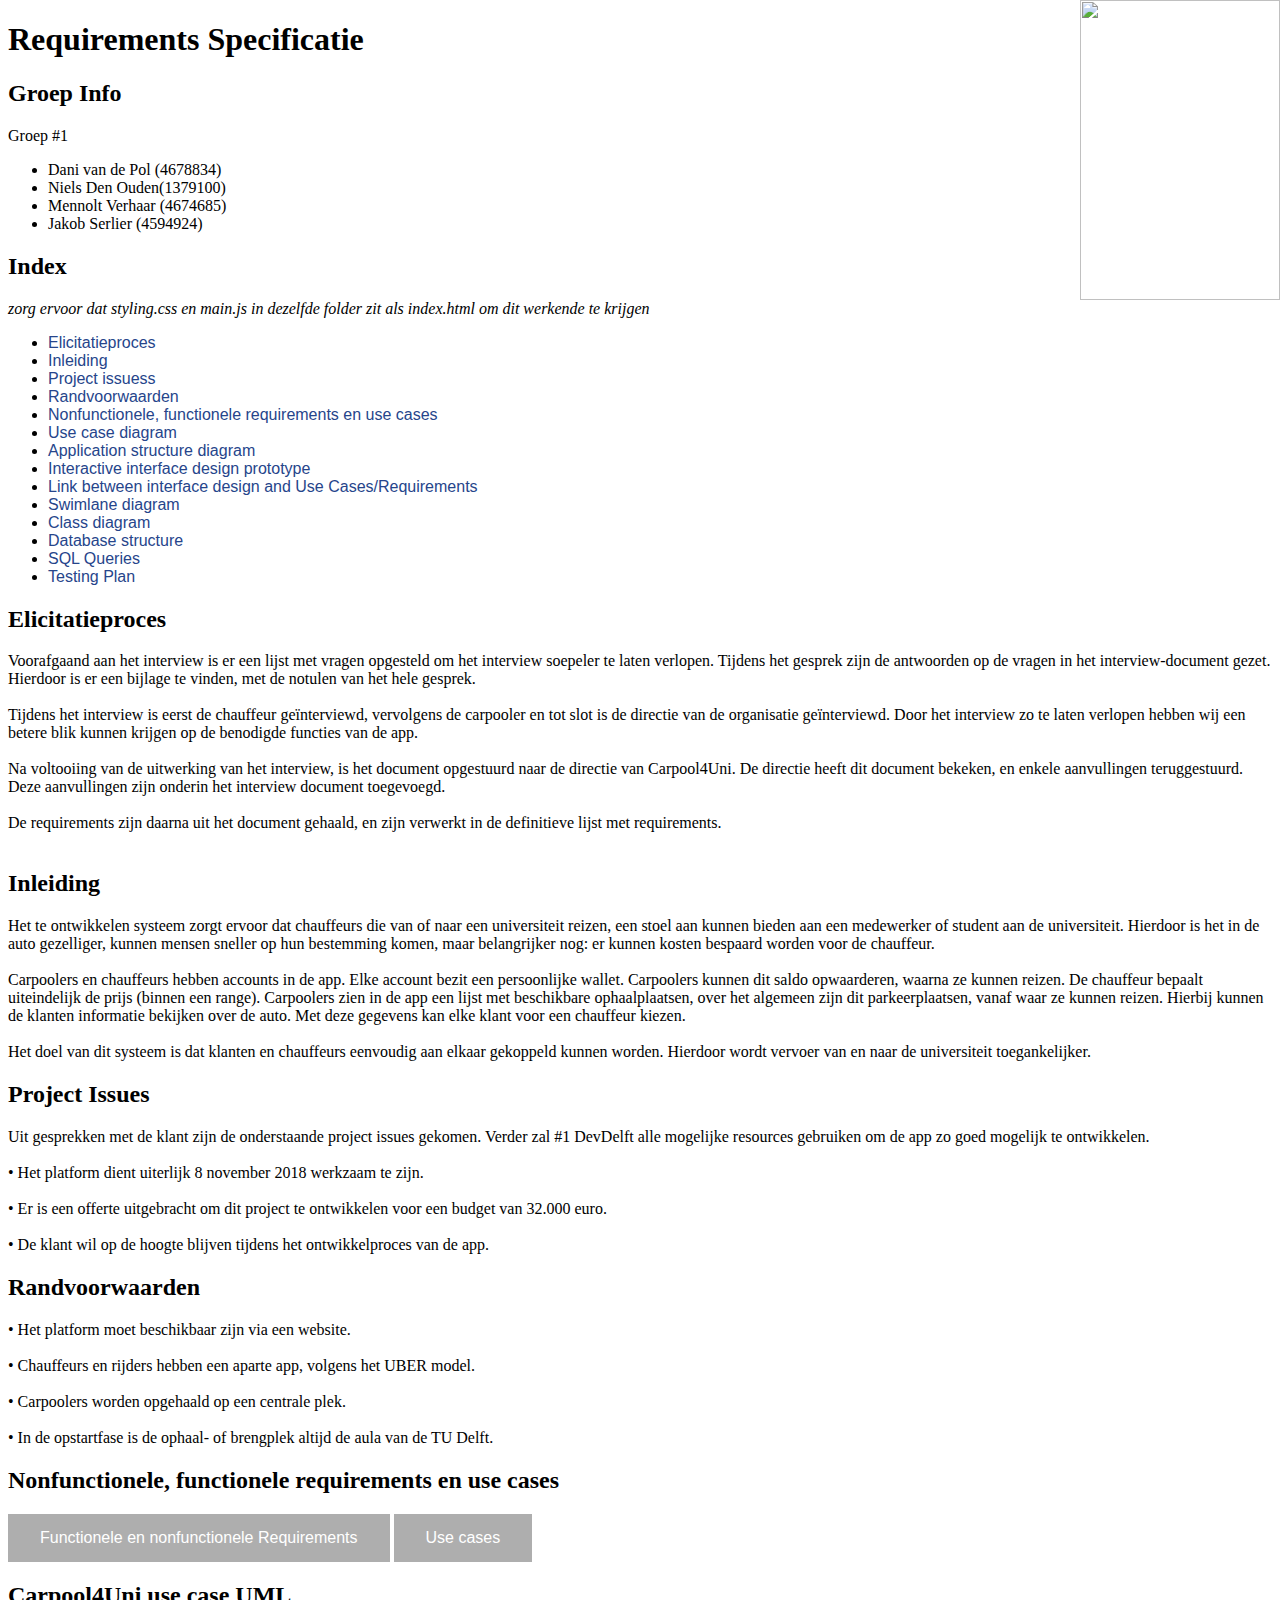
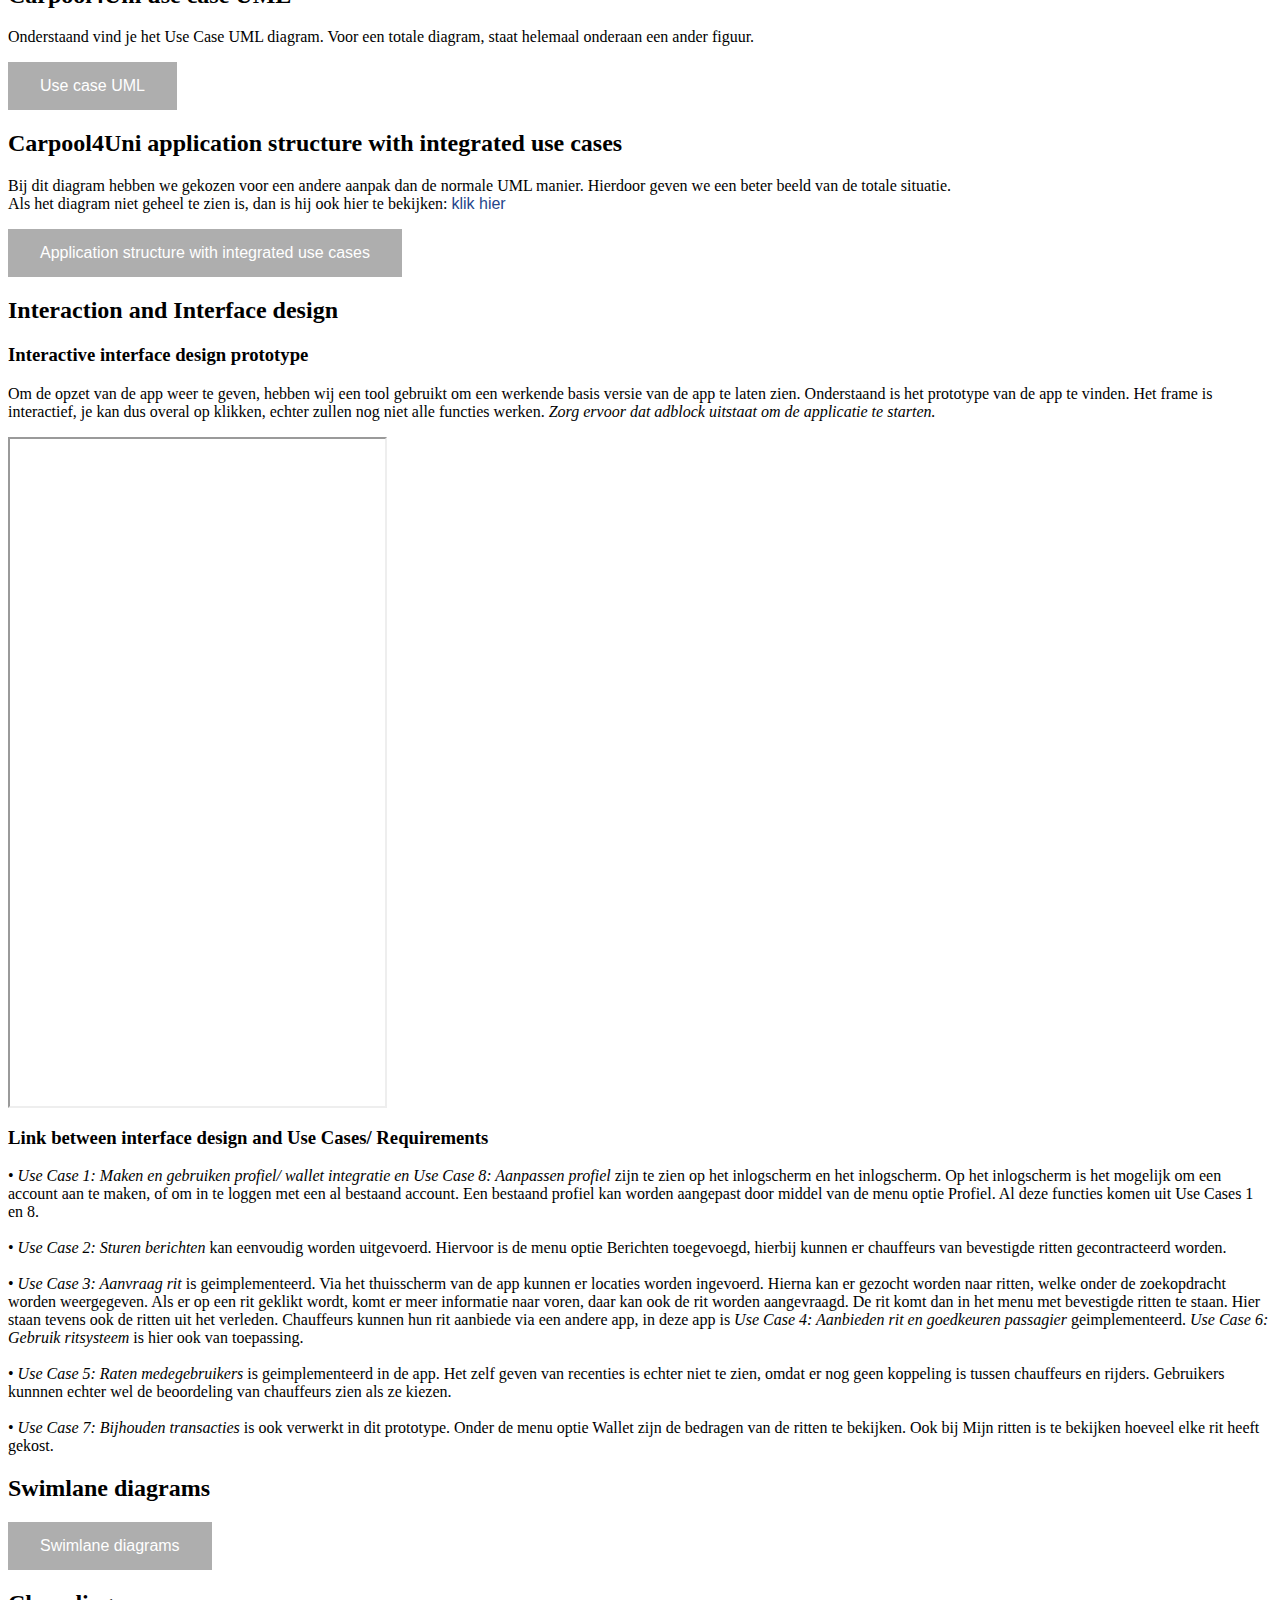
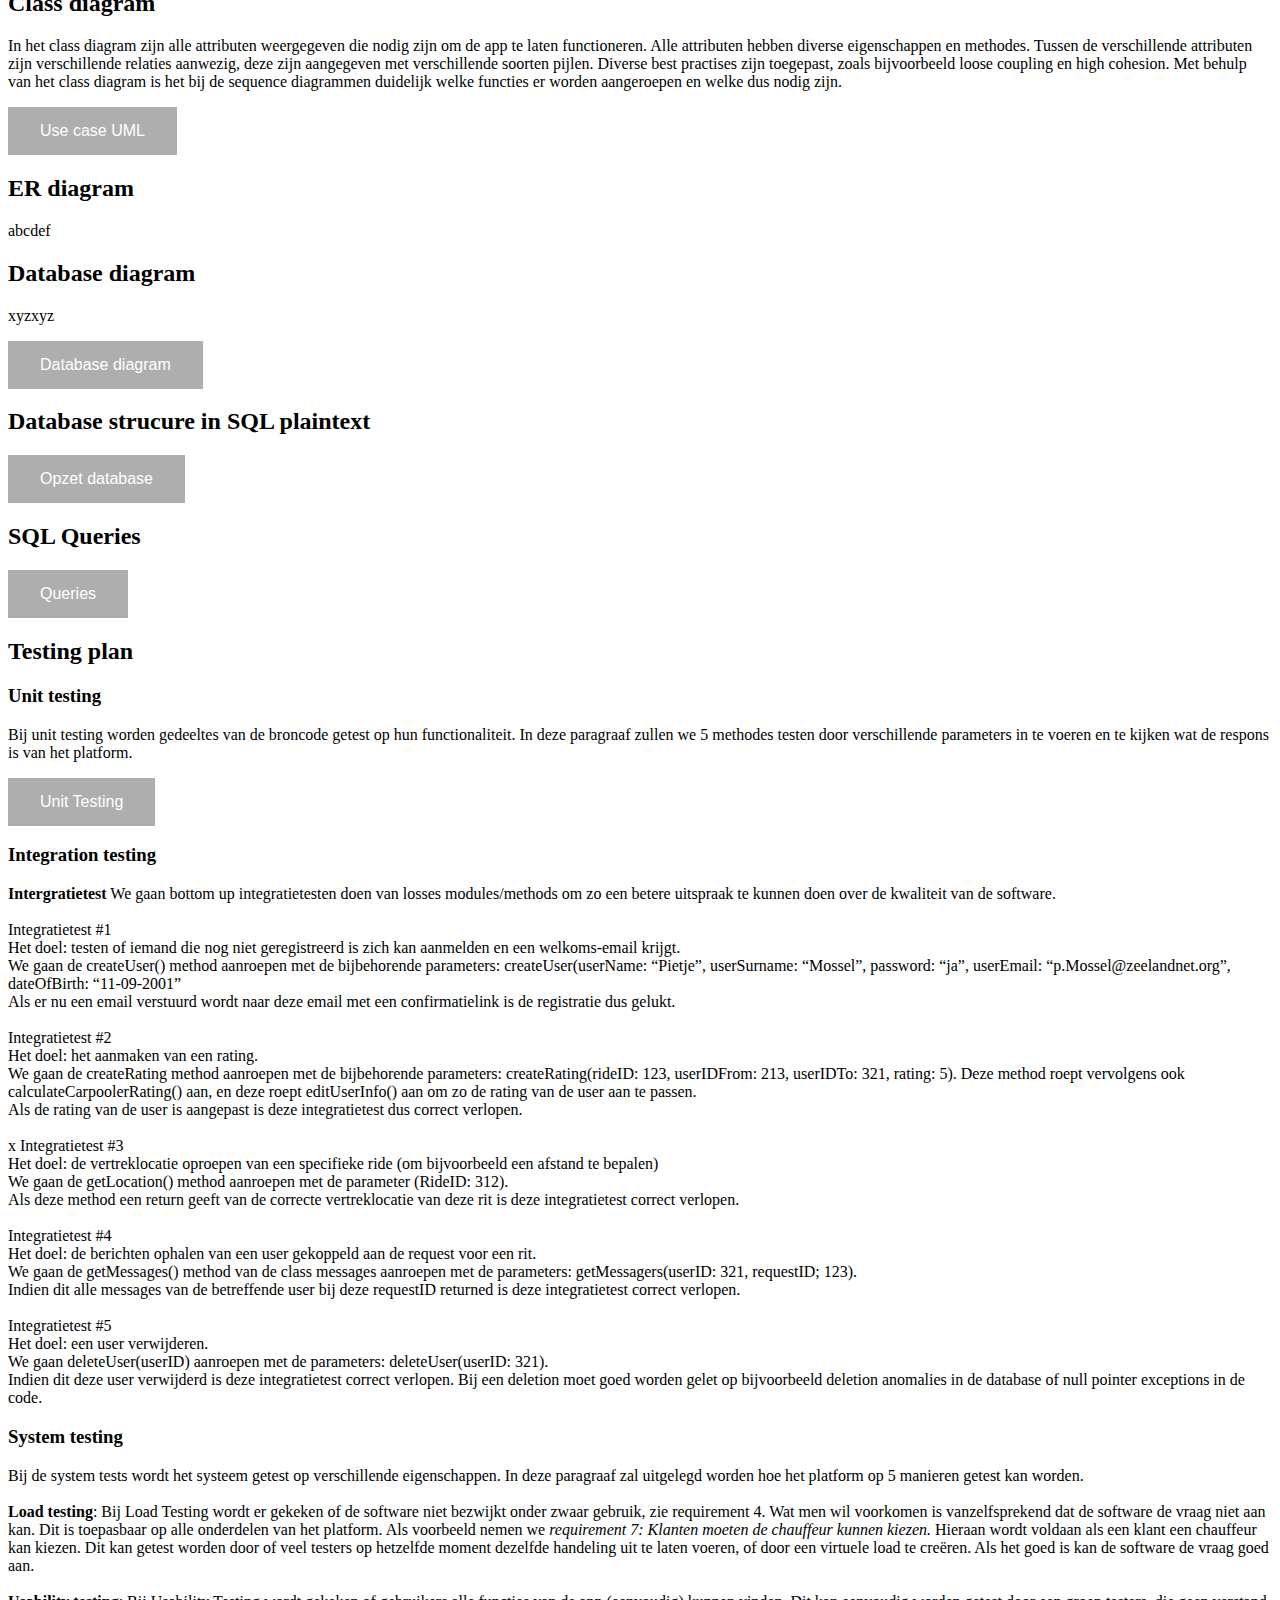
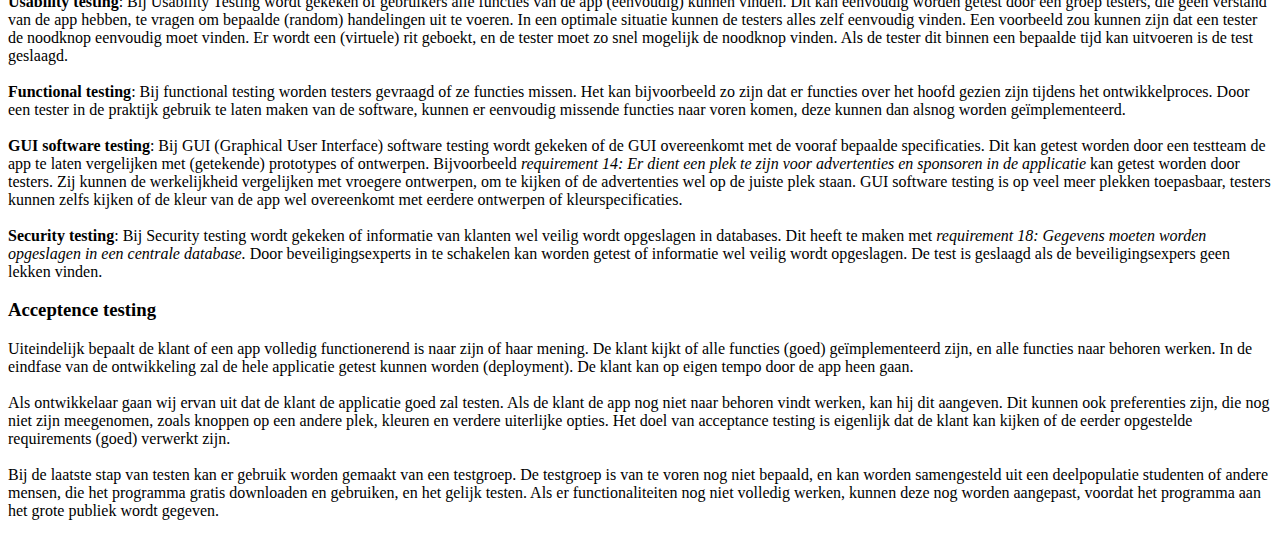
==== commit dd84ef20: "add button queries" ====
--- a/index.html
+++ b/index.html
@@ -1809,6 +1809,9 @@
 </div>
 
 <h2 id="SQL">SQL Queries</h2>
+
+<input class='button' type='button' id='hideshow10' value='Queries'>
+<div class='content' id='content10'>
 <p> Om een nieuwe universiteit toe te voegen in de applicatie wordt onderstaande query gebruikt. </p>
 
 <pre style='color:#000000;background:#ffffff;'><span style='color:#000000; font-weight:bold; '>Query 1: </span><span style='color:#800000; font-weight:bold; '>INSERT</span> <span style='color:#800000; font-weight:bold; '>INTO</span> <span style='color:#800000; '>`</span><span style='color:#000000; background:#ffffff; '>university</span><span style='color:#800000; '>`</span> <span style='color:#808030; '>(</span><span style='color:#800000; '>`</span><span style='color:#000000; background:#ffffff; '>universityID</span><span style='color:#800000; '>`</span><span style='color:#800080; '>,</span> <span style='color:#800000; '>`</span><span style='color:#000000; background:#ffffff; '>universityName</span><span style='color:#800000; '>`</span><span style='color:#808030; '>)</span> <span style='color:#800000; font-weight:bold; '>VALUES</span> <span style='color:#808030; '>(</span><span style='color:#808030; '>NULL</span><span style='color:#800080; '>,</span> <span style='color:#0000e6; '>'TU Eindhoven'</span><span style='color:#808030; '>)</span><span style='color:#800080; '>;</span>
@@ -1921,7 +1924,7 @@
 <pre style='color:#000000;background:#ffffff;'><span style='color:#000000; font-weight:bold; '>Query 19: </span><span style='color:#800000; font-weight:bold; '>SELECT</span> <span style='color:#800080; '>*</span> <span style='color:#800000; font-weight:bold; '>FROM</span> <span style='color:#800000; '>`</span><span style='color:#000000; background:#ffffff; '>riderequest</span><span style='color:#800000; '>`</span> <span style='color:#800000; font-weight:bold; '>WHERE</span> <span style='color:#800000; '>`</span><span style='color:#000000; background:#ffffff; '>userIDCarpooler</span><span style='color:#800000; '>`</span> <span style='color:#808030; '>=</span> <span style='color:#008c00; '>8</span> <span style='color:#808030; '>AND</span> <span style='color:#800000; '>`</span><span style='color:#000000; background:#ffffff; '>requestStatus</span><span style='color:#800000; '>`</span> <span style='color:#808030; '>=</span> <span style='color:#0000e6; '>'open'</span> <span style='color:#808030; '>OR</span>  <span style='color:#800000; '>`</span><span style='color:#000000; background:#ffffff; '>requestStatus</span><span style='color:#800000; '>`</span> <span style='color:#808030; '>=</span> <span style='color:#0000e6; '>'accepted'</span>
 </pre>
 <br />
-
+</div>
 
 
 
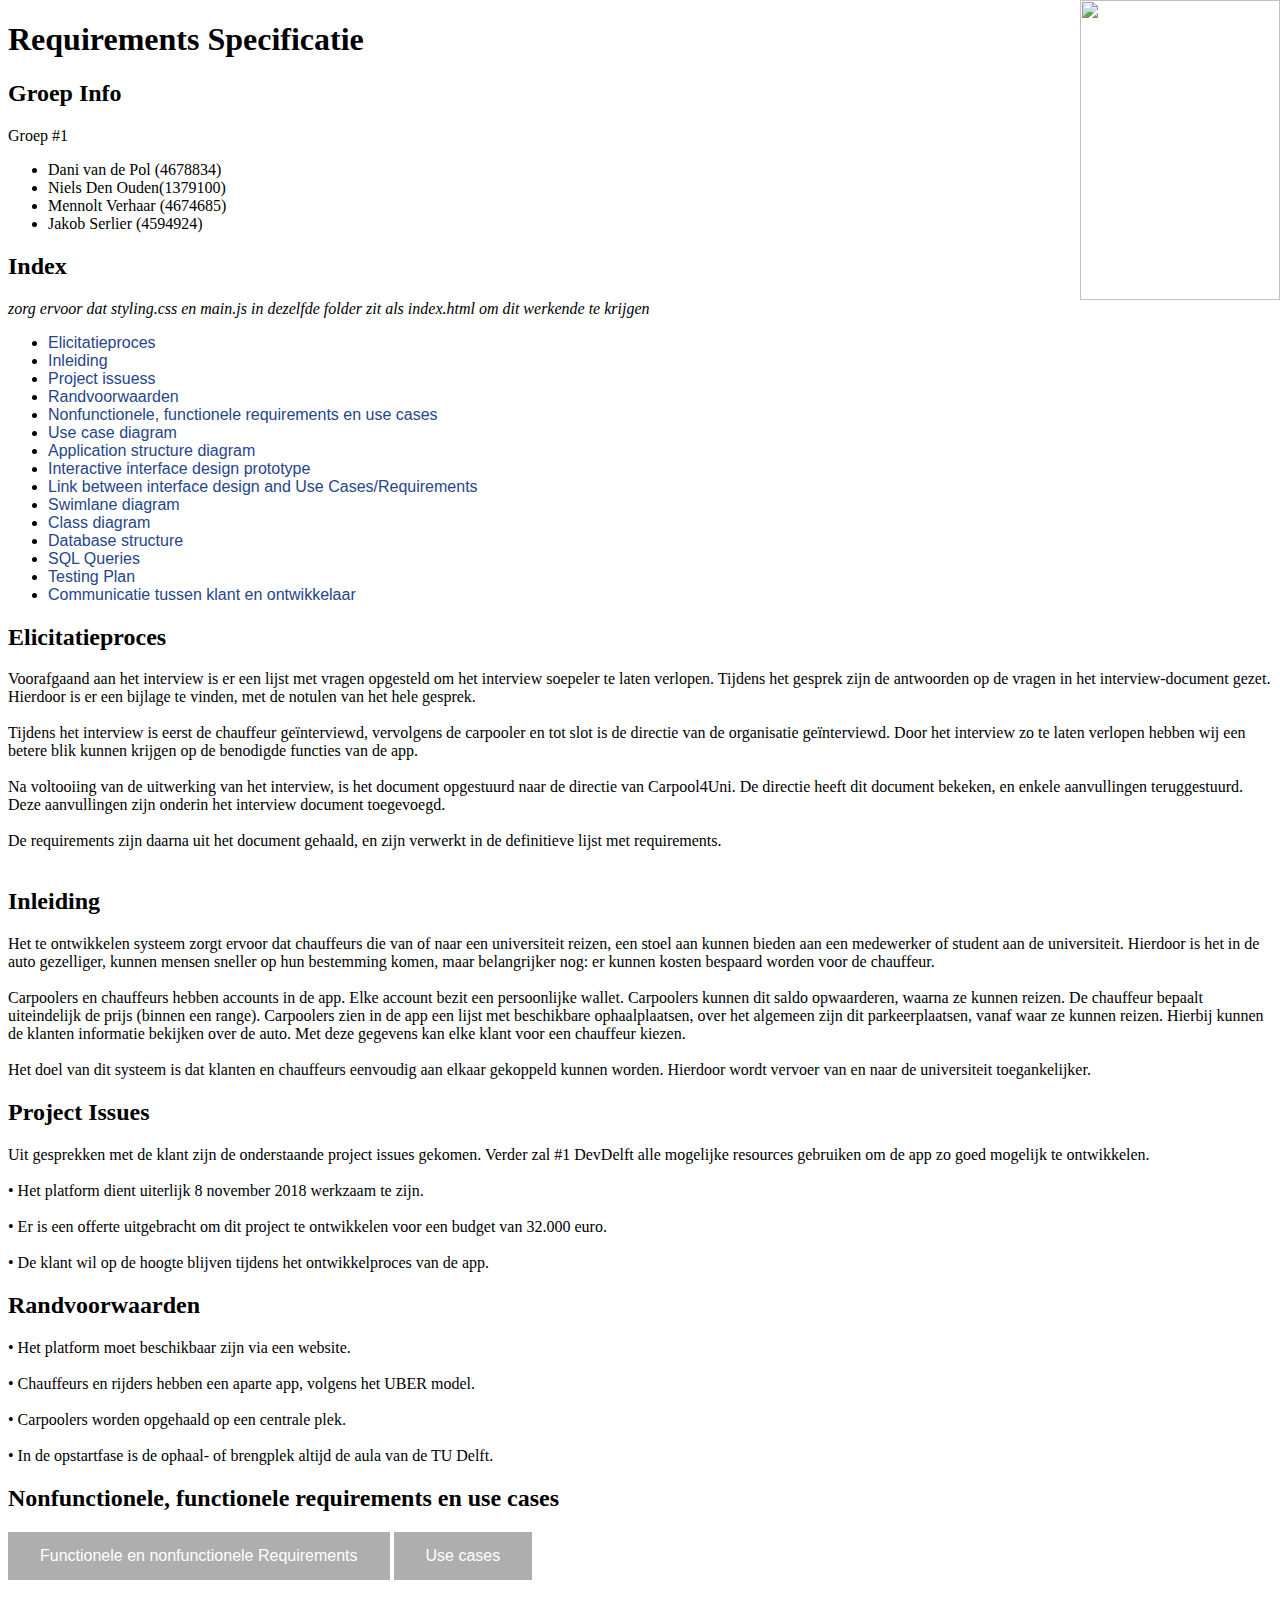
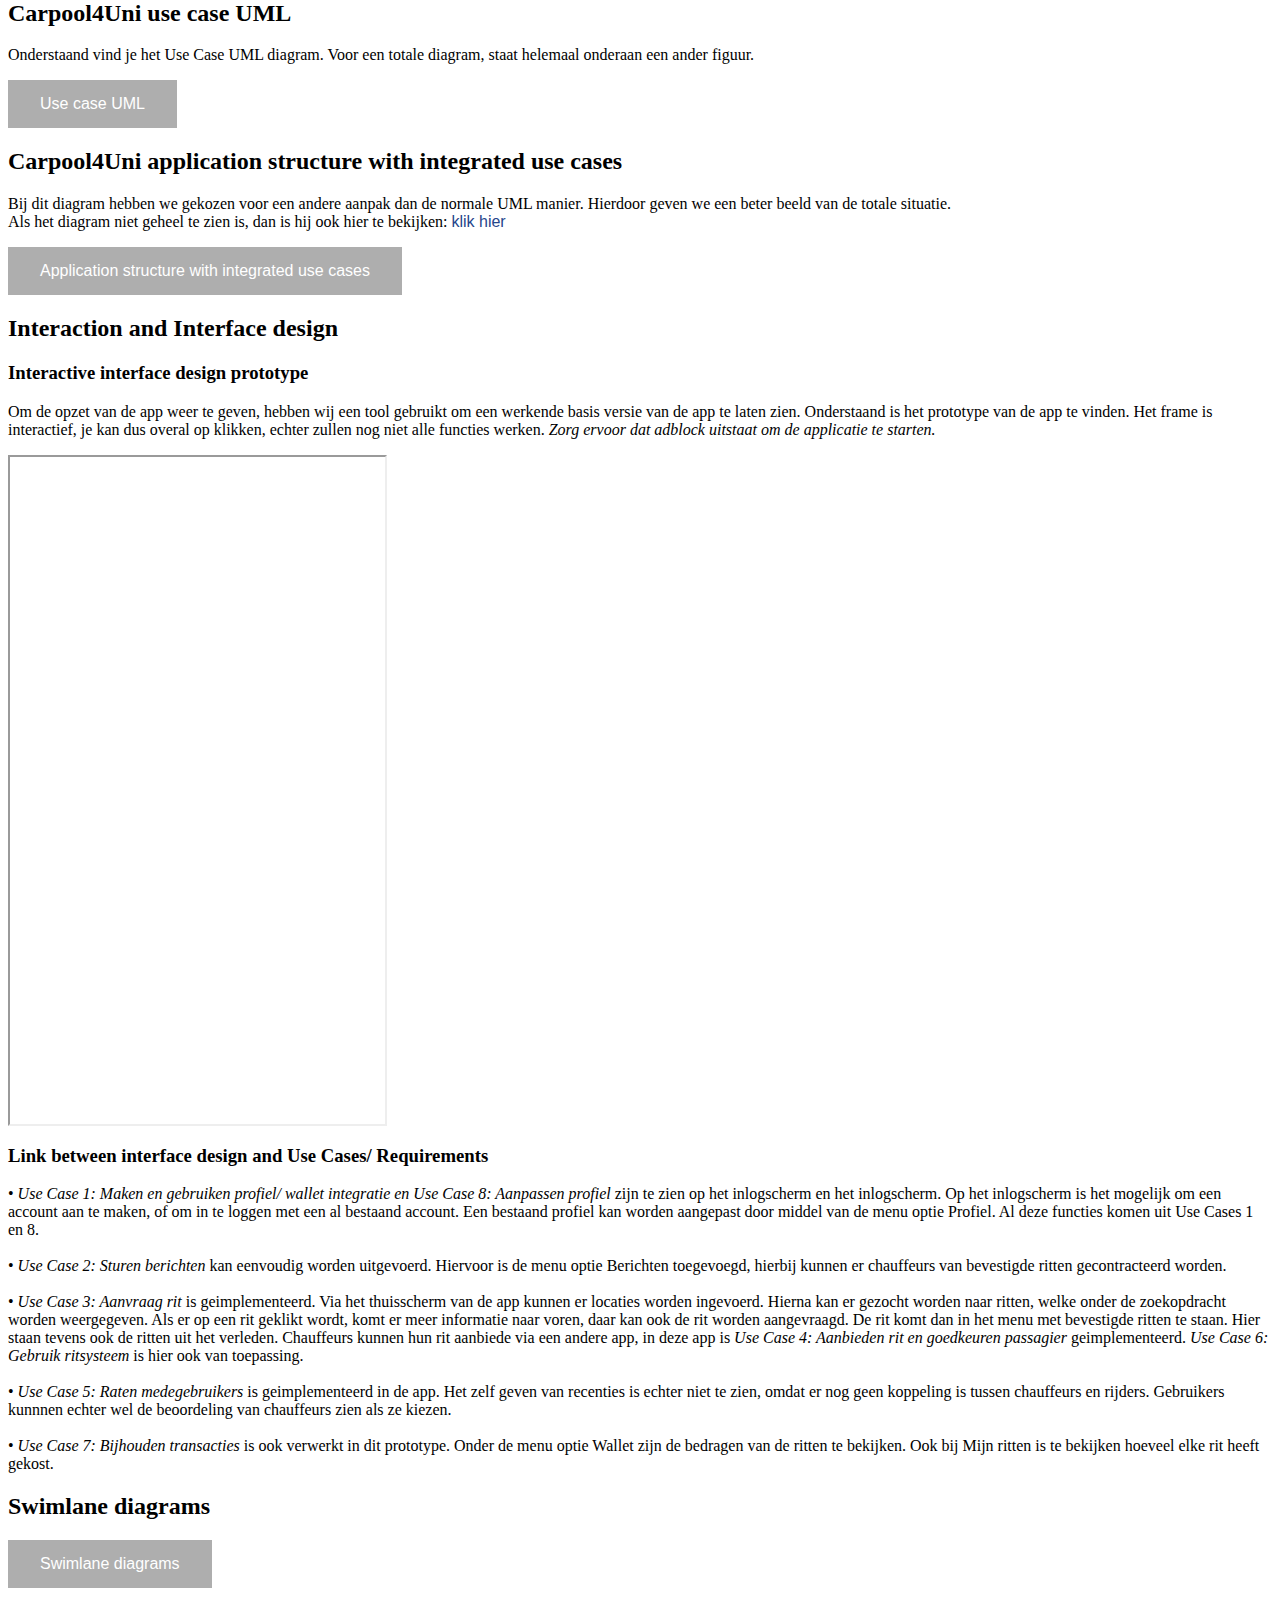
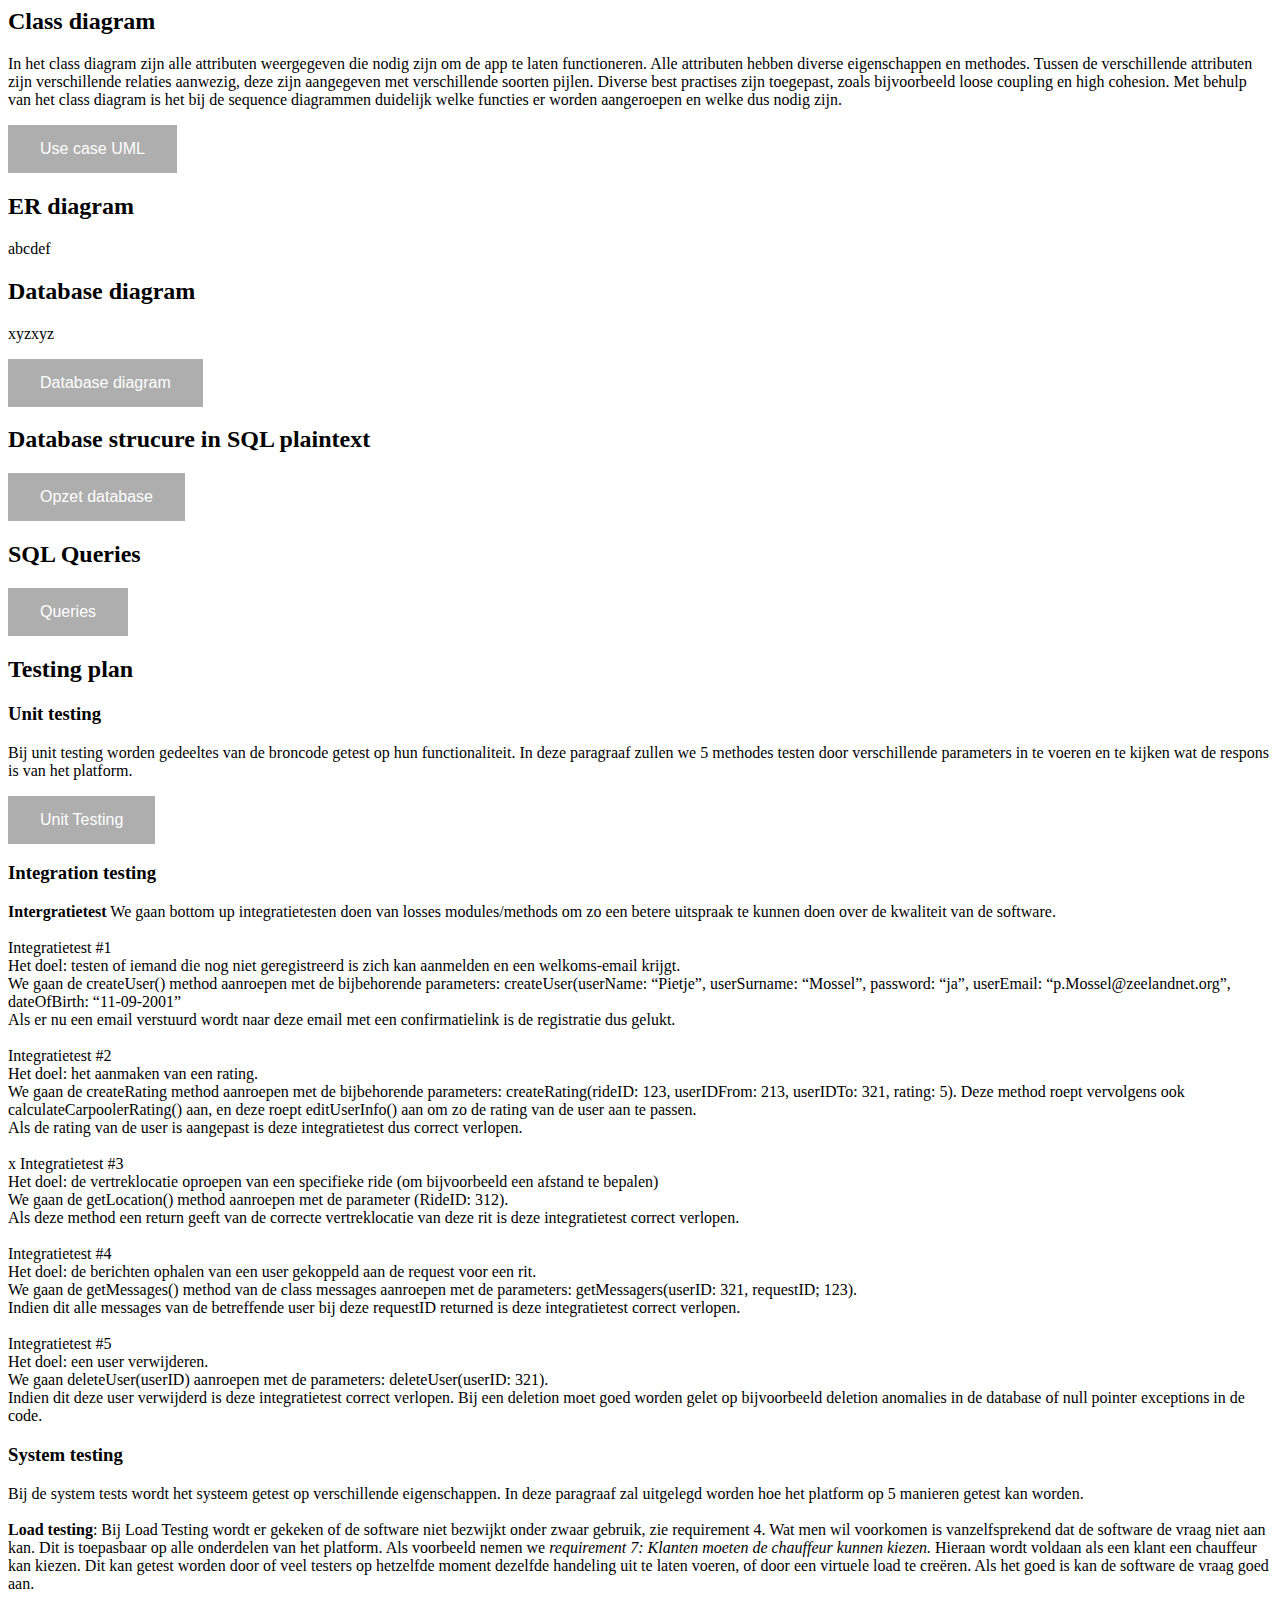
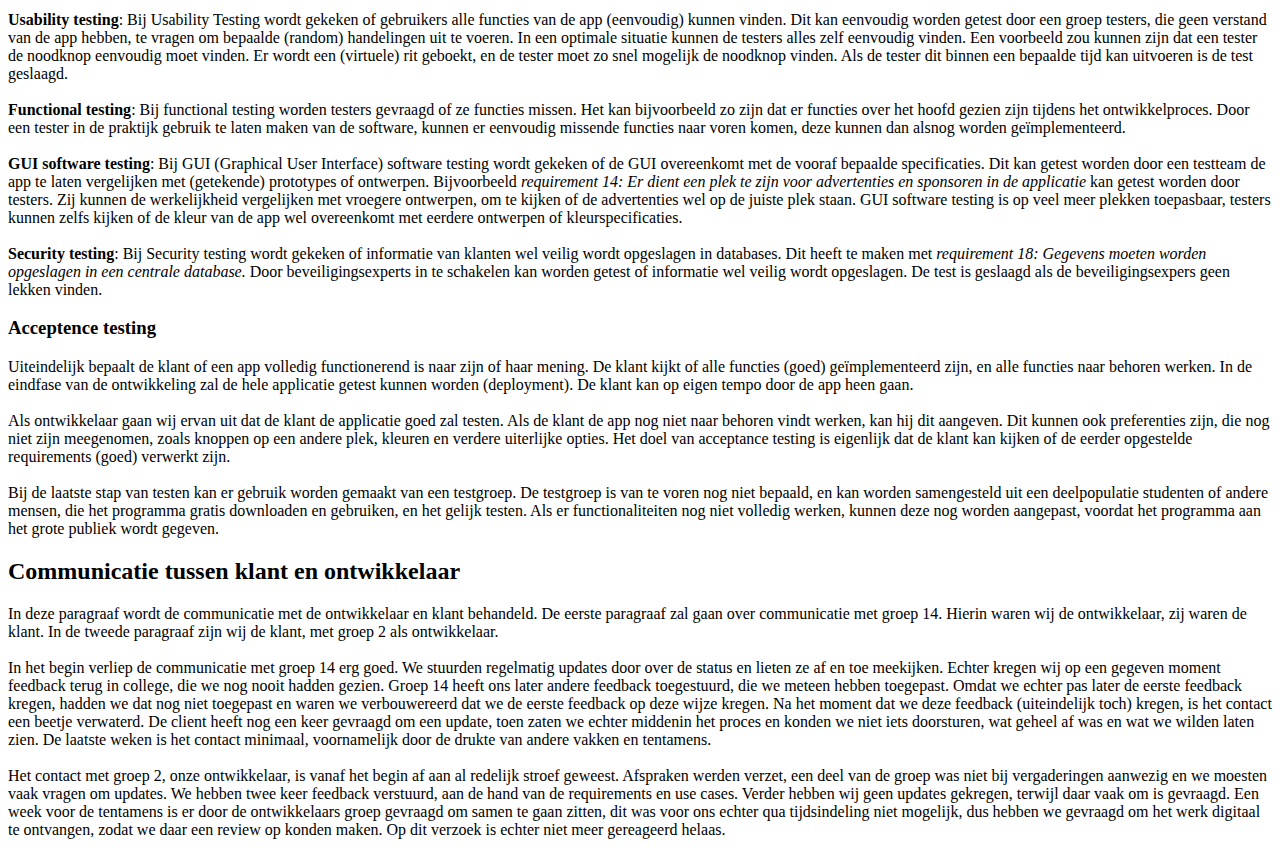
==== commit 842aaa44: "communicatie groepen" ====
--- a/index.html
+++ b/index.html
@@ -42,7 +42,9 @@
 		<li><a href="#database">Database structure</a><br></li>
 		<li><a href="#SQL">SQL Queries</a><br></li>
 		<li><a href="#Testing_Plan">Testing Plan</a><br></li>
-		
+		<li><a href="#Communication_between_groups">Communicatie tussen klant en ontwikkelaar</a><br></li>
+
+				
 
 </ul>
 
@@ -2445,5 +2447,19 @@
 	Bij de laatste stap van testen kan er gebruik worden gemaakt van een testgroep. De testgroep is van te voren nog niet bepaald, en kan worden samengesteld uit een deelpopulatie studenten of andere mensen, die het programma gratis downloaden en gebruiken, en het gelijk testen. 
 	Als er functionaliteiten nog niet volledig werken, kunnen deze nog worden aangepast, voordat het programma aan het grote publiek wordt gegeven.
 </p>
+
+
+
+<h2 id="Communication_between_groups">Communicatie tussen klant en ontwikkelaar</h2>
+<p>
+	In deze paragraaf wordt de communicatie met de ontwikkelaar en klant behandeld. De eerste paragraaf zal gaan over communicatie met groep 14. Hierin waren wij de ontwikkelaar, zij waren de klant. In de tweede paragraaf zijn wij de klant, met groep 2 als ontwikkelaar. 
+	<br><br>
+	In het begin verliep de communicatie met groep 14 erg goed. We stuurden regelmatig updates door over de status en lieten ze af en toe meekijken. Echter kregen wij op een gegeven moment feedback terug in college, die we nog nooit hadden gezien. Groep 14 heeft ons later andere feedback toegestuurd, die we meteen hebben toegepast. Omdat we echter pas later de eerste feedback kregen, hadden we dat nog niet toegepast en waren we verbouwereerd dat we de eerste feedback op deze wijze kregen. 
+	Na het moment dat we deze feedback (uiteindelijk toch) kregen, is het contact een beetje verwaterd. De client heeft nog een keer gevraagd om een update, toen zaten we echter middenin het proces en konden we niet iets doorsturen, wat geheel af was en wat we wilden laten zien. De laatste weken is het contact minimaal, voornamelijk door de drukte van andere vakken en tentamens. 
+	<br><br>
+	Het contact met groep 2, onze ontwikkelaar, is vanaf het begin af aan al redelijk stroef geweest. Afspraken werden verzet, een deel van de groep was niet bij vergaderingen aanwezig en we moesten vaak vragen om updates. We hebben twee keer feedback verstuurd, aan de hand van de requirements en use cases. Verder hebben wij geen updates gekregen, terwijl daar vaak om is gevraagd. Een week voor de tentamens is er door de ontwikkelaars groep gevraagd om samen te gaan zitten, dit was voor ons echter qua tijdsindeling niet mogelijk, dus hebben we gevraagd om het werk digitaal te ontvangen, zodat we daar een review op konden maken. 
+	Op dit verzoek is echter niet meer gereageerd helaas. 
+</p>
+
 </body>
 </html>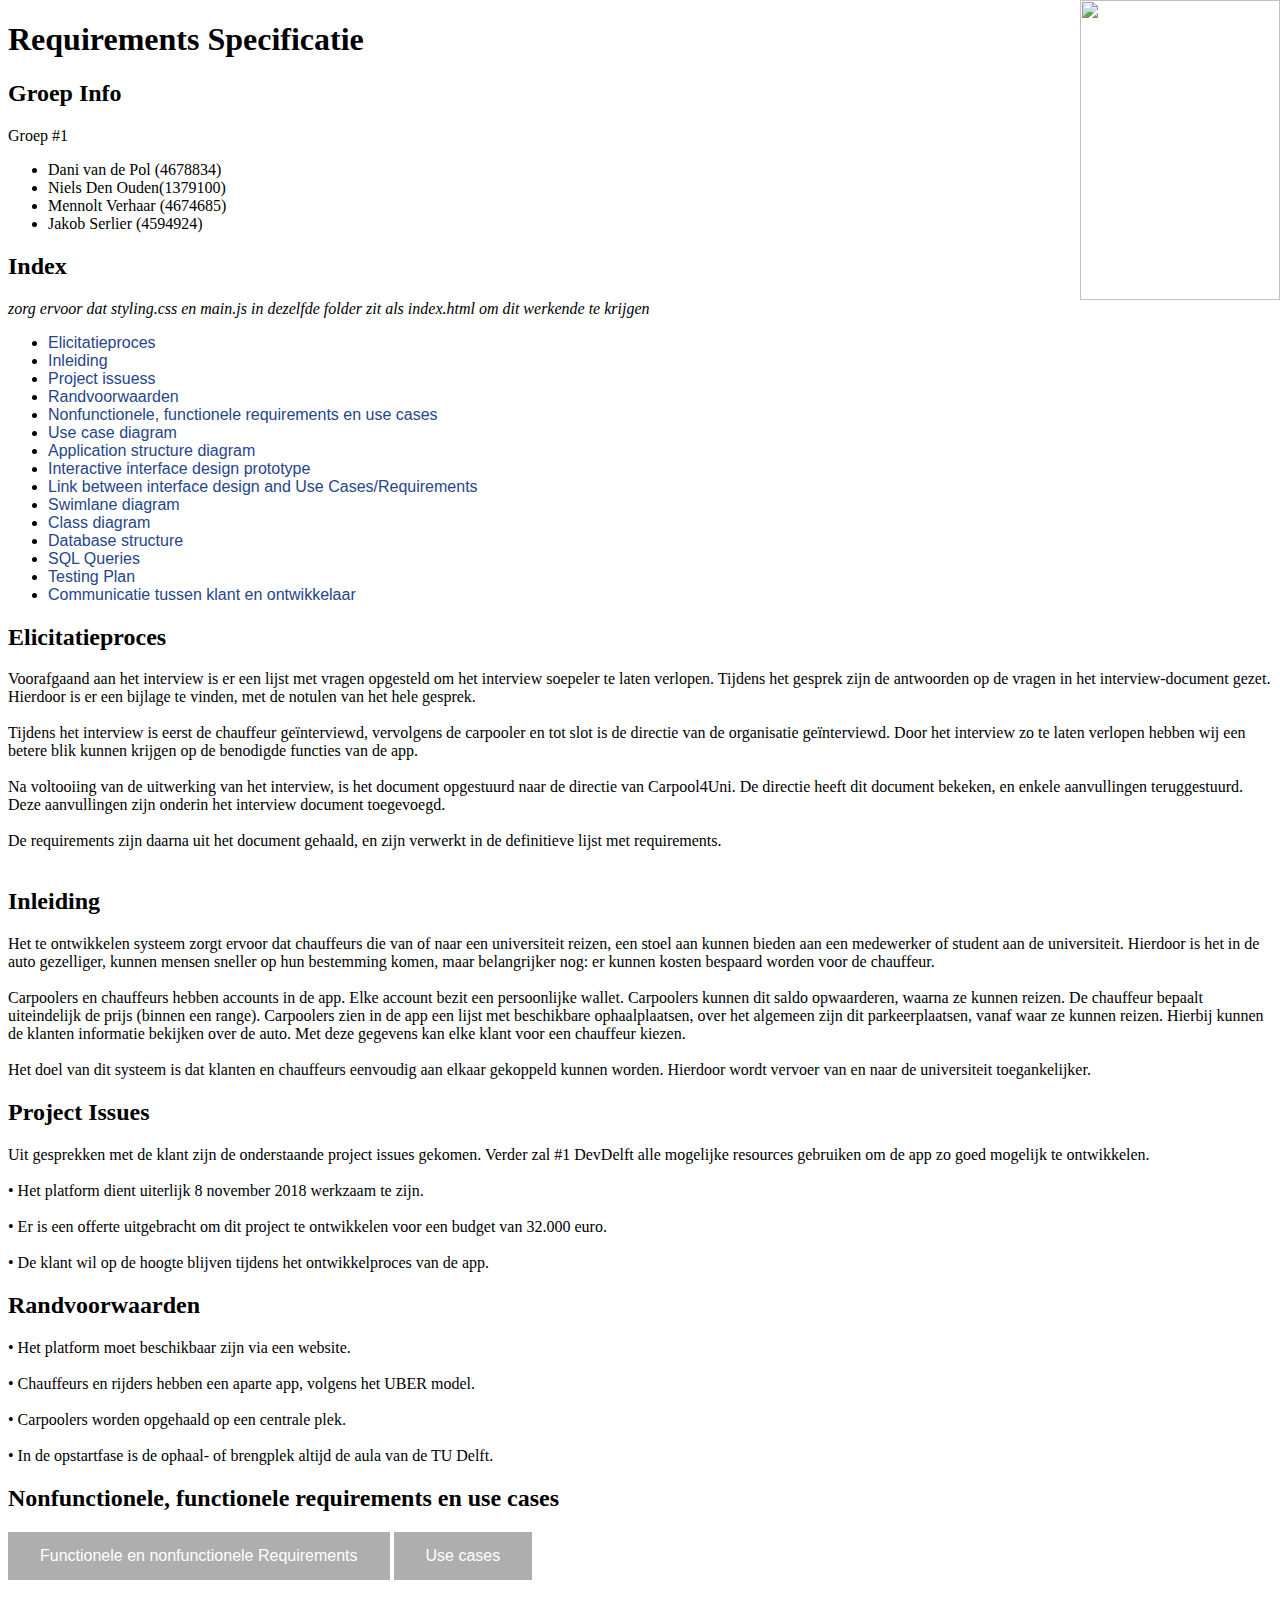
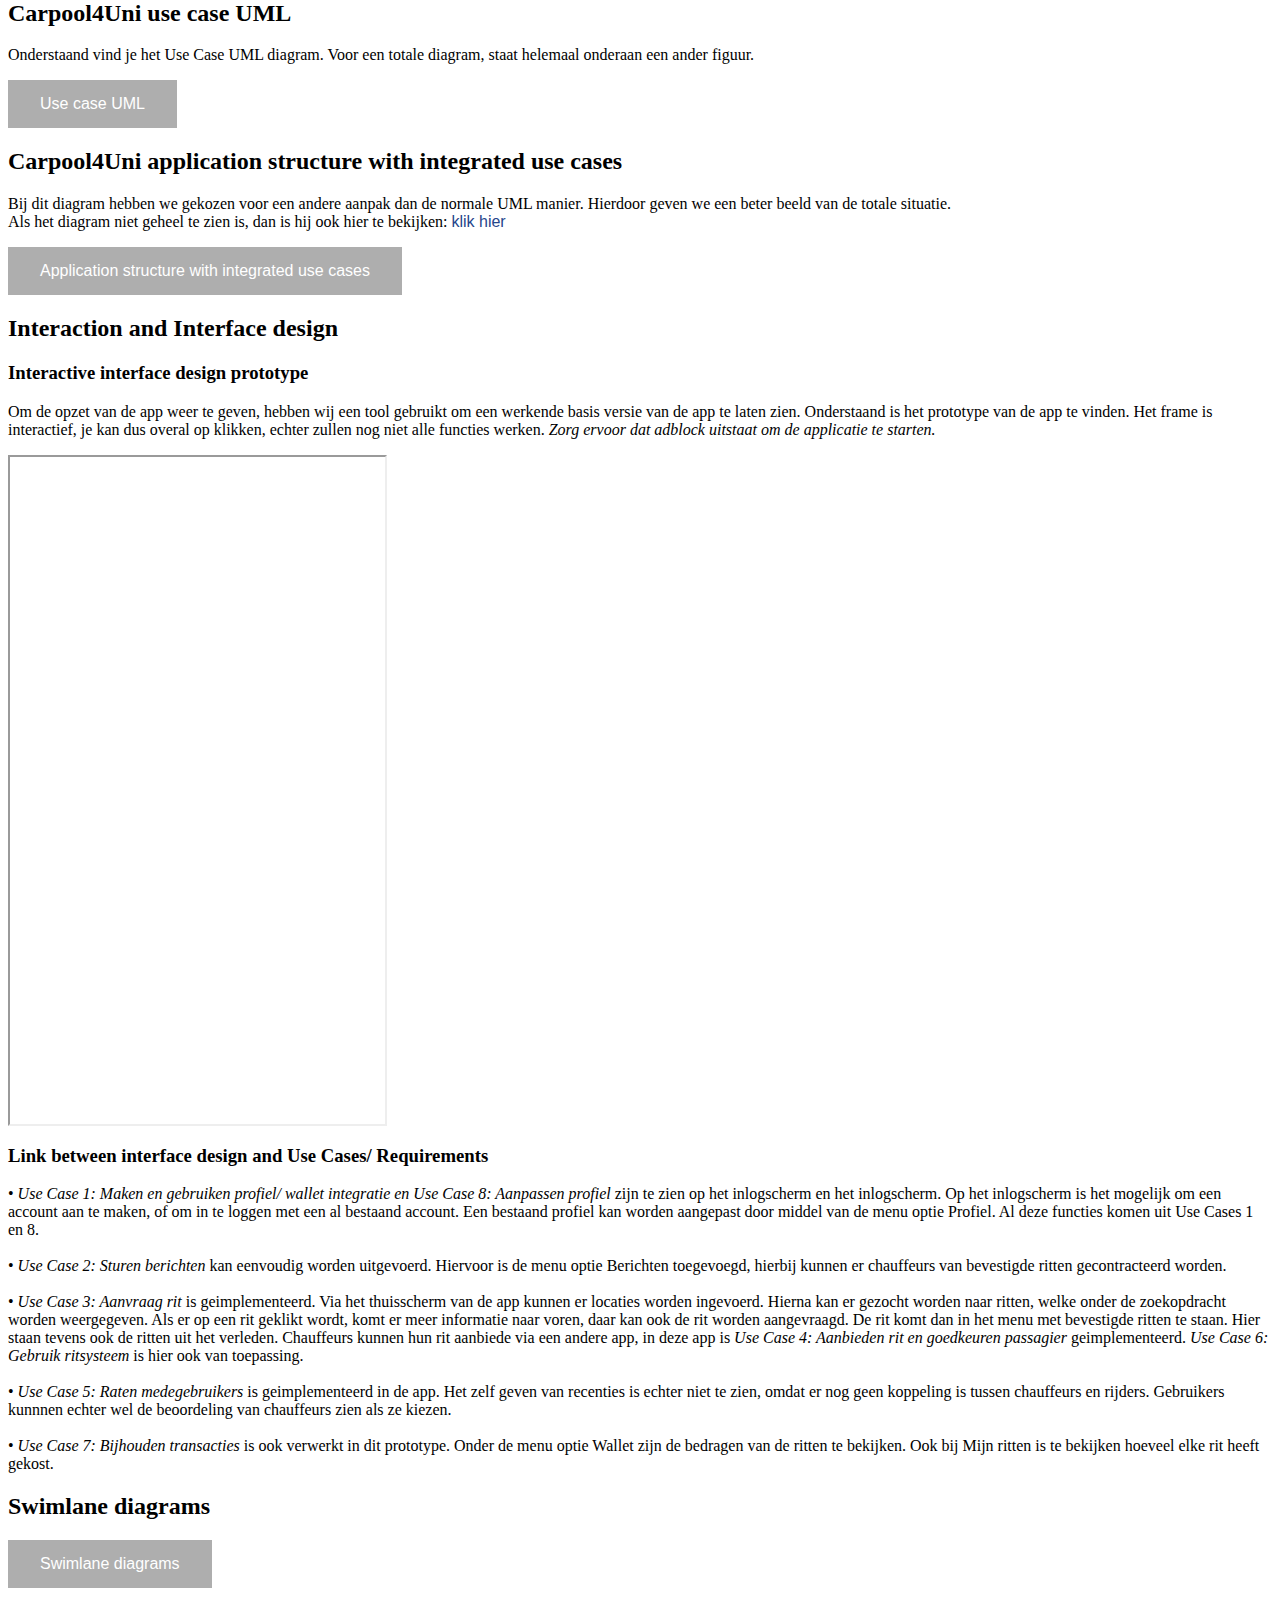
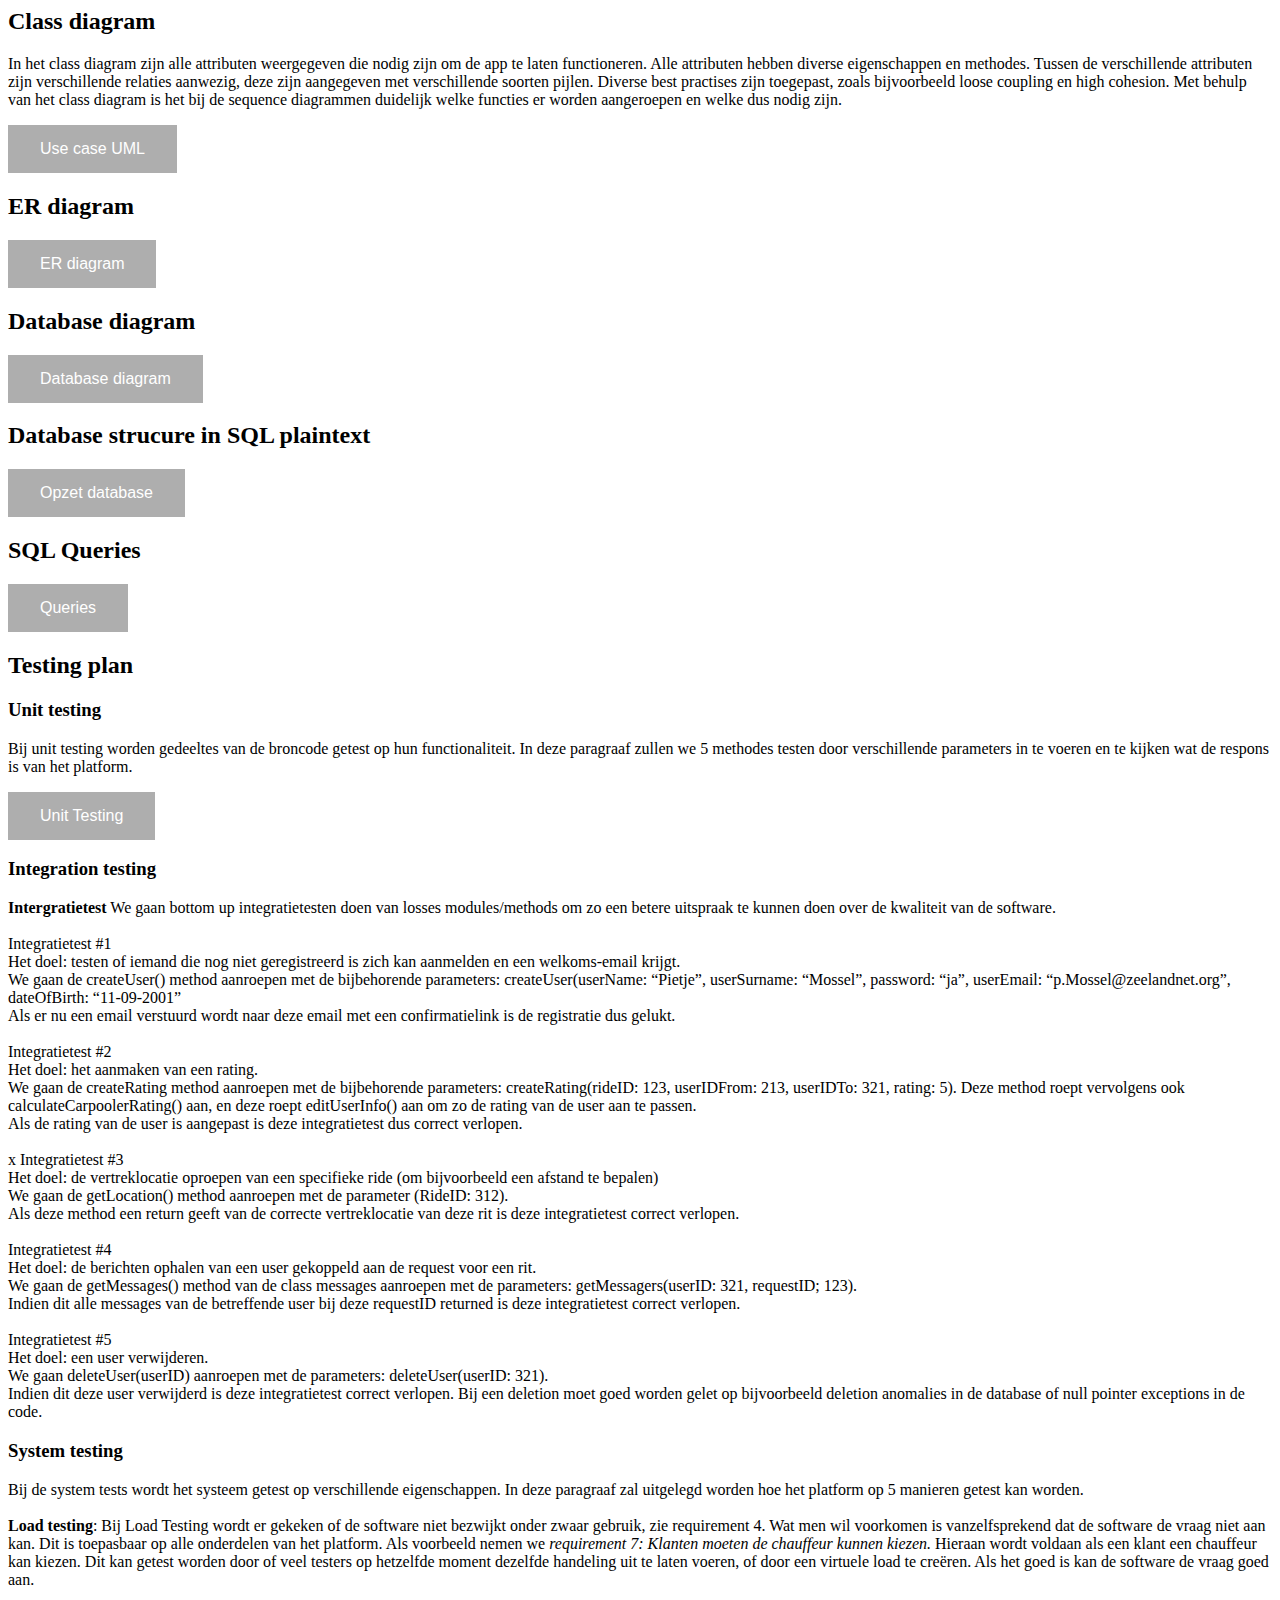
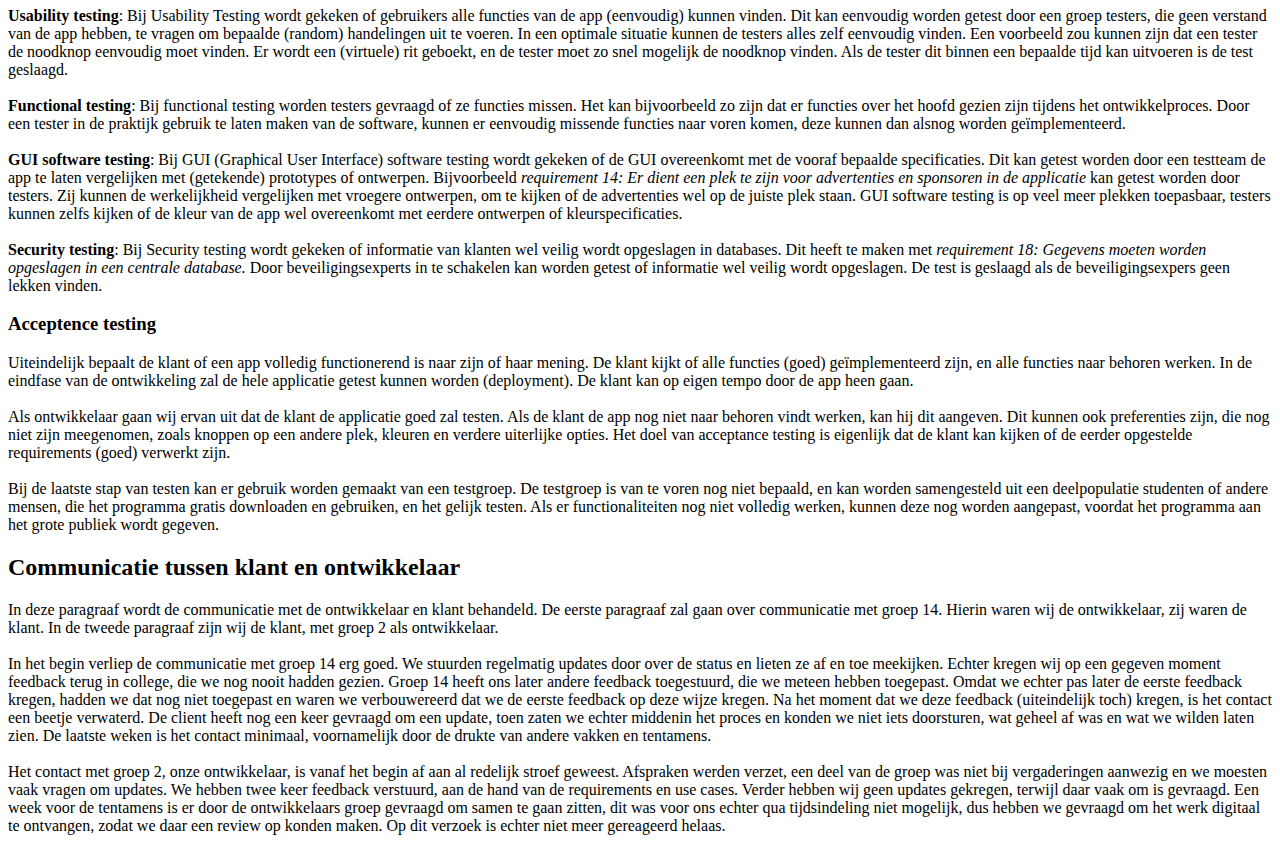
==== commit 77241456: "erd in sourcecode" ====
--- a/index.html
+++ b/index.html
@@ -1528,12 +1528,13 @@
 <br>
 
 <h2 id="class_diagram">ER diagram</h2>
-<p> abcdef </p>
+<input class='button' type='button' id='hideshow10' value='ER diagram'>
+<div class='content' id='content10'>
+<img src="erd.png" width="100%">
+</div>
 
 
 <h2 id="class_diagram">Database diagram</h2>
-<p> xyzxyz </p>
-
 <input class='button' type='button' id='hideshow9' value='Database diagram'>
 <div class='content' id='content9'>
 <img src="databasediagram.png" width="100%">
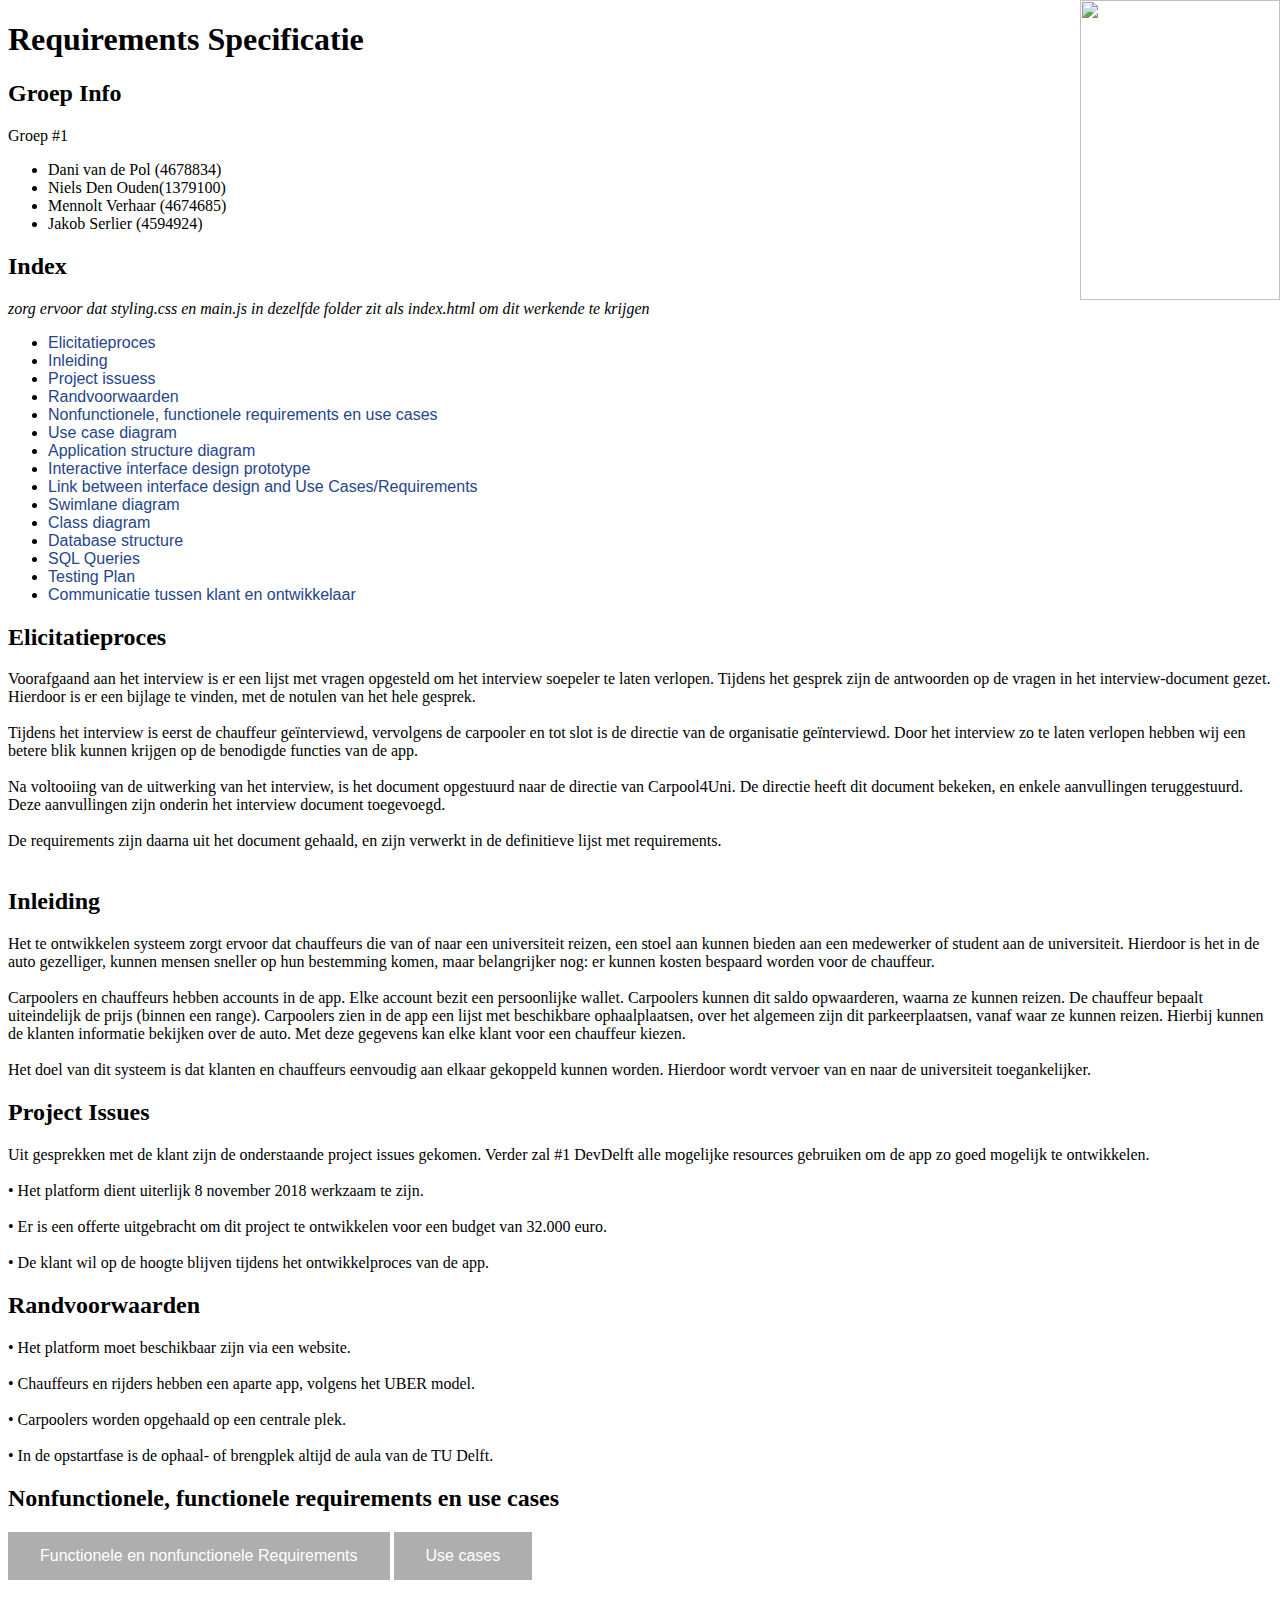
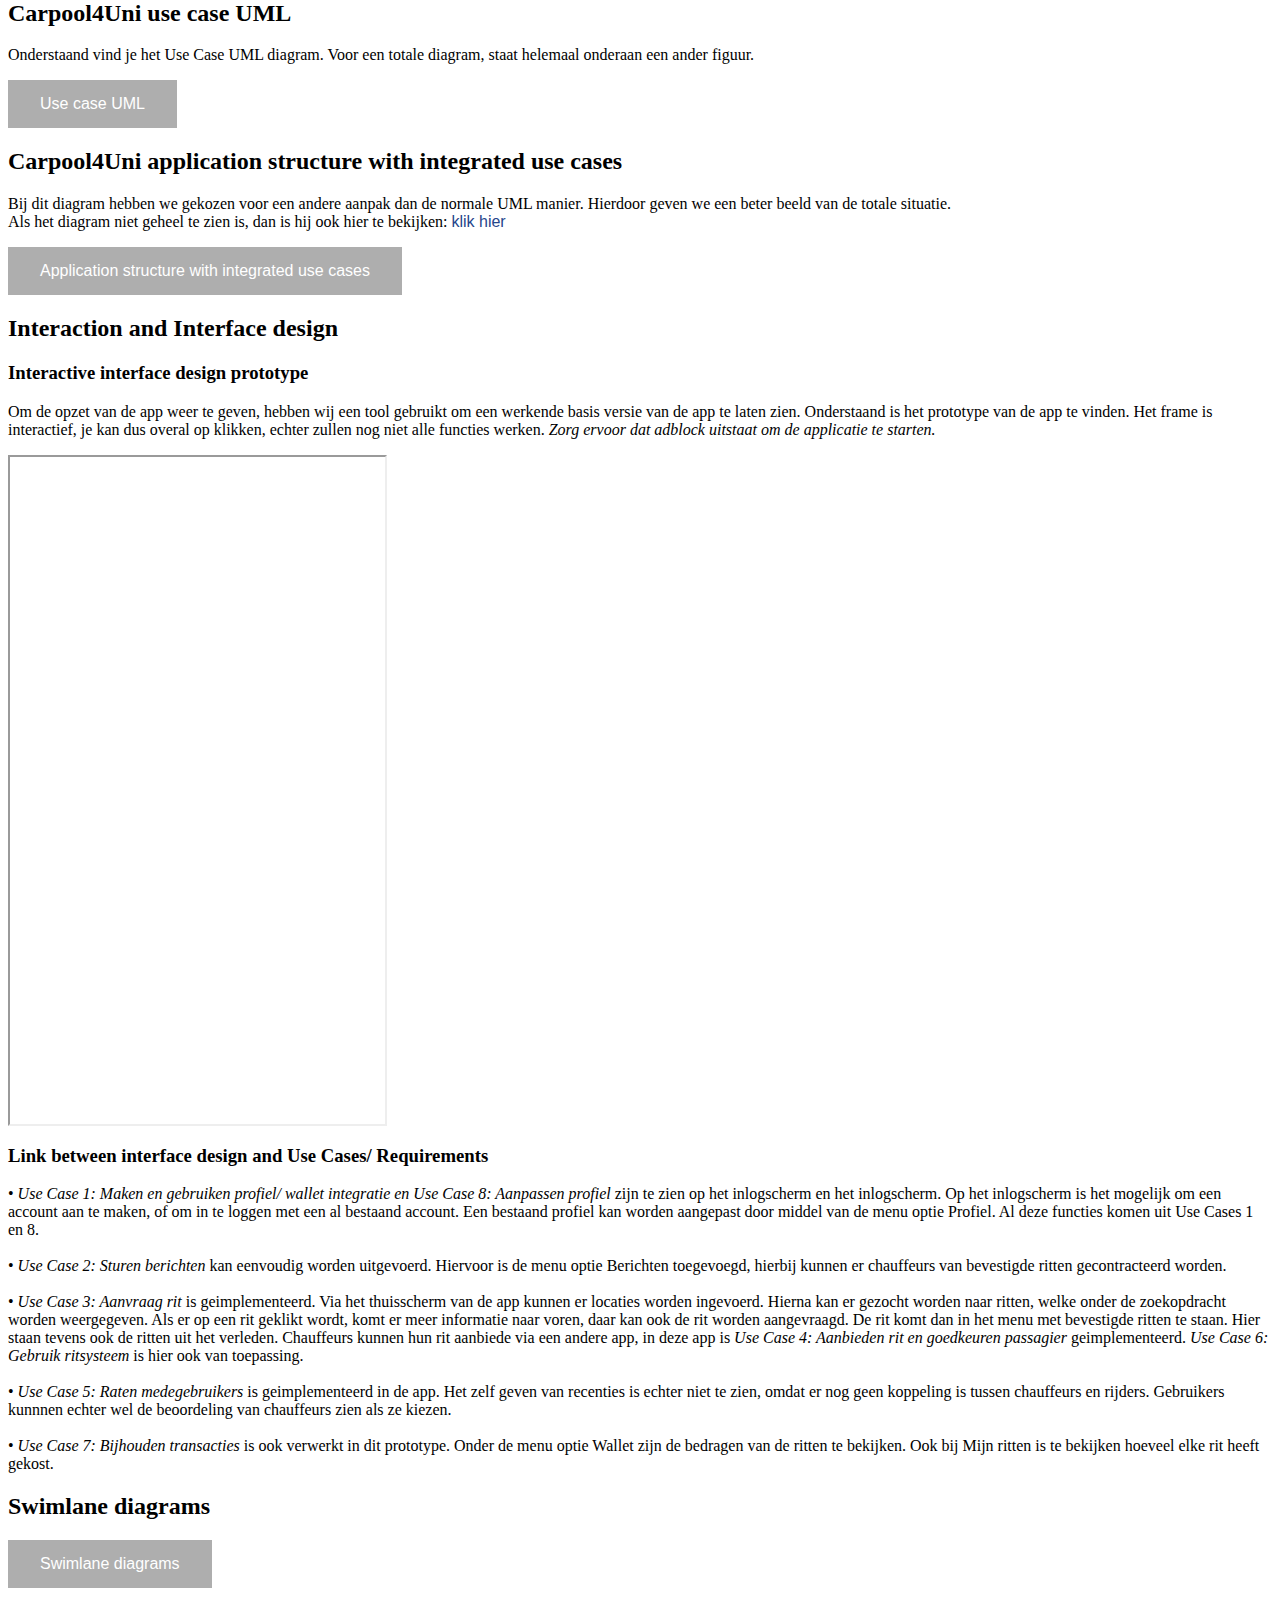
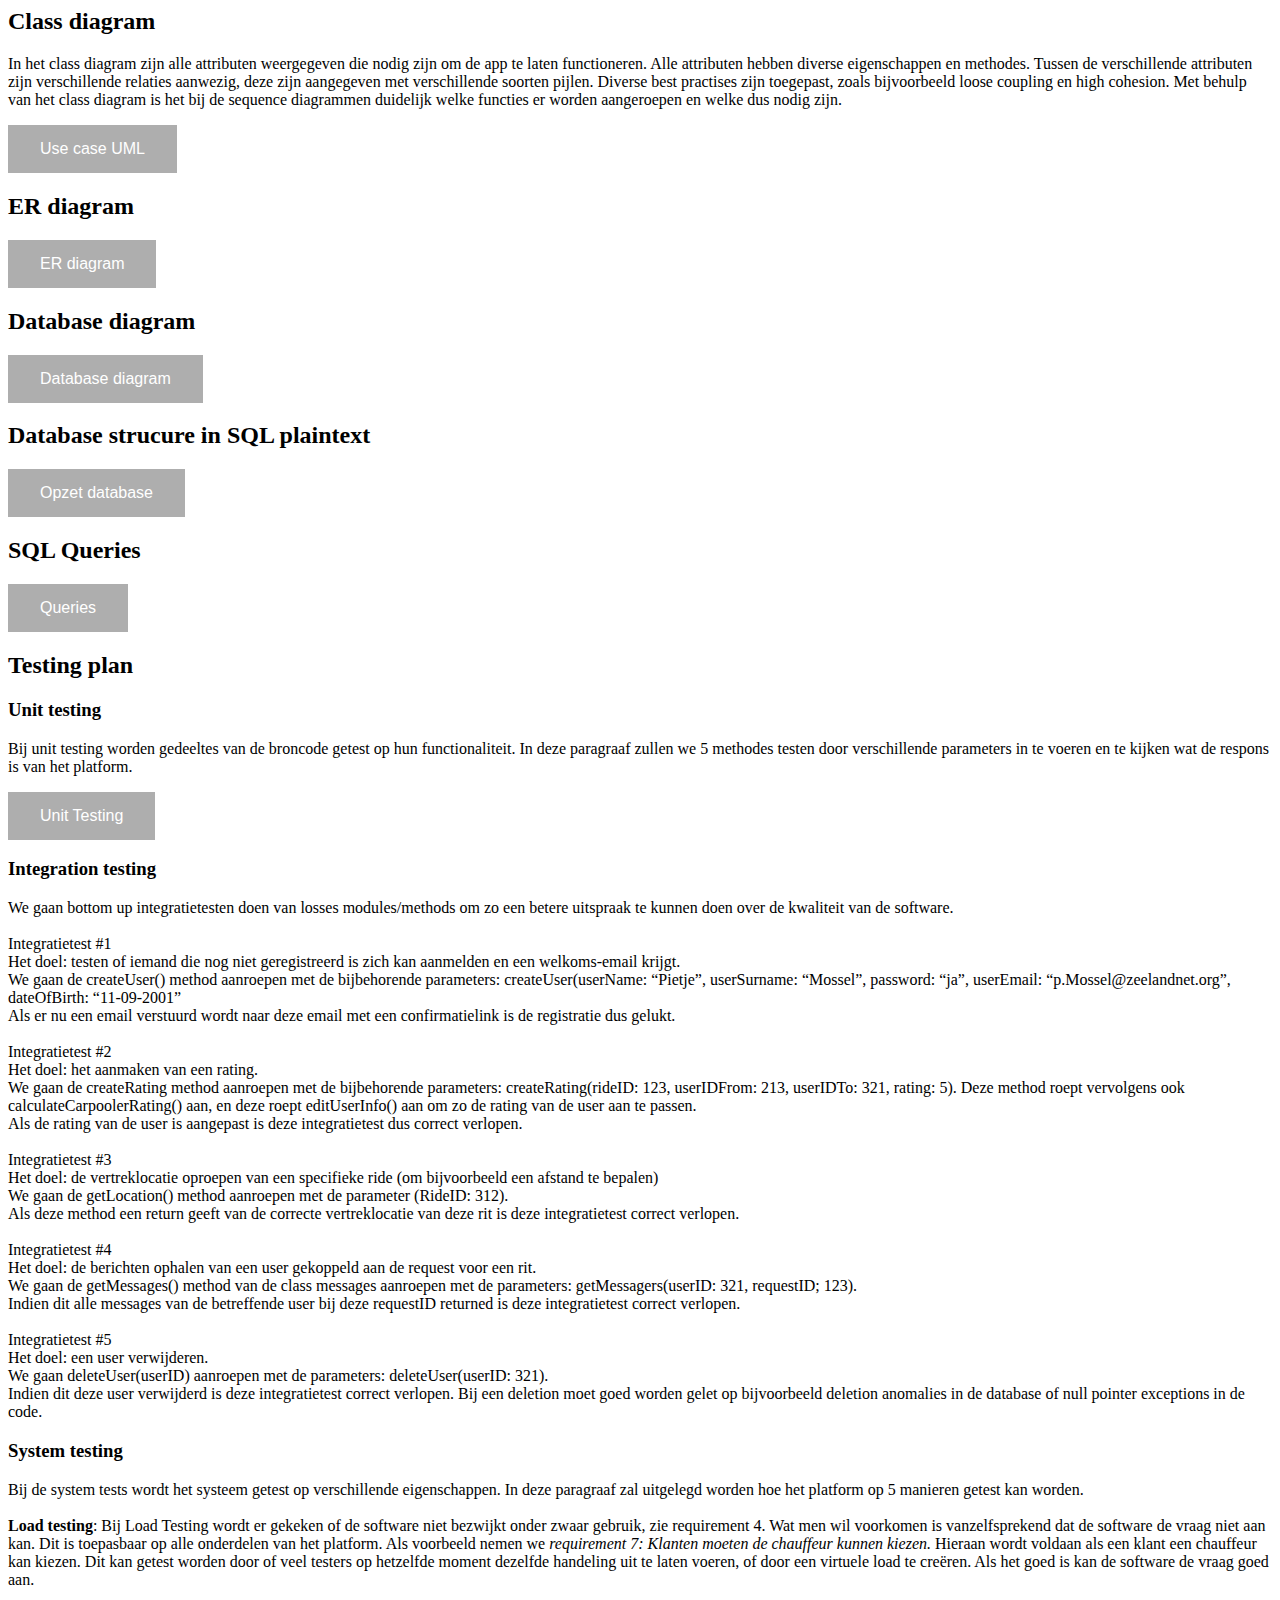
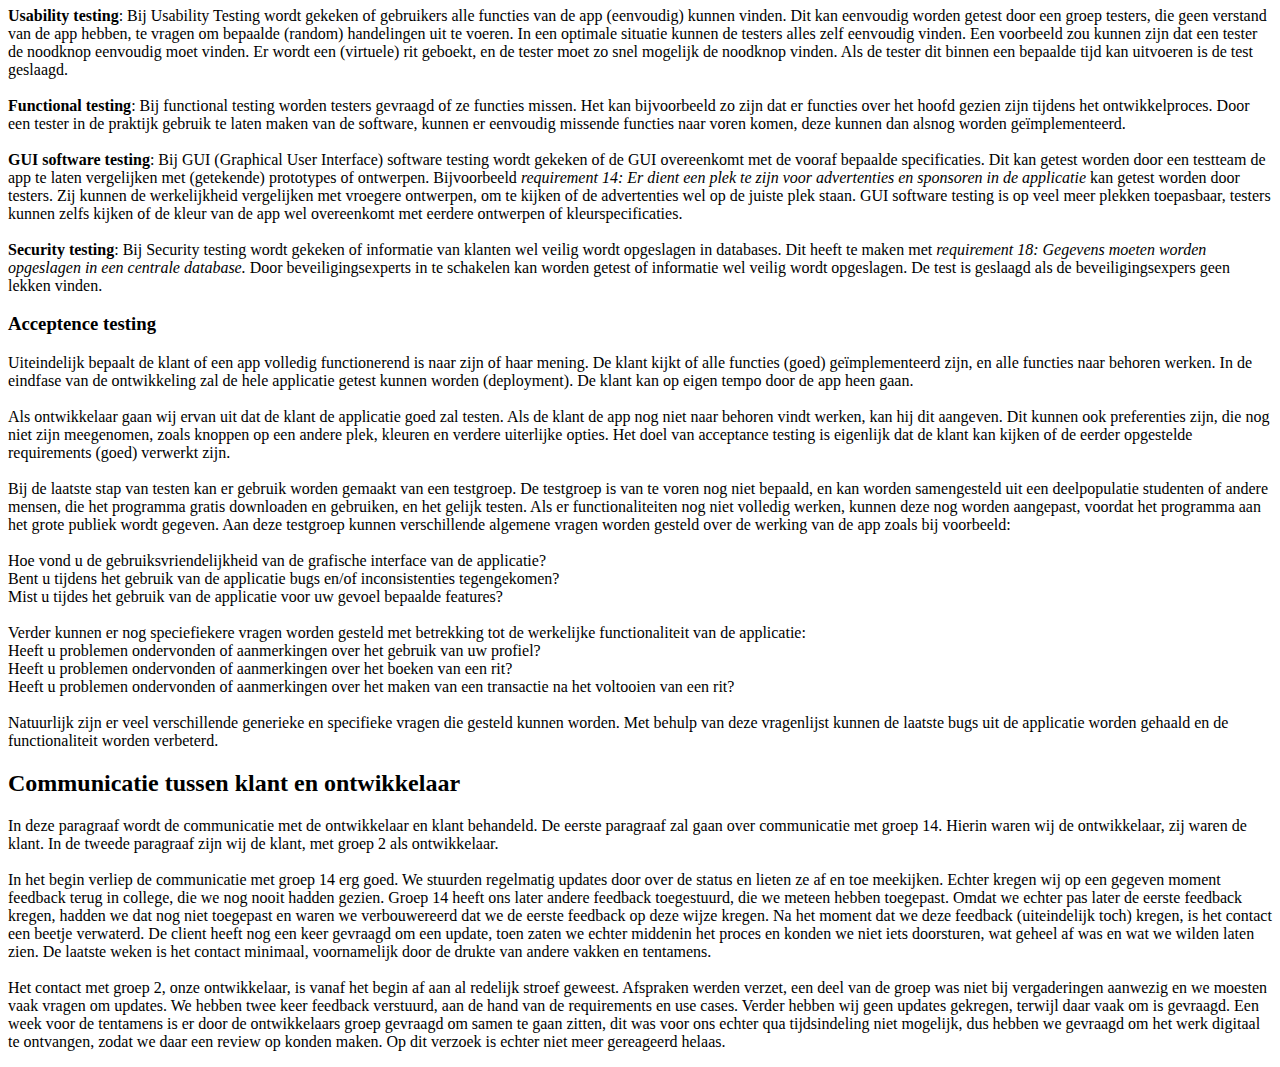
==== commit 58366e27: "commit" ====
--- a/index.html
+++ b/index.html
@@ -2378,7 +2378,6 @@
 
 <h3> Integration testing</h3>
 <p>
-	<b>Intergratietest</b> 
 	We gaan bottom up integratietesten doen van losses modules/methods om zo een betere uitspraak te kunnen doen over de kwaliteit van de software. <br><br>
 	
 	Integratietest #1<br>
@@ -2393,7 +2392,7 @@
 
 We gaan de createRating method aanroepen met de bijbehorende parameters: createRating(rideID: 123, userIDFrom: 213, userIDTo: 321, rating: 5). Deze method roept vervolgens ook calculateCarpoolerRating() aan, en deze roept editUserInfo() aan om zo de rating van de user aan te passen.<br>
 
-Als de rating van de user is aangepast is deze integratietest dus correct verlopen. <br><br>x
+Als de rating van de user is aangepast is deze integratietest dus correct verlopen. <br><br>
 
 Integratietest #3<br>
 Het doel: de vertreklocatie oproepen van een specifieke ride (om bijvoorbeeld een afstand te bepalen)<br>
@@ -2447,6 +2446,21 @@
 	
 	Bij de laatste stap van testen kan er gebruik worden gemaakt van een testgroep. De testgroep is van te voren nog niet bepaald, en kan worden samengesteld uit een deelpopulatie studenten of andere mensen, die het programma gratis downloaden en gebruiken, en het gelijk testen. 
 	Als er functionaliteiten nog niet volledig werken, kunnen deze nog worden aangepast, voordat het programma aan het grote publiek wordt gegeven.
+
+	Aan deze testgroep kunnen verschillende algemene vragen worden gesteld over de werking van de app zoals bij voorbeeld: <br><br>
+
+	Hoe vond u de gebruiksvriendelijkheid van de grafische interface van de applicatie?<br>
+	Bent u tijdens het gebruik van de applicatie bugs en/of inconsistenties tegengekomen? <br>
+	Mist u tijdes het gebruik van de applicatie voor uw gevoel bepaalde features? <br><br>
+
+	Verder kunnen er nog speciefiekere vragen worden gesteld met betrekking tot de werkelijke functionaliteit van de applicatie:<br> 
+	Heeft u problemen ondervonden of aanmerkingen over het gebruik van uw profiel?<br>
+	Heeft u problemen ondervonden of aanmerkingen over het boeken van een rit? <br>
+	Heeft u problemen ondervonden of aanmerkingen over het maken van een transactie na het voltooien van een rit?<br><br>
+
+	Natuurlijk zijn er veel verschillende generieke en specifieke vragen die gesteld kunnen worden. Met behulp van deze vragenlijst kunnen de laatste bugs uit de applicatie worden gehaald en de functionaliteit worden verbeterd. <br>
+
+
 </p>
 
 
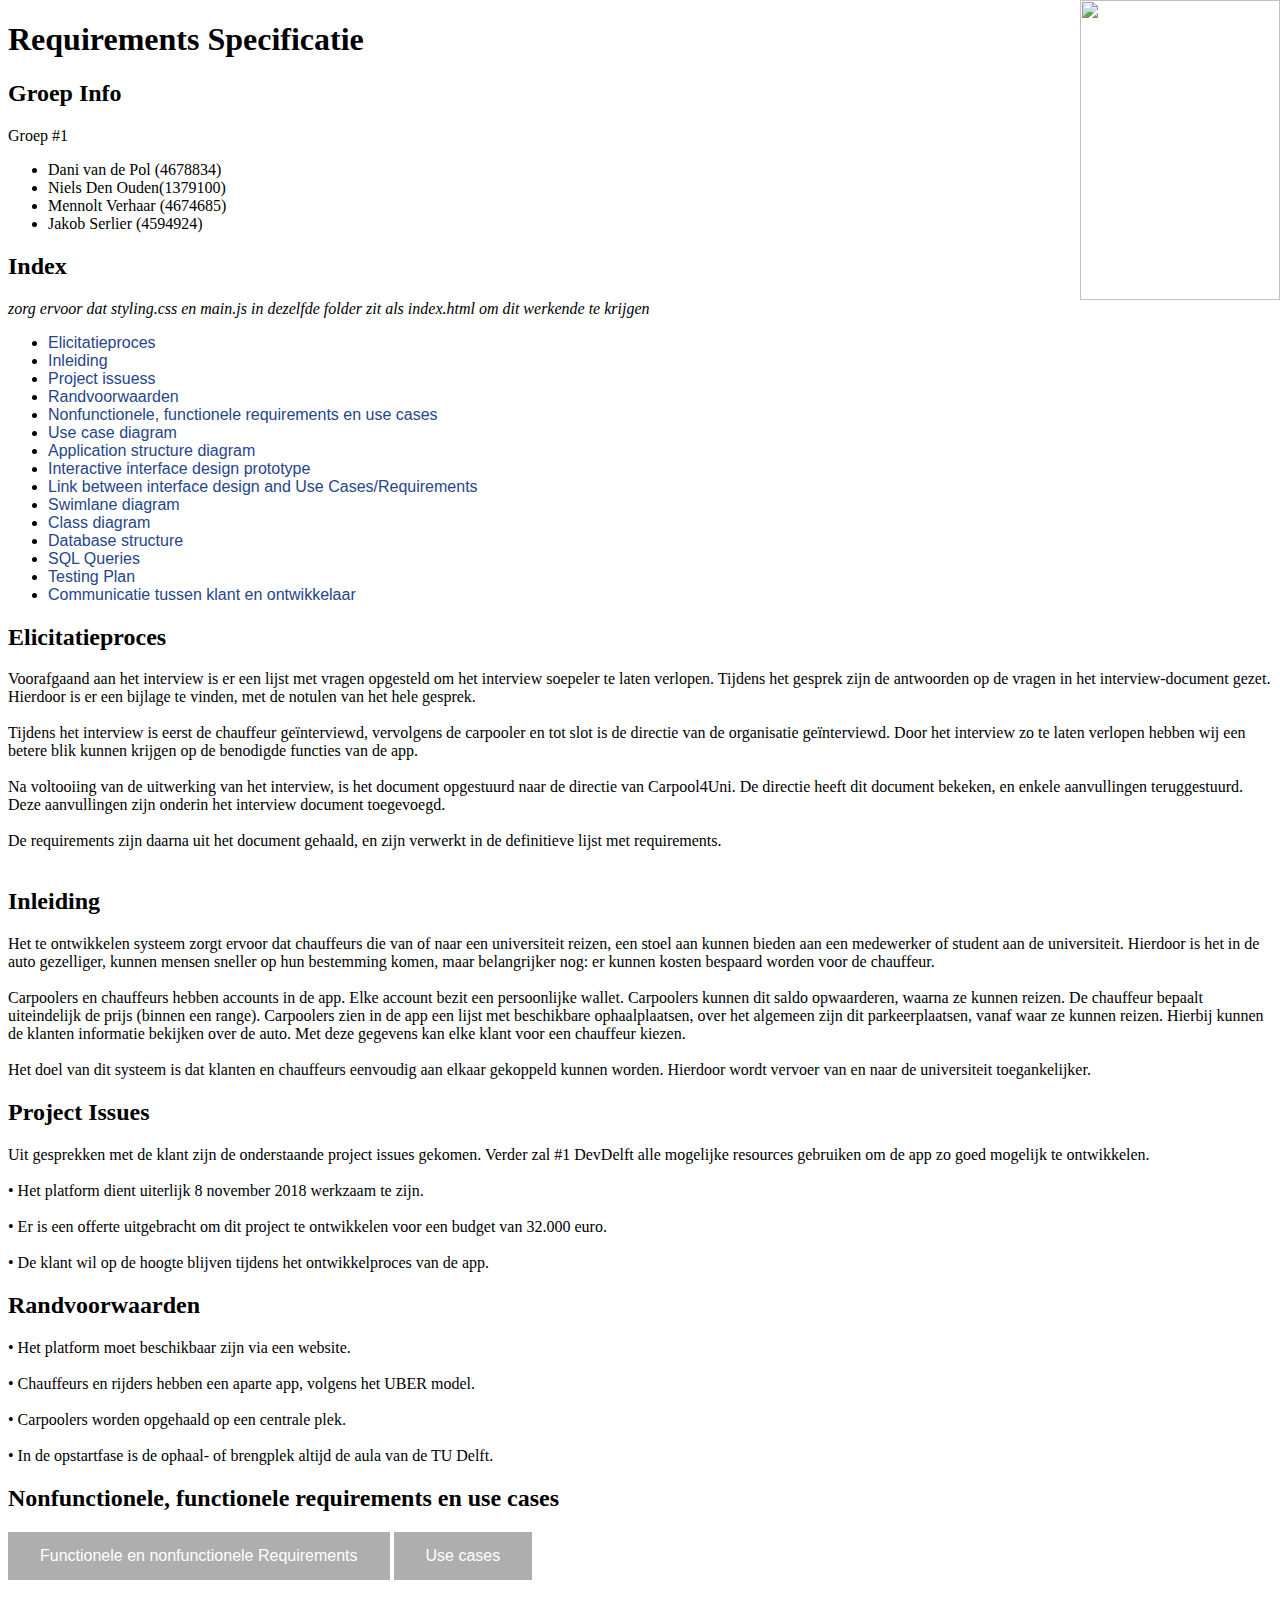
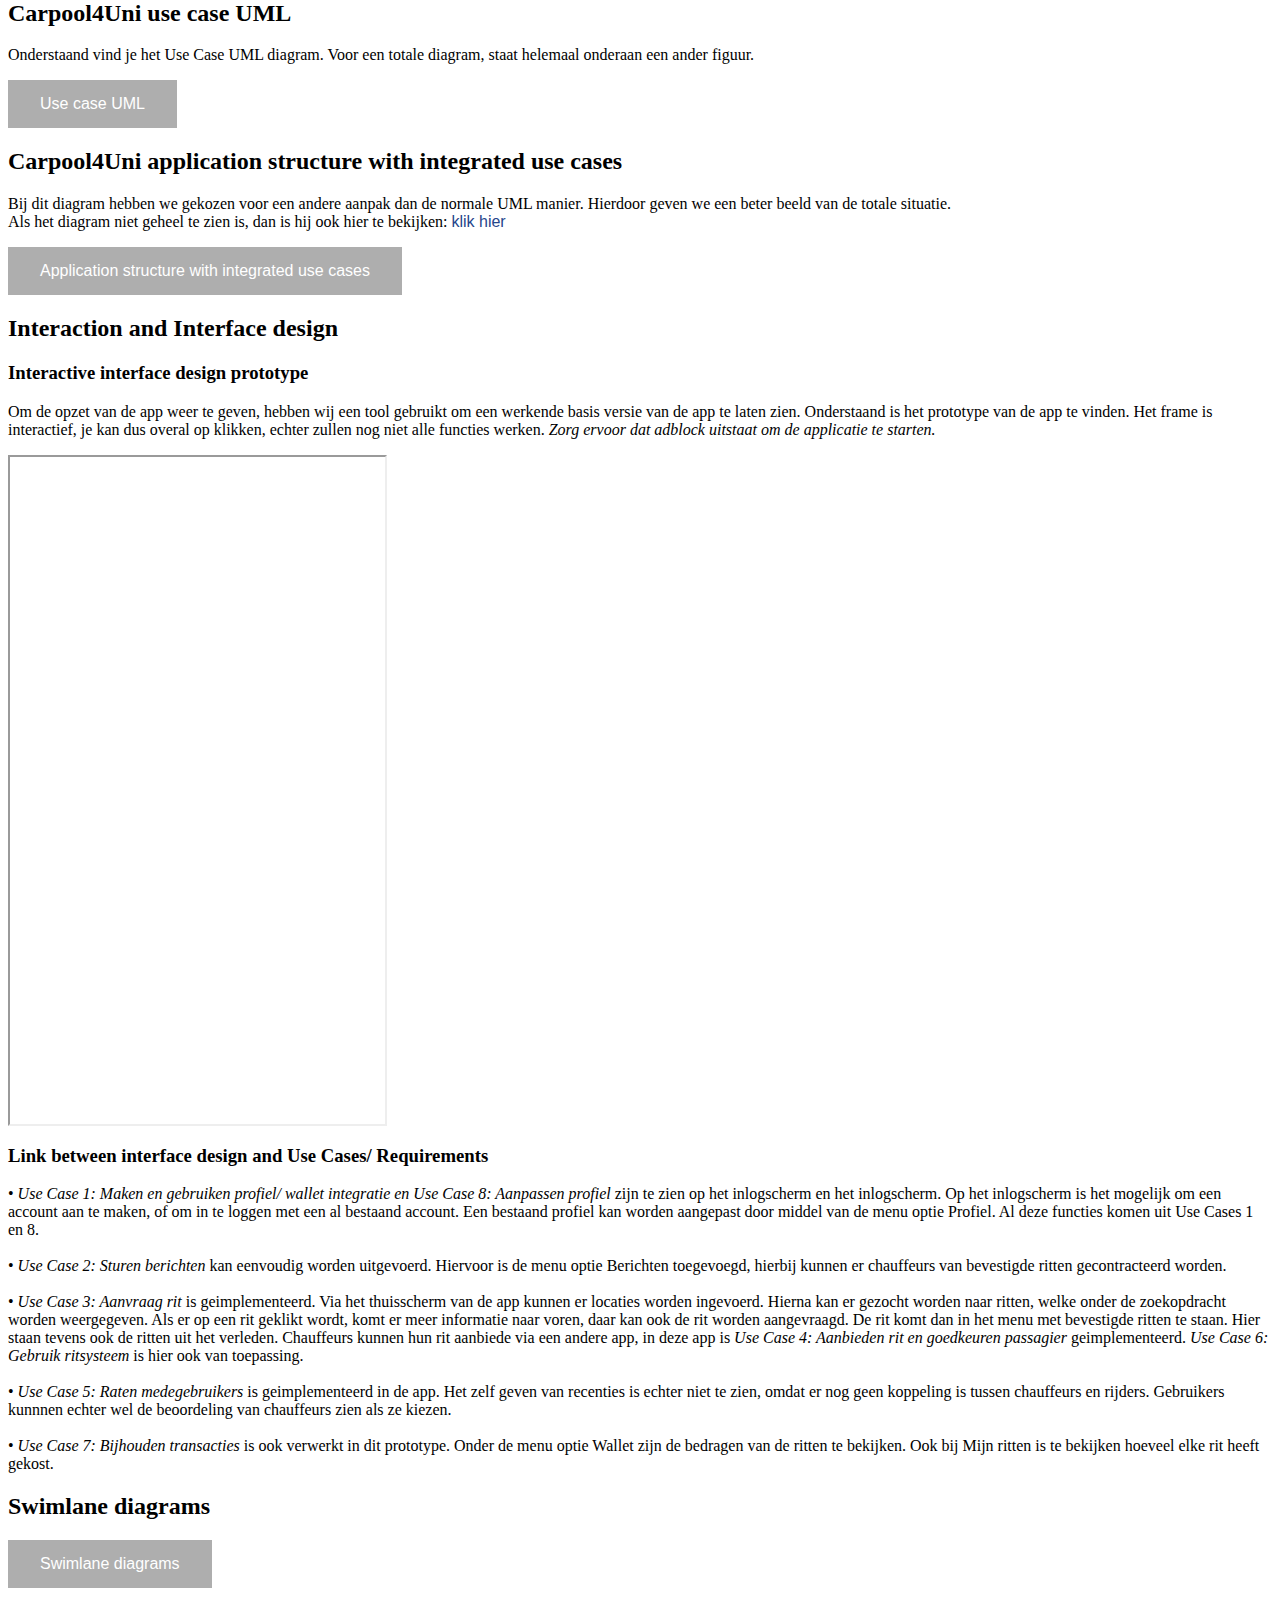
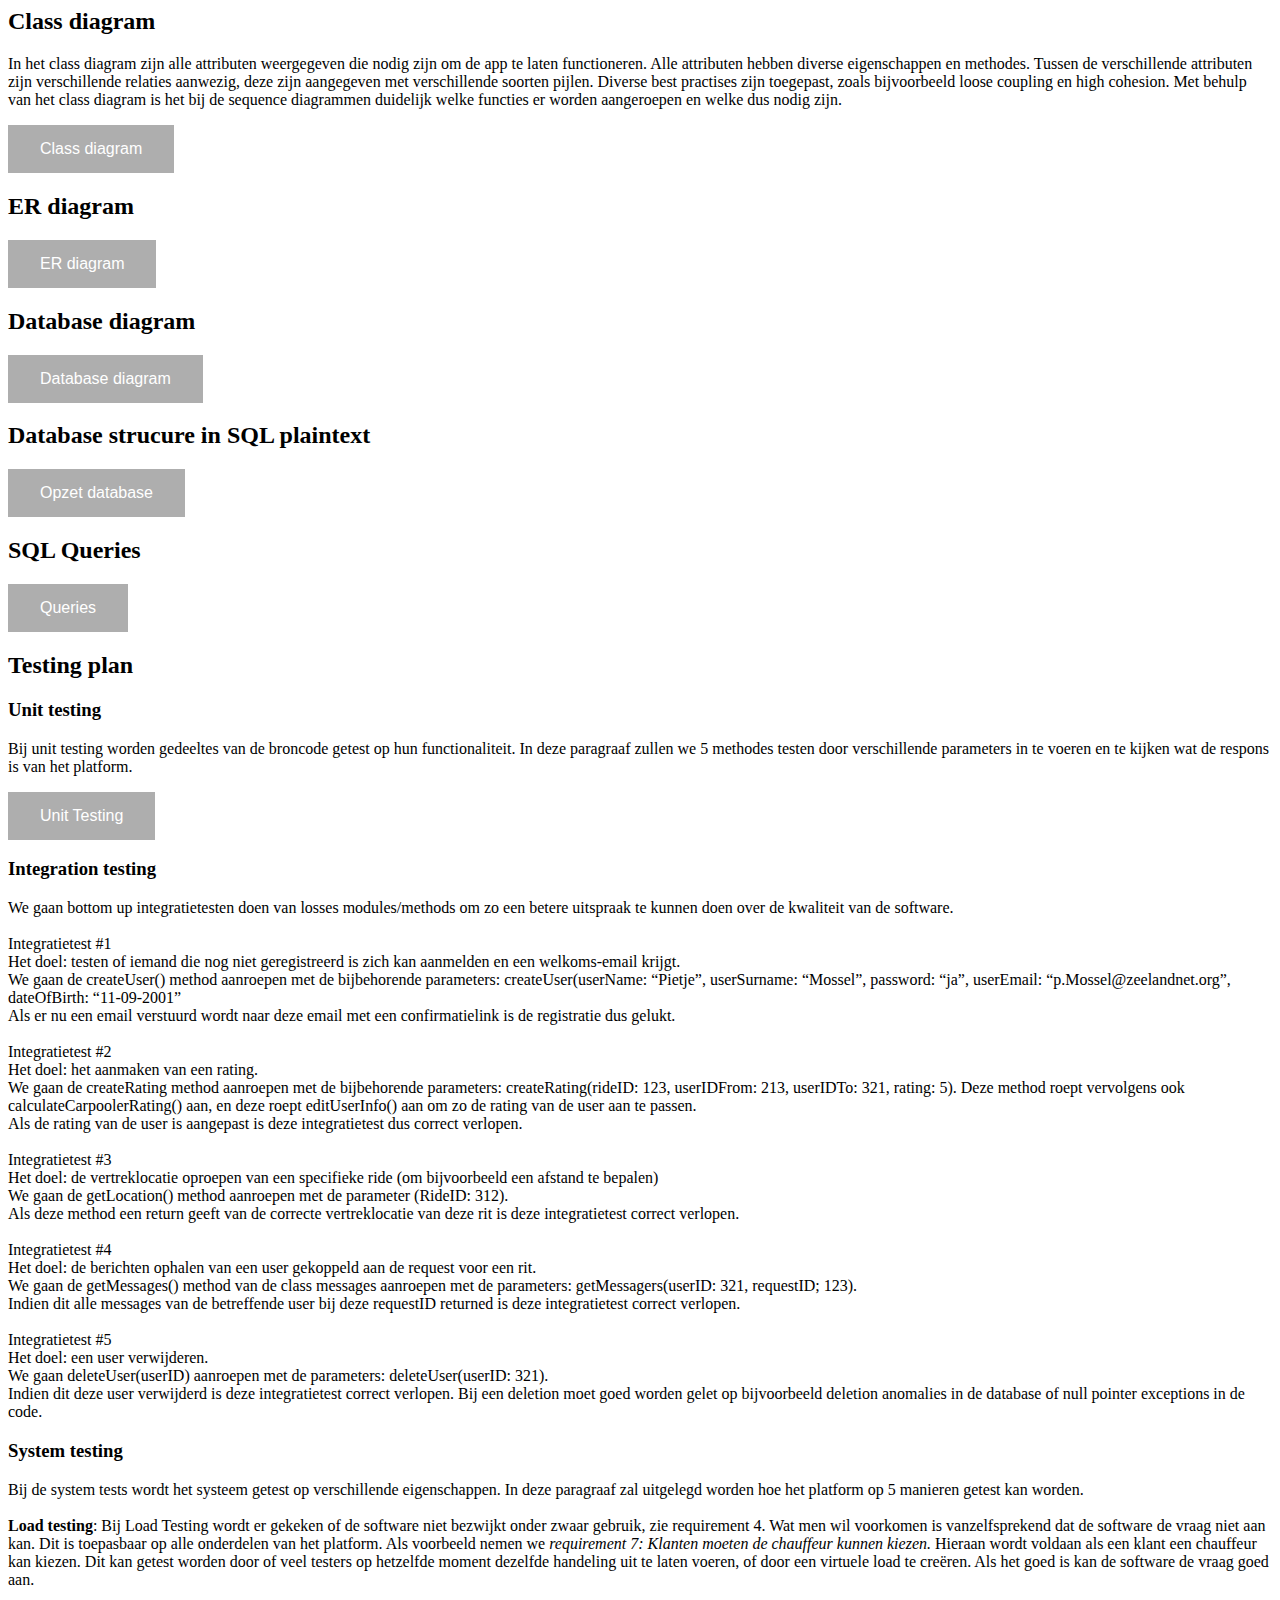
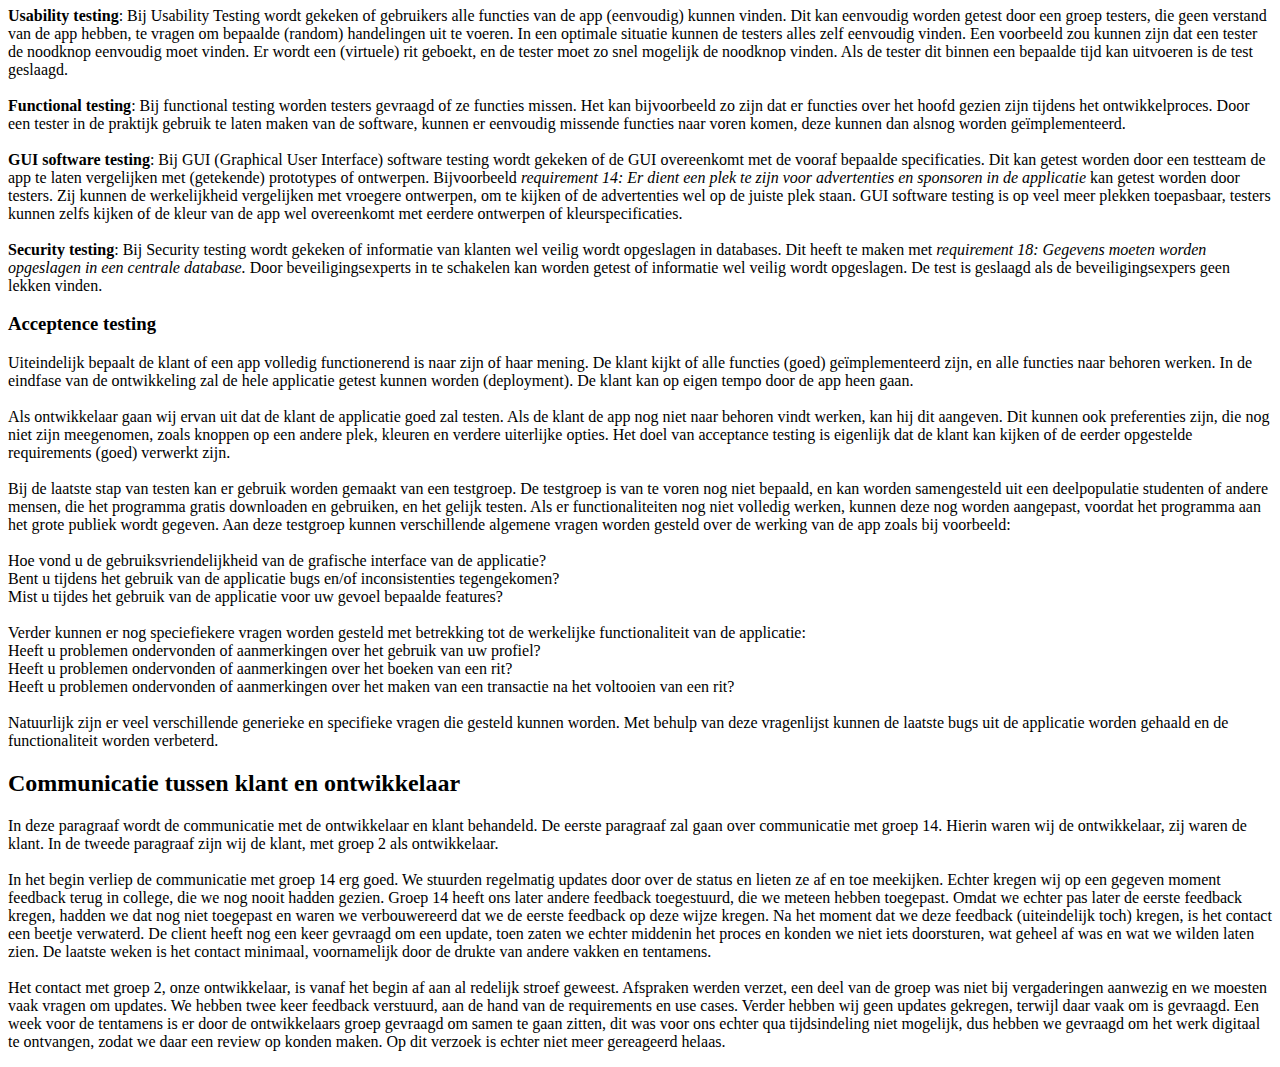
==== commit 9081609c: "fixed buttons" ====
--- a/index.html
+++ b/index.html
@@ -1521,7 +1521,7 @@
 </p>
 
 
-<input class='button' type='button' id='hideshow6' value='Use case UML'>
+<input class='button' type='button' id='hideshow6' value='Class diagram'>
 <div id='content6' class='content'>
 		<img src="class_diagram.svg" width="1200px">
 </div>
@@ -1813,8 +1813,8 @@
 
 <h2 id="SQL">SQL Queries</h2>
 
-<input class='button' type='button' id='hideshow10' value='Queries'>
-<div class='content' id='content10'>
+<input class='button' type='button' id='hideshow11' value='Queries'>
+<div class='content' id='content11'>
 <p> Om een nieuwe universiteit toe te voegen in de applicatie wordt onderstaande query gebruikt. </p>
 
 <pre style='color:#000000;background:#ffffff;'><span style='color:#000000; font-weight:bold; '>Query 1: </span><span style='color:#800000; font-weight:bold; '>INSERT</span> <span style='color:#800000; font-weight:bold; '>INTO</span> <span style='color:#800000; '>`</span><span style='color:#000000; background:#ffffff; '>university</span><span style='color:#800000; '>`</span> <span style='color:#808030; '>(</span><span style='color:#800000; '>`</span><span style='color:#000000; background:#ffffff; '>universityID</span><span style='color:#800000; '>`</span><span style='color:#800080; '>,</span> <span style='color:#800000; '>`</span><span style='color:#000000; background:#ffffff; '>universityName</span><span style='color:#800000; '>`</span><span style='color:#808030; '>)</span> <span style='color:#800000; font-weight:bold; '>VALUES</span> <span style='color:#808030; '>(</span><span style='color:#808030; '>NULL</span><span style='color:#800080; '>,</span> <span style='color:#0000e6; '>'TU Eindhoven'</span><span style='color:#808030; '>)</span><span style='color:#800080; '>;</span>
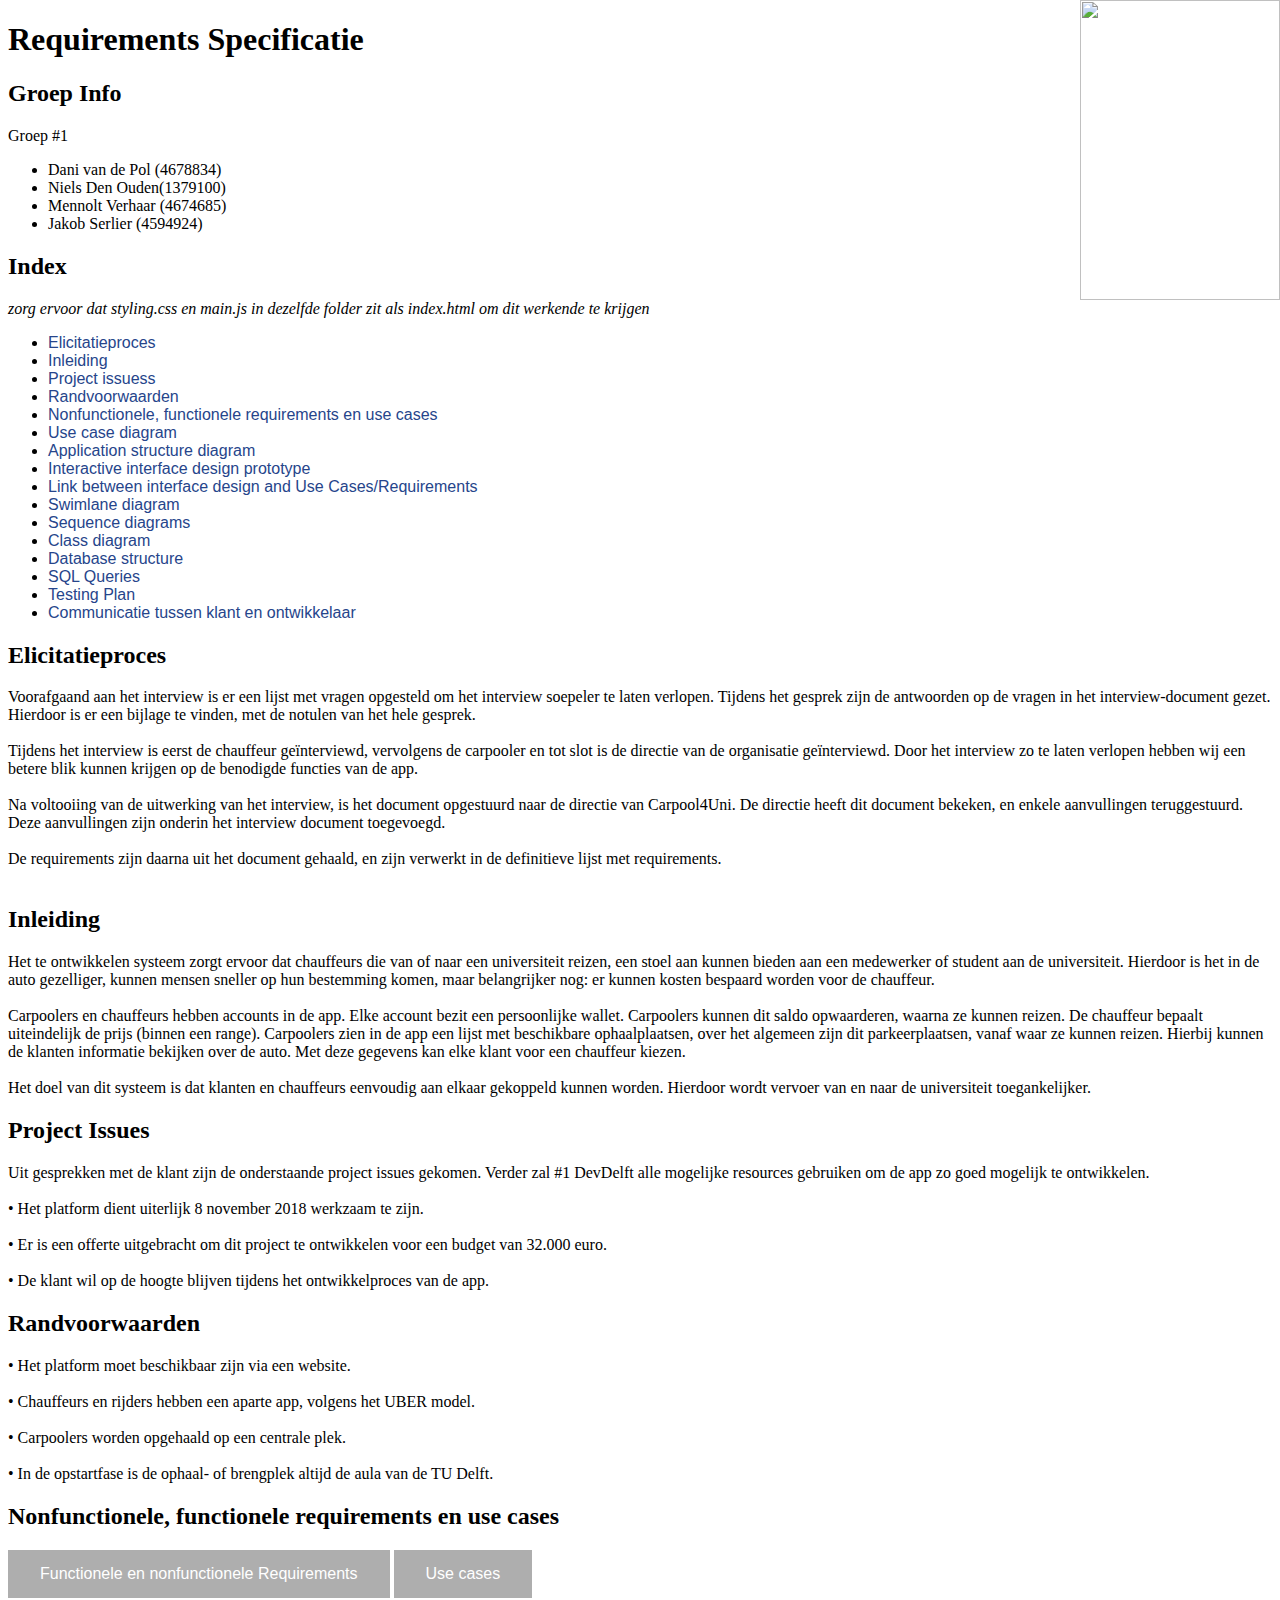
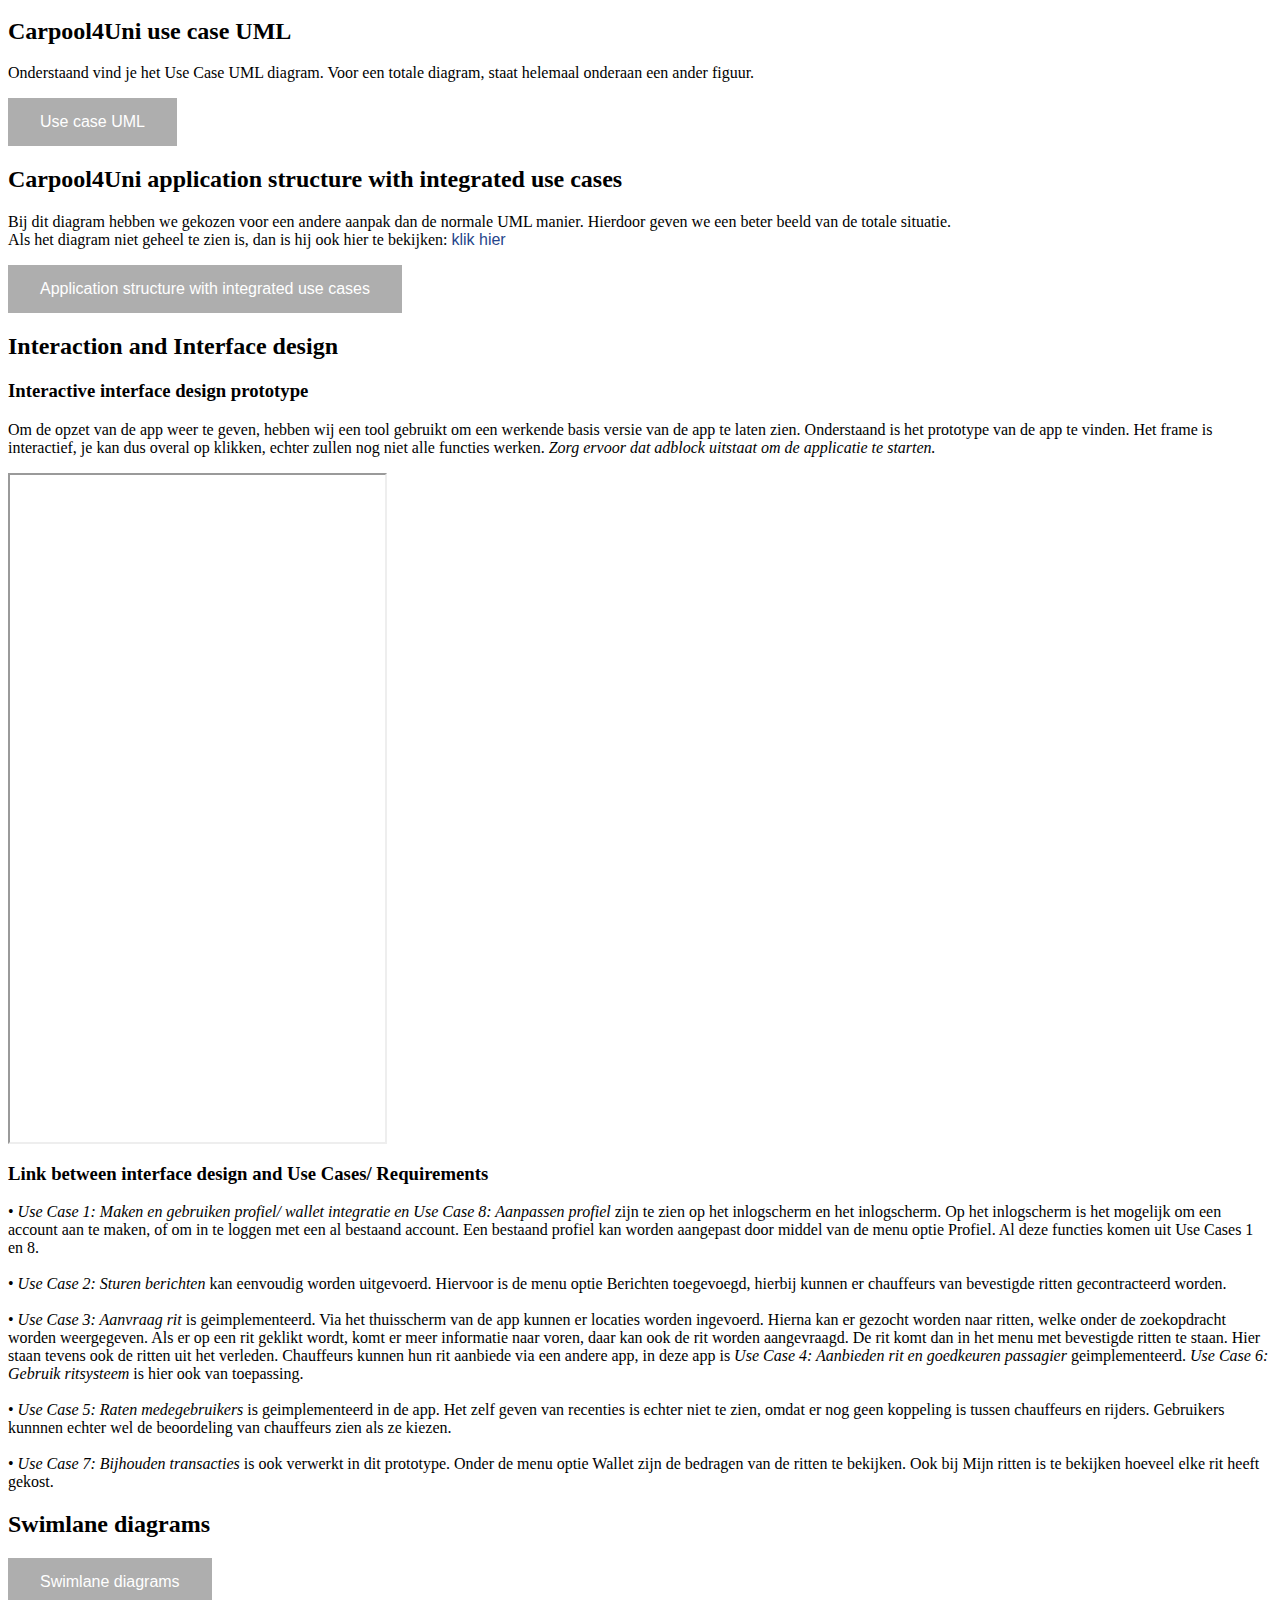
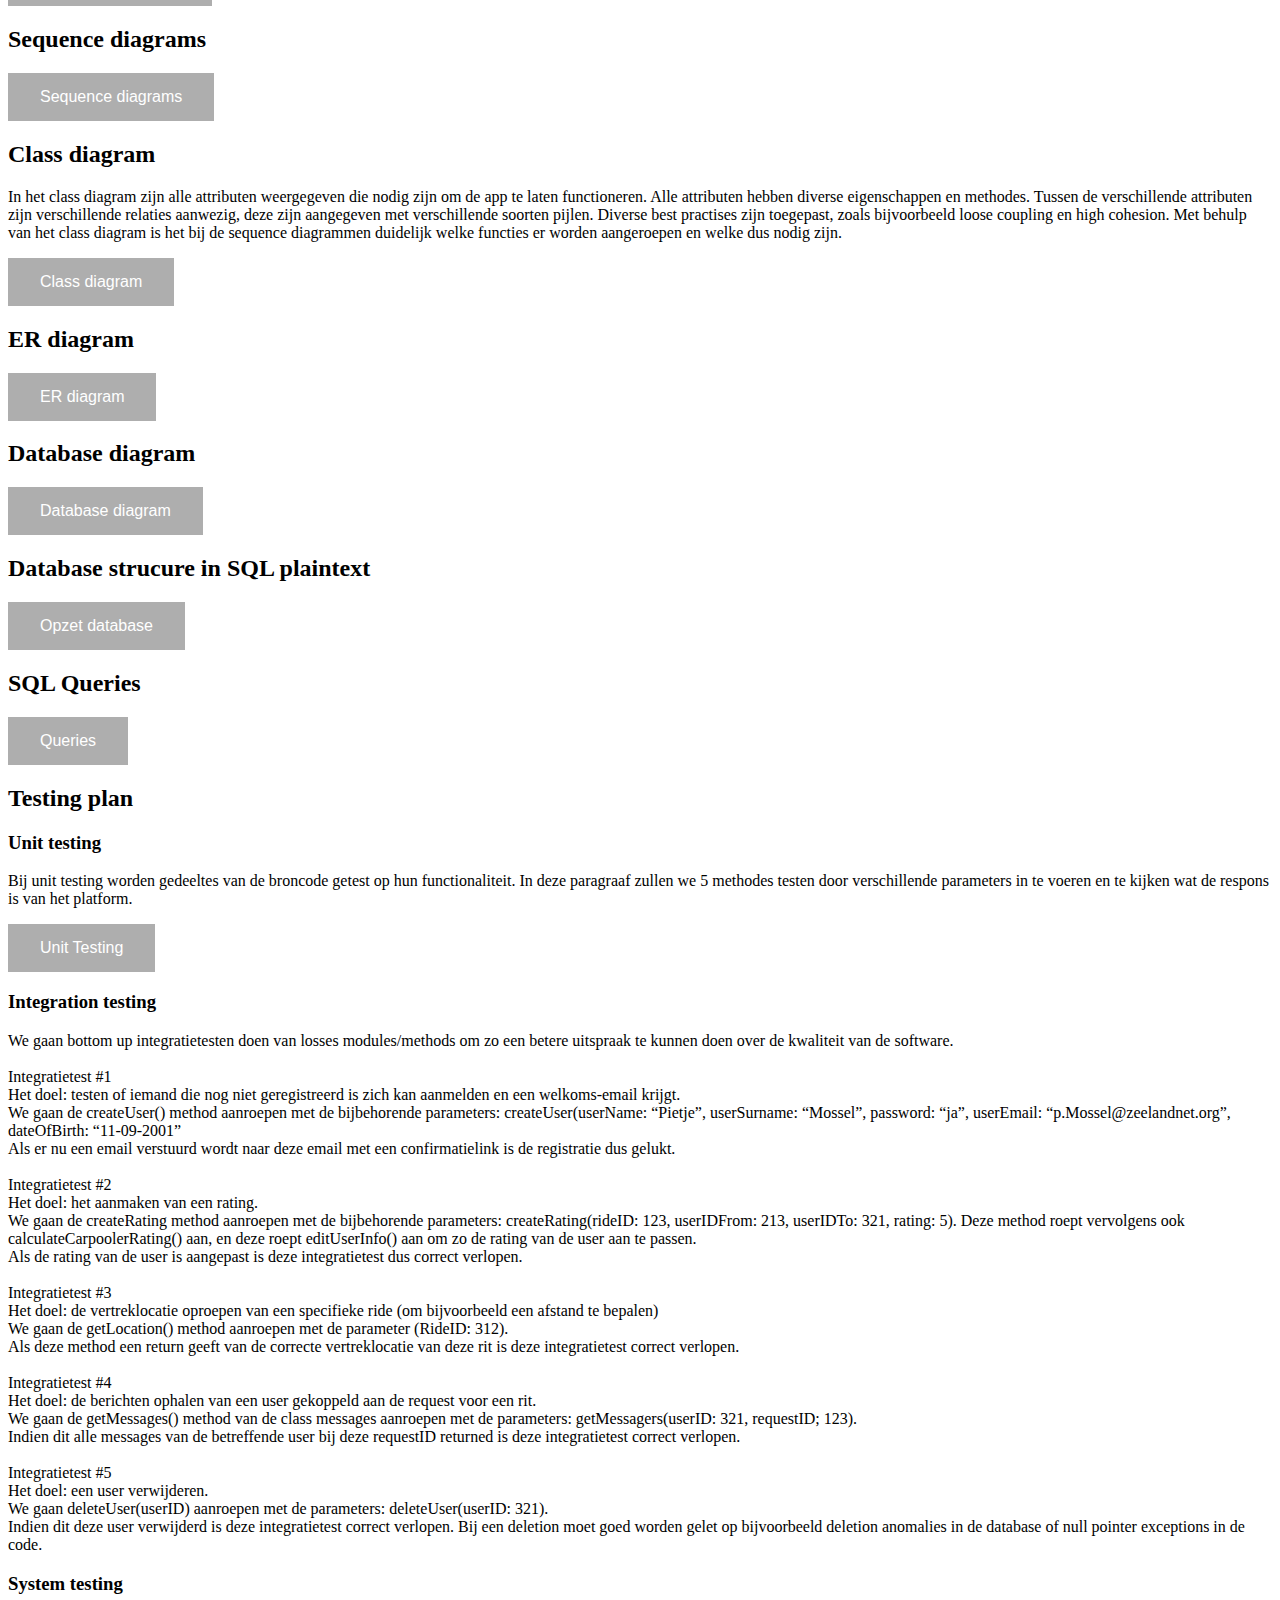
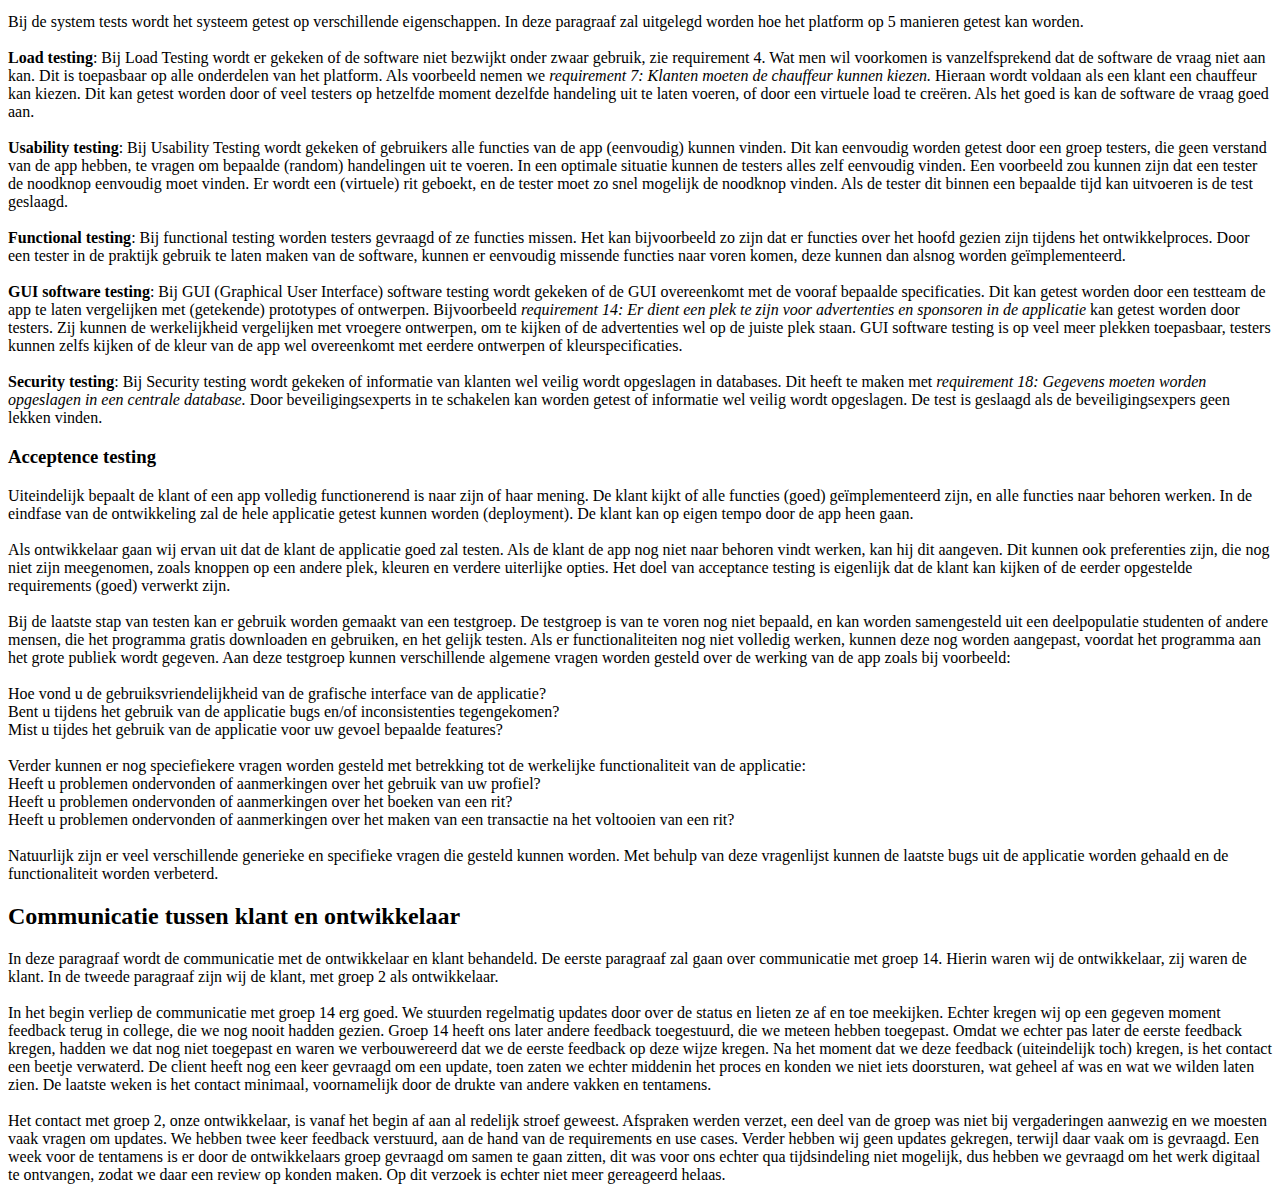
==== commit 5c063f5d: "sequence toegevoegd" ====
--- a/index.html
+++ b/index.html
@@ -38,6 +38,7 @@
 		<li><a href="#interface">Interactive interface design prototype</a><br></li>
 		<li><a href="#linkinterface">Link between interface design and Use Cases/Requirements</a><br></li>
 		<li><a href="#swimlane_diagram">Swimlane diagram</a><br></li>
+		<li><a href="#sequence_diagram">Sequence diagrams</a><br></li>
 		<li><a href="#class_diagram">Class diagram</a><br></li>
 		<li><a href="#database">Database structure</a><br></li>
 		<li><a href="#SQL">SQL Queries</a><br></li>
@@ -1511,6 +1512,16 @@
 <img src="Swimlane8.png" width="1200px">
 </div>
 
+<h2 id='sequence_diagram'>Sequence diagrams</h2>
+<input class='button' type='button' id='hideshow12' value='Sequence diagrams'>
+<div id='content12' class='content'>
+	<img src="SD U1_ Maken en gebruiken profiel_ wallet integratie.png"><br>
+	<img src="SD U3_ Aanvraag rit.png"><br>
+	<img src="SD U4_ Aanbieden rit en goedkeuren passagier.png"><br>
+	<img src="SD U5_ Raten medegebruikers.png"><br>
+	<img src="SD U8_ Aanpassen profiel.png"><br>
+</div>
+
 
 <h2 id="class_diagram">Class diagram</h2>
 <p>
@@ -1539,7 +1550,6 @@
 <div class='content' id='content9'>
 <img src="databasediagram.png" width="100%">
 </div>
-
 
 
 
